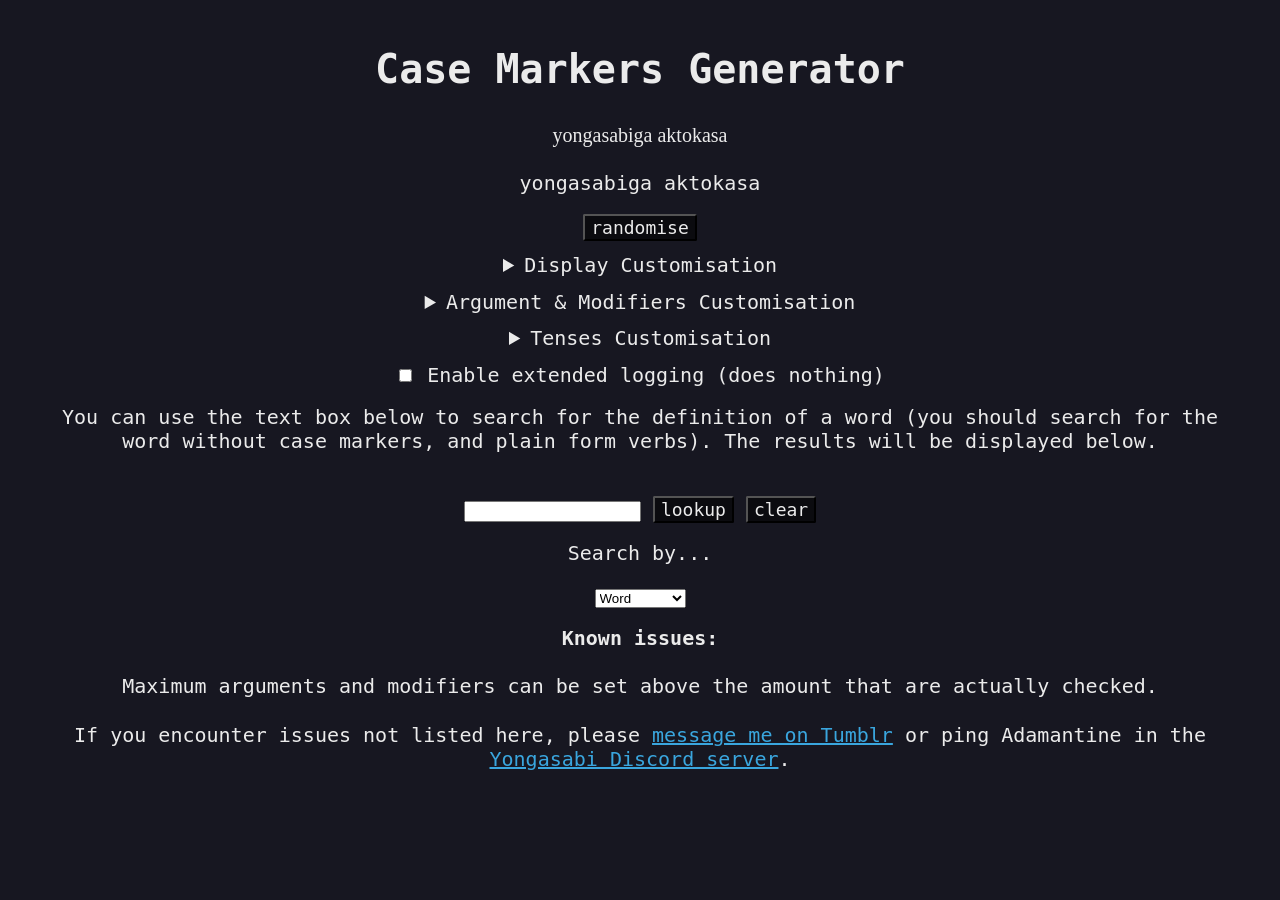
==== Generators HTML/casemarkers.html @ 90c0f698 "upload neocities htmls" ====
<!DOCTYPE html>
<html>
  <head>
    <meta charset="UTF-8">
    <meta name="viewport" content="width=device-width, initial-scale=1.0">
    <title>Case Markers Generator</title>
    <link href="./style.css" rel="stylesheet" type="text/css" media="all">
  </head>
  <body>
  <h1>Case Markers Generator</h1>
  <p id="sentenceOutput"></p>
  <button onclick="sentenceCtor()">randomise</button>
  
  <details><summary>Display Customisation</summary>
  <br>
  <input type="checkbox" id="glyphBox" checked> <label for="glyphBox">Display glyphs</label><br><br>
  <input type="checkbox" id="engBox" checked> <label for="engBox">Display romanised text</label>
  
  </details>
  
  <details><summary>Argument & Modifiers Customisation</summary>
<br>
<input type="checkbox" id="subjBox" checked disabled> <label for="subjBox">Allow the subject marker <b>'ag / -ga</b></label><br><br>

<input  type="checkbox" id="timingBox" class="argBox" value="timing"> <label for="timingBox">Allow timing words marked with <b>-wa</b></label><br><br>

<input  type="checkbox" id="locBox" class="argBox" value="locative"> <label for="locBox">Allow the locative marker <b>-wa</b></label><br><br>

<input  type="checkbox" id="ablBox" class="argBox" value="ablative"> <label for="ablBox">Allow the ablative marker <b>-mok</b></label><br><br>

<input  type="checkbox" id="instrBox" class="argBox" value="instrumental"> <label for="instrBox">Allow the instrumental marker <b>-sang</b></label><br><br>

<input  type="checkbox" id="indirobjBox" class="argBox" value="indirobj"> <label for="indirobjBox">Allow indirect objects (<b>'im / -m</b>)</label><br><br>

<input  type="checkbox" id="destBox" class="argBox" value="destination"> <label for="destBox">Allow destinations of verbs of motion (<b>'im / -m</b>)</label><br><br>

<input  type="checkbox" id="dirobjBox" class="argBox" value="dirobj"> <label for="dirobjBox">Allow the accusative marker <b>'o / -do</b></label><br><br>

<input  type="checkbox" id="vocBox" class="argBox" value="vocative"> <label for="vocBox">Allow the vocative <b>ho</b></label><br><br>

    <input type="checkbox" id="forceArgsBox"> <label for="forceArgsBox">Force selected arguments to show up (only applies to the options above)</label>

    <p>Maximum arguments</p>

    <input type="number" id="maxArgs" value="1" min="1" max="8"><br>

      <input type="checkbox" id="useMaxArgs"> <label for="useMaxArgs">Enable maximum arguments</label>

    <p>Note that the max argument option is ignored when forced args is enabled. There's no minimum arguments because there's no good way to make it work. Just go ahead and use forced args for that.</p>

    <input type="checkbox" id="adjBox" class="preAltersBox" value="adjective"> <label for="adjBox">Allow words to have adjectives applied</label><br><br>

    <input type="checkbox" id="genitiveBox" class="preAltersBox" value="genitive"> <label for="genitiveBox">Allow words to have the genitive applied</label><br><br>

    <input type="checkbox" id="negationBox" class="preAltersBox" value="negation"> <label for="negationBox">Allow arguments to get negated</label><br><br>

    <input type="checkbox" id="compoundBox" class="preAltersBox" value="compound"> <label for="compoundBox">Allow words to become compounds</label>

    <p>Maximum modifiers</p>

    <input type="number" id="maxPreVAlters" value="0" min="0" max="4"><br>

    <p>Again, no minimum modifiers because it's very difficult to achieve.</p>

    <input type="checkbox" id="questionBox" class="postAltersBox" value="sentence-final particle"> <label for="questionBox">Allow the question particle <b>ma</b></label>

</details>

<details><summary>Tenses Customisation</summary>

<input type="checkbox" id="presentBox" class="tenseBox" checked disabled value="present"> <label for="presentBox">Present tense</label><br><br>

<input type="checkbox" id="negBox" class="tenseBox" value="neg"> <label for="negBox">Allow negation</label><br>

</details>

  <input type="checkbox" id="devBox"> <label for="devBox">Enable extended logging (does nothing)</label>

  <p>You can use the text box below to search for the definition of a word (you should search for the word without case markers, and plain form verbs). The results will be displayed below.</p>
  <p id="dictLookupReturnZone"></p>
  <input type="text" id="dictLookup" oninput="lookupWord = this.value">
  <button onclick="dictLookup(lookupWord, lookupType)">lookup</button>
  <button onclick="clearDictLookup()">clear</button>
  <p>Search by...</p>
  <select name="dictLookupSearchType" id="dictLookupSearchType" oninput="lookupType = this.value" value="word">
    <option value="word">Word</option>
    <option value="root">Root</option>
    <option value="rootLength">Root length</option>
    <option value="noun">Nouns</option>
    <option value="adj">Adjectives</option>
    <option value="verb">Verbs</option>
  </select>

  <p><b>Known issues:</b></p>
  <p id="bugList">Maximum arguments and modifiers can be set above the amount that are actually checked.</p>
  <p>If you encounter issues not listed here, please <a target="_blank" href="https://www.tumblr.com/identityarchitect">message me on Tumblr</a> or ping Adamantine in the <a target="_blank" href="https://discord.gg/p9FuZWrERE">Yongasabi Discord server</a>.</p>

  <script>

  let bannedWords = [];
  let globalTensesArray = [];
  
  const inheritableDict = [
    { type: "person", // this type attribute is never read
        // it's just so that i know what this is
        // inheritableDict exists because i needed to change maka's verbType
        // and i realised i really did not want to manually edit every single thing
        // on every single person word object
        // it'll come in handy in the future when we're working with gigantic dictionaries though
        index: 0,
        // similarly, index is never read
        // it is also just so that i know which index to point at
        // when inheriting
        legalVTypes: [0, 1, 2, 3, 4, 4.1, 4.2, 4.3, 4.4, 4.5, 5, 6, 7, 8, 9, 10, 11, 12],
        legalAlters: ["adjective", "negation"],
        temporalTense: "any",
        nonTemporalTenses: true,
        bannedTense: "none",
        isPerson: true,
        args: {
            vocative: [0, 1, 2, 3, 4, 4.1, 4.2, 4.3, 4.4, 4.5, 5, 6, 7, 8, 9, 10, 11, 12],
            genitive: [0, 1, 2, 3, 4, 4.1, 4.2, 4.3, 4.4, 4.5, 5, 6, 7, 8, 9, 10, 11, 12],
            subject: [0, 1, 2, 3, 4, 4.1, 4.2, 4.3, 4.4, 4.5, 5, 6, 7, 8, 9, 10, 11, 12],
            timing: [-1],
            locative: [2, 3, 4, 4.1, 4.2, 4.3, 4.4, 4.5, 5, 6, 7, 8, 9, 10, 11, 12],
            ablative: [3, 8],
            instrumental: [3, 4, 4.1, 4.2, 4.3, 4.4, 4.5, 5, 7, 8, 10, 11, 12],
            indirobj: [3, 4, 4.1, 4.2, 4.3, 4.4, 4.5, 5, 7, 8, 9, 10],
            destination: [3],
            dirobj: [7, 8, 9, 11, 12]
        },
        getWord: function () {
            if (!this.aliases) {
                return this.word
            } else {
                aliasesFull = Array.from(this.aliases);
                aliasesFull.push(this.word)
                return aliasesFull[Math.floor(Math.random() * (aliasesFull.length))]
            }
        },
        getSentenceObjNoun: function () {

          if (this.compoundTypes) {
            return {
              word: this.getWord(),
              animate: this.animate,
              legalAlters: this.legalAlters,
              isPerson: this.isPerson,
              negated: false,
              doSuffix: true,
              writeWord: this.write,
              compoundTypes: this.compoundTypes,
              compoundPart: this.compoundPart,
            }

          } else {
              return {
                word: this.getWord(),
                animate: this.animate,
                legalAlters: this.legalAlters,
                isPerson: this.isPerson,
                negated: false,
                doSuffix: true,
                writeWord: this.write
              }
          }
        },
        getSentenceObjAdj: function () {
          if (this.compoundTypes) {

            return {
              word: this.getWord(),
              animate: this.animate,
              legalAlters: this.legalAlters,
              isPerson: this.isPerson,
              negated: false,
              doSuffix: true,
              writeWord: this.write,
              compoundTypes: this.compoundTypes,
              compoundPart: this.compoundPart
            }

          } else {

            return {
              word: this.getWord(),
              animate: this.animate,
              legalAlters: this.legalAlters,
              isPerson: this.isPerson,
              negated: false,
              doSuffix: true,
              writeWord: this.write
            }
          }
        },
        getSentenceObjVerb: function () {
                return {
                    word: this.word,
                    rootLength: this.rootLength,
                    legalAlters: this.legalAlters,
                    writeWord: this.write,
                    noSuffix: this.noSuffix,
                    themFlag: this.dirobjThem,
                }
        },
        argWrite: function (arg, noSuffix, themFlag) {
            switch (this.negated) {
                case true:
                    if (noSuffix) {
                        arg = this.arg;
                        return this.word + " yong"
                    } else
                    { return caseSuffixer(this.word, arg, this.animate, themFlag) + " yong" }

                default:
                    if (noSuffix) {
                        return this.word
                    } else
                    { return caseSuffixer(this.word, arg, this.animate, themFlag) }
            }

        },

        adverbWrite: function (arg, noSuffix, themFlag) {
            if (this.negated) {
                return this.word + " yong"
            } else
            { return this.word }
        },

        verbWrite: function (arg, noSuffix, themFlag) {
                return tenseSuffixer(this.word, this.rootLength, this.tensesArray);
        },

        particleWrite: function (arg, noSuffix, themFlag) {
            return this.word + this.tone
        }

    },
    { type: "lizard",
      index: 1,
      legalVTypes: [0, 2, 3, 4, 4.1, 4.2, 4.3, 4.4, 6, 8, 9, 11, 12],
      legalAlters: ["adjective", "negation"],
      temporalTense: "any",
      nonTemporalTenses: true,
      bannedTense: "none",
      isPerson: false,
      args: {
        vocative: [-1],
        genitive: false,
        subject: [0, 2, 3, 6, 11, 12],
        timing: [-1],
        locative: [-1],
        ablative: [3],
        instrumental: [3, 6],
        indirobj: [-1],
        destination: [3],
        dirobj: [4, 4.1, 4.2, 4.3, 4.4, 8, 9]}
    },
    { type: "adjective",
        index: 2,
        legalVTypes: [0],
        legalAlters: ["negation"],
        temporalTense: "any",
        nonTemporalTenses: true,
        bannedTense: "none",
        isPerson: false,
        args: {
            vocative: [-1],
            genitive: [-1],
            subject: [-1],
            timing: [-1],
            locative: [-1],
            ablative: [-1],
            instrumental: [-1],
            indirobj: [-1],
            destination: [-1],
            dirobj: [0]
        }
    },
    {  type: "timing",
        index: 3,
        // as you can see we don't encode tense info in here
        // because it'll differ between timing words, like nakwon "tomorrow" and hagwon "yesterday"
        legalVTypes: [2, 3, 4, 4.1, 4.2, 4.3, 4.4, 4.5, 5, 6, 7, 8, 9, 10, 11, 12],
        legalAlters: ["negation"],
        isPerson: false,
        args: {
            vocative: [-1],
            genitive: [-1],
            subject: [-1],
            timing: [2, 3, 4, 4.1, 4.2, 4.3, 4.4, 4.5, 5, 6, 7, 8, 9, 10, 11, 12],
            locative: [-1],
            ablative: [-1],
            instrumental: [-1],
            indirobj: [-1],
            destination: [-1],
            dirobj: [-1]
        }
    },
    { type: "angsa possessable",
        index: 4,
        legalVTypes: [0, 1, 8, 10],
        legalAlters: ["adjective", "genitive", "negation"],
        temporalTense: "any",
        nonTemporalTenses: true,
        bannedTense: "none",
        isPerson: false,
        args: {
            vocative: [-1],
            genitive: [-1],
            subject: [0],
            timing: [-1],
            locative: [-1],
            ablative: [-1],
            instrumental: [-1],
            indirobj: [-1],
            destination: [-1],
            dirobj: [1, 8, 10]
        }
    },
    { type: "edible and possessable",
      index: 5,
      legalVTypes: [1, 4.1, 4.4, 8, 10],
        legalAlters: ["negation", "genitive"],
        temporalTense: "any",
        nonTemporalTenses: true,
        bannedTense: "none",
        // words that use this are basically identical to angsa possessable ones
        // execpt for their args, which include maka
        // so only the differences are written here, and they'll inherit from angsa possessable otherwise
        // note that these are "unhuntable". it would include things like hiwsa "soup"
        // bol'o hanta ... gulay'o hanta...
      isPerson: false,
      args: {
        vocative: [-1],
        genitive: [-1],
        subject: [0],
        timing: [-1],
        locative: [-1],
        ablative: [-1],
        instrumental: [-1],
        indirobj: [-1],
        destination: [-1],
        dirobj: [1, 4.1, 4.4, 8, 10]
      }
      },
    { type: "spearable huntable possessable and edible",
        // batfly, eggbug, meal/food, etc
        // this must also include things that are cuttable and spearable
        // so, no soup. it'll inherit from index 5 instead
        // also no bread, as bread is not spearable or huntable
        // unless you live in bugsnax world i guess
      index: 6,
      legalVTypes: [1, 4, 4.1, 4.2, 4.3, 4.4, 8, 10, 11],
        legalAlters: ["negation", "genitive"],
        temporalTense: "any",
        nonTemporalTenses: true,
        bannedTense: "none",
        isPerson: false,
      args: {
        vocative: [-1],
          genitive: [-1],
          subject: [0, 11],
          timing: [-1],
          locative: [-1],
          ablative: [-1],
          instrumental: [-1],
          indirobj: [-1],
          destination: [-1],
          dirobj: [1, 4, 4.1, 4.2, 4.3, 4.4, 8, 10]
      }},
    { type: "UNspearable huntable possessable and edible",
        // stuff like bol, gulay, which can be hunted for and cut and eaten but not speared
        // "she is spearing the vegetables" girl okay calm down a little
        index: 7,
        legalVTypes: [1, 4, 4.1, 4.3, 4.4, 8, 10],
        legalAlters: ["negation", "genitive"],
        temporalTense: "any",
        nonTemporalTenses: true,
        bannedTense: "none",
        isPerson: false,
        args: {
            vocative: [-1],
            genitive: [-1],
            subject: [0],
            timing: [-1],
            locative: [-1],
            ablative: [-1],
            instrumental: [-1],
            indirobj: [-1],
            destination: [-1],
            dirobj: [1, 4, 4.1, 4.3, 4.4, 8, 10]
        }},
    { type: "position words",
    index: 8,
        legalVTypes: [0, 2, 3, 4, 4.1, 4.2, 4.3, 4.4, 4.5, 5, 6, 7, 8, 9, 10, 11, 12],
        legalAlters: ["adjective", "negation", "compound"],
        temporalTense: "any",
        nonTemporalTenses: true,
        bannedTense: "none",
        isPerson: false,
        args: {
            vocative: [-1],
            genitive: [-1],
            subject: [0],
            timing: [-1],
            locative: [2, 3, 4, 4.1, 4.2, 4.3, 4.4, 4.5, 5, 6, 7, 8, 9, 10, 11, 12],
            ablative: [3, 8],
            instrumental: [3],
            indirobj: [-1],
            destination: [3],
            dirobj: [3, 8]
        }
    },
    { type: "vom arguments",
        // one of few cases where verbs inherit!
        // but voms essentially always have the same args, so ... it's fine
    index: 9,
        isPerson: false,
        args: {
        vocative: true,
        genitive: false,
        subject: [3],
        timing: [3],
        locative: [3],
        ablative: [3],
        instrumental: [3],
        indirobj: [3],
        destination: [3],
        dirobj: [3]
        }
    },
    { type: "position word of motion",
        index: 10,
        args: {
            vocative: [-1],
            genitive: [-1],
            subject: [-1],
            timing: [-1],
            locative: [-1],
            ablative: [-1],
            instrumental: [-1],
            indirobj: [-1],
            destination: [-1],
            dirobj: [-1]
        }},
    {   type: "number",
        index: 11,
        animate: false,
        isPerson: false,
        compoundTypes: [3, 3.1, 3.2, 3.3],
        compoundPart: ["3-counter", "3.1-counter", "3.2-counter", "3.3-counter"],
        measureWord: "binoh",
        legalVTypes: [-1],
        legalAlters: ["compound"],
        temporalTense: "any",
        nonTemporalTenses: true,
        bannedTense: "none",
        args: {
        vocative: [-1],
        genitive: [-1],
        subject: [-1],
        timing: [-1],
        locative: [-1],
        ablative: [-1],
        instrumental: [-1],
        indirobj: [-1],
        destination: [-1],
        dirobj: [-1]
}},
    { type: "eating toolery",
      index: 12,
      animate: false,
      isPerson: false,
      legalVTypes: [0, 1, 4.1],
      legalAlters: ["negation", "adjective", "genitive", "compound"],
      compoundTypes: [3, 3.2],
      compoundPart: ["3-dependent", "3.2-dependent"],
      temporalTense: "any",
      nonTemporalTenses: true,
      bannedTense: "none",
      args: {
          vocative: [-1],
          genitive: [-1],
          subject: [0],
          timing: [-1],
          locative: [-1],
          ablative: [-1],
          instrumental: [4.1],
          indirobj: [-1],
          destination: [-1],
          dirobj: [1],
      }},
    { type: "cooking toolery",
        index: 13,
        animate: false,
        isPerson: false,
        legalVTypes: [0, 1, 4.4],
        legalAlters: ["negation", "adjective", "genitive", "compound"],
        compoundTypes: [3, 3.2],
        compoundPart: ["3-dependent", "3.2-dependent"],
        temporalTense: "any",
        nonTemporalTenses: true,
        bannedTense: "none",
        args: {
            vocative: [-1],
            genitive: [-1],
            subject: [0],
            timing: [-1],
            locative: [-1],
            ablative: [-1],
            instrumental: [4.4],
            indirobj: [-1],
            destination: [-1],
            dirobj: [1],
        }}
]

  const wordDict = [
          { word: "hanitae",
    definition: ["a hunter", "Hunter's title"],
    root: "h-n-t",
    prefix: "none",
    rootLength: 3,
    animate: true,
    type: "noun",
    aliases: ["hanta"],
    legalVTypes: inheritableDict[0].legalVTypes,
    legalAlters: inheritableDict[0].legalAlters,
    temporalTense: inheritableDict[0].temporalTense,
    nonTemporalTenses: inheritableDict[0].nonTemporalTenses,
    bannedTense: inheritableDict[0].bannedTense,
    isPerson: inheritableDict[0].isPerson,
    args: inheritableDict[0].args,
    getSentenceObj: inheritableDict[0].getSentenceObjNoun,
    getWord: inheritableDict[0].getWord,
    write: inheritableDict[0].argWrite
    },
    { word: "sattokubi",
        definition: ["arsonist", "Artificer's alias"],
        root: "s-t-k",
        prefix: "none",
        rootLength: 3,
        animate: true,
        type: "noun",
        aliases: ["satto"],
        legalVTypes: inheritableDict[0].legalVTypes,
        legalAlters: inheritableDict[0].legalAlters,
        temporalTense: inheritableDict[0].temporalTense,
        nonTemporalTenses: inheritableDict[0].nonTemporalTenses,
        bannedTense: inheritableDict[0].bannedTense,
        isPerson: inheritableDict[0].isPerson,
        args: inheritableDict[0].args,
        getSentenceObj: inheritableDict[0].getSentenceObjNoun,
        getWord: inheritableDict[0].getWord,
        write: inheritableDict[0].argWrite
    },
    { word: "mabkan",
        definition: ["wallflower; an asocial person", "Watcher's given name"],
        root: "m-b-k",
        prefix: "none",
        rootLength: 3,
        animate: true,
        type: "noun",
        aliases: ["banolnak yopwa", "banno"],
        legalVTypes: inheritableDict[0].legalVTypes,
        legalAlters: inheritableDict[0].legalAlters,
        temporalTense: inheritableDict[0].temporalTense,
        nonTemporalTenses: inheritableDict[0].nonTemporalTenses,
        bannedTense: inheritableDict[0].bannedTense,
        isPerson: inheritableDict[0].isPerson,
        args: inheritableDict[0].args,
        getSentenceObj: inheritableDict[0].getSentenceObjNoun,
        getWord: inheritableDict[0].getWord,
        write: inheritableDict[0].argWrite
    },
    { word: "masinabi",
        definition: ["messenger; delivery person", "Spearmaster's title"],
        root: "m-s-n",
        prefix: "none",
        rootLength: 3,
        animate: true,
        type: "noun",
        aliases: ["nabi", "siba"],
        legalVTypes: inheritableDict[0].legalVTypes,
        legalAlters: inheritableDict[0].legalAlters,
        temporalTense: inheritableDict[0].temporalTense,
        nonTemporalTenses: inheritableDict[0].nonTemporalTenses,
        bannedTense: inheritableDict[0].bannedTense,
        isPerson: inheritableDict[0].isPerson,
        args: inheritableDict[0].args,
        getSentenceObj: inheritableDict[0].getSentenceObjNoun,
        getWord: inheritableDict[0].getWord,
        write: inheritableDict[0].argWrite
    },
    { word: "pajmuy",
        definition: ["that which is convinced most often", "Monk's given name"],
        root: "j-m-y",
        prefix: "passive",
        rootLength: 3,
        animate: true,
        type: "noun",
        aliases: ["sahini mayabi", "maya"],
        legalVTypes: inheritableDict[0].legalVTypes,
        legalAlters: inheritableDict[0].legalAlters,
        temporalTense: inheritableDict[0].temporalTense,
        nonTemporalTenses: inheritableDict[0].nonTemporalTenses,
        bannedTense: inheritableDict[0].bannedTense,
        isPerson: inheritableDict[0].isPerson,
        args: inheritableDict[0].args,
        getSentenceObj: inheritableDict[0].getSentenceObjNoun,
        getWord: inheritableDict[0].getWord,
        write: inheritableDict[0].argWrite
    },
    { word: "pachmigae",
        definition: ["that which is hidden", "Survivor's given name"],
        root: "ch-m-g",
        prefix: "passive",
        rootLength: 3,
        animate: true,
        type: "noun",
        aliases: ["ommuy", "omi"],
        legalVTypes: inheritableDict[0].legalVTypes,
        legalAlters: inheritableDict[0].legalAlters,
        temporalTense: inheritableDict[0].temporalTense,
        nonTemporalTenses: inheritableDict[0].nonTemporalTenses,
        bannedTense: inheritableDict[0].bannedTense,
        isPerson: inheritableDict[0].isPerson,
        args: inheritableDict[0].args,
        getSentenceObj: inheritableDict[0].getSentenceObjNoun,
        getWord: inheritableDict[0].getWord,
        write: inheritableDict[0].argWrite
    },
    { word: "tonun",
        definition: ["that which tells stories the most", "Gourmand's given name"],
        root: "t-n-n",
        prefix: "none",
        rootLength: 3,
        animate: true,
        type: "noun",
        aliases: ["makikanae", "maki"],
        legalVTypes: inheritableDict[0].legalVTypes,
        legalAlters: inheritableDict[0].legalAlters,
        temporalTense: inheritableDict[0].temporalTense,
        nonTemporalTenses: inheritableDict[0].nonTemporalTenses,
        bannedTense: inheritableDict[0].bannedTense,
        isPerson: inheritableDict[0].isPerson,
        args: inheritableDict[0].args,
        getSentenceObj: inheritableDict[0].getSentenceObjNoun,
        getWord: inheritableDict[0].getWord,
        write: inheritableDict[0].argWrite
    },
    { word: "lamlan",
        definition: ["a stream", "Rivulet's nickname"],
        root: "l-l-n",
        prefix: "none",
        rootLength: 3,
        animate: true,
        type: "noun",
        aliases: ["yanginaeja lamlan", "lani"],
        legalVTypes: inheritableDict[0].legalVTypes,
        legalAlters: inheritableDict[0].legalAlters,
        temporalTense: inheritableDict[0].temporalTense,
        nonTemporalTenses: inheritableDict[0].nonTemporalTenses,
        bannedTense: inheritableDict[0].bannedTense,
        isPerson: inheritableDict[0].isPerson,
        args: inheritableDict[0].args,
        getSentenceObj: inheritableDict[0].getSentenceObjNoun,
        getWord: inheritableDict[0].getWord,
        write: inheritableDict[0].argWrite
    },
    { word: "sapinae",
        definition: ["a saint; devout adherent to religious beliefs, particularly beliefs that espouse asceticism", "Saint's title"],
        root: "s-p-n",
        prefix: "none",
        rootLength: 3,
        animate: true,
        type: "noun",
        aliases: ["saen"],
        legalVTypes: inheritableDict[0].legalVTypes,
        legalAlters: inheritableDict[0].legalAlters,
        temporalTense: inheritableDict[0].temporalTense,
        nonTemporalTenses: inheritableDict[0].nonTemporalTenses,
        bannedTense: inheritableDict[0].bannedTense,
        isPerson: inheritableDict[0].isPerson,
        args: inheritableDict[0].args,
        getSentenceObj: inheritableDict[0].getSentenceObjNoun,
        getWord: inheritableDict[0].getWord,
        write: inheritableDict[0].argWrite
    },
    { word: "dang",
        definition: ["a woman"],
        root: "static",
        prefix: "none",
        rootLength: 0,
        animate: true,
        type: "noun",
        legalVTypes: inheritableDict[0].legalVTypes,
        legalAlters: inheritableDict[0].legalAlters,
        temporalTense: inheritableDict[0].temporalTense,
        nonTemporalTenses: inheritableDict[0].nonTemporalTenses,
        bannedTense: inheritableDict[0].bannedTense,
        isPerson: inheritableDict[0].isPerson,
        args: inheritableDict[0].args,
        getSentenceObj: inheritableDict[0].getSentenceObjNoun,
        getWord: inheritableDict[0].getWord,
        write: inheritableDict[0].argWrite
    },
    { word: "ong",
        definition: ["a man"],
        root: "static",
        prefix: "none",
        rootLength: 0,
        animate: true,
        type: "noun",
        legalVTypes: inheritableDict[0].legalVTypes,
        legalAlters: inheritableDict[0].legalAlters,
        temporalTense: inheritableDict[0].temporalTense,
        nonTemporalTenses: inheritableDict[0].nonTemporalTenses,
        bannedTense: inheritableDict[0].bannedTense,
        isPerson: inheritableDict[0].isPerson,
        args: inheritableDict[0].args,
        getSentenceObj: inheritableDict[0].getSentenceObjNoun,
        getWord: inheritableDict[0].getWord,
        write: inheritableDict[0].argWrite
    },
    { word: "lam",
        definition: ["a gender neutral or third gender person"],
        root: "static",
        prefix: "none",
        rootLength: 0,
        animate: true,
        type: "noun",
        legalVTypes: inheritableDict[0].legalVTypes,
        legalAlters: inheritableDict[0].legalAlters,
        temporalTense: inheritableDict[0].temporalTense,
        nonTemporalTenses: inheritableDict[0].nonTemporalTenses,
        bannedTense: inheritableDict[0].bannedTense,
        isPerson: inheritableDict[0].isPerson,
        args: inheritableDict[0].args,
        getSentenceObj: inheritableDict[0].getSentenceObjNoun,
        getWord: inheritableDict[0].getWord,
        write: inheritableDict[0].argWrite
    },
    { word: "taw",
        definition: ["1st person pronoun; I, me"],
        root: "static",
        prefix: "none",
        rootLength: 0,
        animate: true,
        type: "noun",
        legalVTypes: inheritableDict[0].legalVTypes,
        legalAlters: inheritableDict[0].legalAlters,
        temporalTense: inheritableDict[0].temporalTense,
        nonTemporalTenses: inheritableDict[0].nonTemporalTenses,
        bannedTense: inheritableDict[0].bannedTense,
        isPerson: inheritableDict[0].isPerson,
        args: {
        vocative: [-1],
        genitive: [0, 1, 2, 3, 4, 4.1, 4.2, 4.3, 4.4, 4.5, 5, 6, 7, 8, 9, 10, 11, 12],
        subject: [0, 1, 2, 3, 4, 4.1, 4.2, 5, 6, 7, 8, 9, 10],
        timing: [-1],
        locative: [2, 3, 4, 4.1, 4.2, 5, 6, 7, 8, 9, 10],
        ablative: [3, 8],
        instrumental: [3, 4, 4.1, 4.2, 5, 7, 8, 10],
        indirobj: [3, 4, 4.1, 4.2, 5, 7, 8, 10],
        destination: [3],
        dirobj: [7, 8, 9]
        },
        getSentenceObj: inheritableDict[0].getSentenceObjNoun,
        getWord: inheritableDict[0].getWord,
        write: inheritableDict[0].argWrite
    },
    { word: "no",
        definition: ["2nd person pronoun; you"],
        root: "static",
        prefix: "none",
        rootLength: 0,
        animate: true,
        type: "noun",
        legalVTypes: inheritableDict[0].legalVTypes,
        legalAlters: inheritableDict[0].legalAlters,
        temporalTense: inheritableDict[0].temporalTense,
        nonTemporalTenses: inheritableDict[0].nonTemporalTenses,
        bannedTense: inheritableDict[0].bannedTense,
        isPerson: inheritableDict[0].isPerson,
        args: inheritableDict[0].args,
        getSentenceObj: inheritableDict[0].getSentenceObjNoun,
        getWord: inheritableDict[0].getWord,
        write: inheritableDict[0].argWrite
    },
    { word: "tawhoy",
        definition: ["1st person plural; we, us", "literally taw and the group marker 'hoy' combined"],
        root: "static",
        prefix: "none",
        rootLength: 0,
        animate: true,
        type: "noun",
        legalVTypes: inheritableDict[0].legalVTypes,
        legalAlters: inheritableDict[0].legalAlters,
        temporalTense: inheritableDict[0].temporalTense,
        nonTemporalTenses: inheritableDict[0].nonTemporalTenses,
        bannedTense: inheritableDict[0].bannedTense,
        isPerson: inheritableDict[0].isPerson,
        args: {
            vocative: [-1],
            genitive: [0, 1, 2, 3, 4, 4.1, 4.2, 4.3, 4.4, 4.5, 5, 6, 7, 8, 9, 10, 11, 12],
            subject: [0, 1, 2, 3, 4, 4.1, 4.2, 5, 6, 7, 8, 9, 10],
            timing: [-1],
            locative: [2, 3, 4, 4.1, 4.2, 5, 6, 7, 8, 9, 10],
            ablative: [3, 8],
            instrumental: [3, 4, 4.1, 4.2, 5, 7, 8, 10],
            indirobj: [3, 4, 4.1, 4.2, 5, 7, 8, 10],
            destination: [3],
            dirobj: [7, 8, 9]
        },
        getSentenceObj: inheritableDict[0].getSentenceObjNoun,
        getWord: inheritableDict[0].getWord,
        write: inheritableDict[0].argWrite
    },
    { word: "nohoy",
        definition: ["2nd person plural; you all", "literally no and the group marker 'hoy' combined"],
        root: "static",
        prefix: "none",
        rootLength: 0,
        animate: true,
        type: "noun",
        legalVTypes: inheritableDict[0].legalVTypes,
        legalAlters: inheritableDict[0].legalAlters,
        temporalTense: inheritableDict[0].temporalTense,
        nonTemporalTenses: inheritableDict[0].nonTemporalTenses,
        bannedTense: inheritableDict[0].bannedTense,
        isPerson: inheritableDict[0].isPerson,
        args: inheritableDict[0].args,
        getSentenceObj: inheritableDict[0].getSentenceObjNoun,
        getWord: inheritableDict[0].getWord,
        write: inheritableDict[0].argWrite
    },
    { word: "hoy",
        definition: ["an address or measure word for groups of people; used to pluralise pronouns"],
        root: "static",
        prefix: "none",
        rootLength: 0,
        animate: false,
        type: "noun",
        legalVTypes: [-1],
        legalAlters: ["none"],
        temporalTense: "any",
        nonTemporalTenses: true,
        bannedTense: "none",
        isPerson: false,
        args: {
            vocative: [-1],
            genitive: false,
            subject: [-1],
            timing: [-1],
            locative: [-1],
            ablative: [-1],
            instrumental: [-1],
            indirobj: [-1],
            destination: [-1],
            dirobj: [-1]
        }
    },
    { word: "molongjae",
        definition: ["Scavenger; the Scavengers' endonym adapted into yongasabi"],
        root: "m-l-ng-j",
        prefix: "none",
        rootLength: 4,
        animate: true,
        type: "noun",
        legalVTypes: inheritableDict[0].legalVTypes,
        legalAlters: inheritableDict[0].legalAlters,
        temporalTense: inheritableDict[0].temporalTense,
        nonTemporalTenses: inheritableDict[0].nonTemporalTenses,
        bannedTense: inheritableDict[0].bannedTense,
        isPerson: inheritableDict[0].isPerson,
        args: inheritableDict[0].args,
        getSentenceObj: inheritableDict[0].getSentenceObjNoun,
        getWord: inheritableDict[0].getWord,
        write: inheritableDict[0].argWrite
    },
    { word: "yongasabi",
        definition: ["slugcat", "the slugcat people; the endonym for slugcats, literally 'wandering people'", "the slugcat language"],
        root: "y-ng-s",
        prefix: "none",
        rootLength: 3,
        animate: true,
        type: "noun",
        legalVTypes: inheritableDict[0].legalVTypes,
        legalAlters: inheritableDict[0].legalAlters,
        temporalTense: inheritableDict[0].temporalTense,
        nonTemporalTenses: inheritableDict[0].nonTemporalTenses,
        bannedTense: inheritableDict[0].bannedTense,
        isPerson: inheritableDict[0].isPerson,
        args: inheritableDict[0].args,
        getSentenceObj: inheritableDict[0].getSentenceObjNoun,
        getWord: inheritableDict[0].getWord,
        write: inheritableDict[0].argWrite
    },
    { word: "gila",
        definition: ["a lizard"],
        root: "g-l",
        prefix: "none",
        rootLength: 2,
        animate: true,
        type: "noun",
        legalVTypes: inheritableDict[1].legalVTypes,
        legalAlters: inheritableDict[1].legalAlters,
        temporalTense: inheritableDict[1].temporalTense,
        nonTemporalTenses: inheritableDict[1].nonTemporalTenses,
        bannedTense: inheritableDict[1].bannedTense,
        isPerson: inheritableDict[1].isPerson,
        args: inheritableDict[1].args,
        getSentenceObj: inheritableDict[0].getSentenceObjNoun,
        getWord: inheritableDict[0].getWord,
        write: inheritableDict[0].argWrite
    },
    { word: "jin",
        definition: ["lizard; sometimes used to refer to longer-bodied lizards, limbless lizards, or snakes, but is often used interchangeably with gila"],
        root: "static",
        prefix: "none",
        rootLength: 0,
        animate: true,
        type: "noun",
        legalVTypes: inheritableDict[1].legalVTypes,
        legalAlters: inheritableDict[1].legalAlters,
        temporalTense: inheritableDict[1].temporalTense,
        nonTemporalTenses: inheritableDict[1].nonTemporalTenses,
        bannedTense: inheritableDict[1].bannedTense,
        isPerson: inheritableDict[1].isPerson,
        args: inheritableDict[1].args,
        getSentenceObj: inheritableDict[0].getSentenceObjNoun,
        getWord: inheritableDict[0].getWord,
        write: inheritableDict[0].argWrite
    },
    { word: "mayae gila",
        definition: ["green lizard"],
        root: "g-l",
        prefix: "none",
        rootLength: 2,
        animate: true,
        type: "noun",
        aliases: ["jogga gila"],
        legalVTypes: inheritableDict[1].legalVTypes,
        legalAlters: inheritableDict[1].legalAlters,
        temporalTense: inheritableDict[1].temporalTense,
        nonTemporalTenses: inheritableDict[1].nonTemporalTenses,
        bannedTense: inheritableDict[1].bannedTense,
        isPerson: inheritableDict[1].isPerson,
        args: inheritableDict[1].args,
        getSentenceObj: inheritableDict[0].getSentenceObjNoun,
        getWord: inheritableDict[0].getWord,
        write: inheritableDict[0].argWrite
    },
    { word: "paeh gila",
        definition: ["pink lizard"],
        root: "g-l",
        prefix: "none",
        rootLength: 2,
        animate: true,
        type: "noun",
        aliases: ["sojil gila"],
        legalVTypes: inheritableDict[1].legalVTypes,
        legalAlters: inheritableDict[1].legalAlters,
        temporalTense: inheritableDict[1].temporalTense,
        nonTemporalTenses: inheritableDict[1].nonTemporalTenses,
        bannedTense: inheritableDict[1].bannedTense,
        isPerson: inheritableDict[1].isPerson,
        args: inheritableDict[1].args,
        getSentenceObj: inheritableDict[0].getSentenceObjNoun,
        getWord: inheritableDict[0].getWord,
        write: inheritableDict[0].argWrite
    },
    { word: "monna gila",
        definition: ["blue lizard"],
        root: "g-l",
        prefix: "none",
        rootLength: 2,
        animate: true,
        type: "noun",
        legalVTypes: inheritableDict[1].legalVTypes,
        legalAlters: inheritableDict[1].legalAlters,
        temporalTense: inheritableDict[1].temporalTense,
        nonTemporalTenses: inheritableDict[1].nonTemporalTenses,
        bannedTense: inheritableDict[1].bannedTense,
        isPerson: inheritableDict[1].isPerson,
        args: inheritableDict[1].args,
        getSentenceObj: inheritableDict[0].getSentenceObjNoun,
        getWord: inheritableDict[0].getWord,
        write: inheritableDict[0].argWrite
    },
    { word: "naw gila",
        definition: ["salamander"],
        root: "g-l",
        prefix: "none",
        rootLength: 2,
        animate: true,
        type: "noun",
        aliases: ["lolanibi"],
        legalVTypes: inheritableDict[1].legalVTypes,
        legalAlters: inheritableDict[1].legalAlters,
        temporalTense: inheritableDict[1].temporalTense,
        nonTemporalTenses: inheritableDict[1].nonTemporalTenses,
        bannedTense: inheritableDict[1].bannedTense,
        isPerson: inheritableDict[1].isPerson,
        args: inheritableDict[1].args,
        getSentenceObj: inheritableDict[0].getSentenceObjNoun,
        getWord: inheritableDict[0].getWord,
        write: inheritableDict[0].argWrite
    },
    { word: "dowwim gila",
        definition: ["caramel lizard"],
        root: "g-l",
        prefix: "none",
        rootLength: 2,
        animate: true,
        type: "noun",
        aliases: ["chalae"],
        legalVTypes: inheritableDict[1].legalVTypes,
        legalAlters: inheritableDict[1].legalAlters,
        temporalTense: inheritableDict[1].temporalTense,
        nonTemporalTenses: inheritableDict[1].nonTemporalTenses,
        bannedTense: inheritableDict[1].bannedTense,
        isPerson: inheritableDict[1].isPerson,
        args: inheritableDict[1].args,
        getSentenceObj: inheritableDict[0].getSentenceObjNoun,
        getWord: inheritableDict[0].getWord,
        write: inheritableDict[0].argWrite
    },
    { word: "kotuw",
        definition: ["cyan lizard"],
        root: "k-t-w",
        prefix: "none",
        rootLength: 3,
        animate: true,
        type: "noun",
        aliases: ["kotaw gila", "sayin gila"],
        legalVTypes: inheritableDict[1].legalVTypes,
        legalAlters: inheritableDict[1].legalAlters,
        temporalTense: inheritableDict[1].temporalTense,
        nonTemporalTenses: inheritableDict[1].nonTemporalTenses,
        bannedTense: inheritableDict[1].bannedTense,
        isPerson: inheritableDict[1].isPerson,
        args: inheritableDict[1].args,
        getSentenceObj: inheritableDict[0].getSentenceObjNoun,
        getWord: inheritableDict[0].getWord,
        write: inheritableDict[0].argWrite
    },
    { word: "sei gila",
        definition: ["red lizard"],
        root: "g-l",
        prefix: "none",
        rootLength: 2,
        animate: true,
        type: "noun",
        aliases: ["koddim gila", "isobi"],
        legalVTypes: inheritableDict[1].legalVTypes,
        legalAlters: inheritableDict[1].legalAlters,
        temporalTense: inheritableDict[1].temporalTense,
        nonTemporalTenses: inheritableDict[1].nonTemporalTenses,
        bannedTense: inheritableDict[1].bannedTense,
        isPerson: inheritableDict[1].isPerson,
        args: inheritableDict[1].args,
        getSentenceObj: inheritableDict[0].getSentenceObjNoun,
        getWord: inheritableDict[0].getWord,
        write: inheritableDict[0].argWrite
    },
    { word: "kawla gila",
        definition: ["yellow lizard"],
        root: "g-l",
        prefix: "none",
        rootLength: 2,
        animate: true,
        type: "noun",
        aliases: ["boyya gila"],
        legalVTypes: inheritableDict[1].legalVTypes,
        legalAlters: inheritableDict[1].legalAlters,
        temporalTense: inheritableDict[1].temporalTense,
        nonTemporalTenses: inheritableDict[1].nonTemporalTenses,
        bannedTense: inheritableDict[1].bannedTense,
        isPerson: inheritableDict[1].isPerson,
        args: inheritableDict[1].args,
        getSentenceObj: inheritableDict[0].getSentenceObjNoun,
        getWord: inheritableDict[0].getWord,
        write: inheritableDict[0].argWrite
    },
    { word: "wuy gila",
        definition: ["black lizard"],
        root: "g-l",
        prefix: "none",
        rootLength: 2,
        animate: true,
        type: "noun",
        legalVTypes: inheritableDict[1].legalVTypes,
        legalAlters: inheritableDict[1].legalAlters,
        temporalTense: inheritableDict[1].temporalTense,
        nonTemporalTenses: inheritableDict[1].nonTemporalTenses,
        bannedTense: inheritableDict[1].bannedTense,
        isPerson: inheritableDict[1].isPerson,
        args: inheritableDict[1].args,
        getSentenceObj: inheritableDict[0].getSentenceObjNoun,
        getWord: inheritableDict[0].getWord,
        write: inheritableDict[0].argWrite
    },
    { word: "heichmug",
        definition: ["white lizard"],
        root: "ch-m-g",
        prefix: "reflexive",
        rootLength: 3,
        animate: true,
        type: "noun",
        aliases: ["yoyila gila"],
        legalVTypes: inheritableDict[1].legalVTypes,
        legalAlters: inheritableDict[1].legalAlters,
        temporalTense: inheritableDict[1].temporalTense,
        nonTemporalTenses: inheritableDict[1].nonTemporalTenses,
        bannedTense: inheritableDict[1].bannedTense,
        isPerson: inheritableDict[1].isPerson,
        args: inheritableDict[1].args,
        getSentenceObj: inheritableDict[0].getSentenceObjNoun,
        getWord: inheritableDict[0].getWord,
        write: inheritableDict[0].argWrite
    },
    { word: "sinawabi",
        definition: ["eel lizard"],
        root: "s-n-w",
        prefix: "none",
        rootLength: 3,
        animate: true,
        type: "noun",
        legalVTypes: inheritableDict[1].legalVTypes,
        legalAlters: inheritableDict[1].legalAlters,
        temporalTense: inheritableDict[1].temporalTense,
        nonTemporalTenses: inheritableDict[1].nonTemporalTenses,
        bannedTense: inheritableDict[1].bannedTense,
        isPerson: inheritableDict[1].isPerson,
        args: inheritableDict[1].args,
        getSentenceObj: inheritableDict[0].getSentenceObjNoun,
        getWord: inheritableDict[0].getWord,
        write: inheritableDict[0].argWrite
    },
    { word: "jalman",
        definition: ["batfly"],
        root: "j-l-m",
        prefix: "none",
        rootLength: 3,
        animate: true,
        type: "noun",
        legalVTypes: inheritableDict[6].legalVTypes,
        legalAlters: inheritableDict[6].legalAlters,
        temporalTense: inheritableDict[6].temporalTense,
        nonTemporalTenses: inheritableDict[6].nonTemporalTenses,
        bannedTense: inheritableDict[6].bannedTense,
        isPerson: inheritableDict[6].isPerson,
        args: inheritableDict[6].args,
        getSentenceObj: inheritableDict[0].getSentenceObjNoun,
        getWord: inheritableDict[0].getWord,
        write: inheritableDict[0].argWrite
    },
    { word: "nonei",
        definition: ["eggbug"],
        root: "n-n",
        prefix: "none",
        rootLength: 4,
        animate: true,
        type: "noun",
        legalVTypes: inheritableDict[6].legalVTypes,
        legalAlters: inheritableDict[6].legalAlters,
        temporalTense: inheritableDict[6].temporalTense,
        nonTemporalTenses: inheritableDict[6].nonTemporalTenses,
        bannedTense: inheritableDict[6].bannedTense,
        isPerson: inheritableDict[6].isPerson,
        args: inheritableDict[6].args,
        getSentenceObj: inheritableDict[0].getSentenceObjNoun,
        getWord: inheritableDict[0].getWord,
        write: inheritableDict[0].argWrite
    },
    { word: "japchei suy",
        definition: ["noodlefly"],
        root: "static",
        prefix: "none",
        rootLength: 0,
        animate: true,
        type: "noun",
        legalVTypes: inheritableDict[6].legalVTypes,
        legalAlters: inheritableDict[6].legalAlters,
        temporalTense: inheritableDict[6].temporalTense,
        nonTemporalTenses: inheritableDict[6].nonTemporalTenses,
        bannedTense: inheritableDict[6].bannedTense,
        isPerson: inheritableDict[6].isPerson,
        args: inheritableDict[6].args,
        getSentenceObj: inheritableDict[0].getSentenceObjNoun,
        getWord: inheritableDict[0].getWord,
        write: inheritableDict[0].argWrite
    },
    { word: "toka suy",
        definition: ["lantern mouse"],
        root: "static",
        prefix: "none",
        rootLength: 0,
        animate: true,
        type: "noun",
        legalVTypes: inheritableDict[6].legalVTypes,
        legalAlters: inheritableDict[6].legalAlters,
        temporalTense: inheritableDict[6].temporalTense,
        nonTemporalTenses: inheritableDict[6].nonTemporalTenses,
        bannedTense: inheritableDict[6].bannedTense,
        isPerson: inheritableDict[6].isPerson,
        args: inheritableDict[6].args,
        getSentenceObj: inheritableDict[0].getSentenceObjNoun,
        getWord: inheritableDict[0].getWord,
        write: inheritableDict[0].argWrite
    },
    { word: "kojei",
        definition: ["centipede"],
        root: "k-j",
        prefix: "none",
        rootLength: 2,
        animate: true,
        type: "noun",
        legalVTypes: inheritableDict[6].legalVTypes,
        legalAlters: inheritableDict[6].legalAlters,
        temporalTense: inheritableDict[6].temporalTense,
        nonTemporalTenses: inheritableDict[6].nonTemporalTenses,
        bannedTense: inheritableDict[6].bannedTense,
        isPerson: inheritableDict[6].isPerson,
        args: inheritableDict[6].args,
        getSentenceObj: inheritableDict[0].getSentenceObjNoun,
        getWord: inheritableDict[0].getWord,
        write: inheritableDict[0].argWrite
    },
    { word: "pusit",
        definition: ["squidcada"],
        root: "p-s-t",
        prefix: "none",
        rootLength: 3,
        animate: true,
        type: "noun",
        legalVTypes: inheritableDict[6].legalVTypes,
        legalAlters: inheritableDict[6].legalAlters,
        temporalTense: inheritableDict[6].temporalTense,
        nonTemporalTenses: inheritableDict[6].nonTemporalTenses,
        bannedTense: inheritableDict[6].bannedTense,
        isPerson: inheritableDict[6].isPerson,
        args: inheritableDict[6].args,
        getSentenceObj: inheritableDict[0].getSentenceObjNoun,
        getWord: inheritableDict[0].getWord,
        write: inheritableDict[0].argWrite
    },
    { word: "mochnolabi",
        definition: ["hazer"],
        root: "ch-n-l",
        prefix: "dative",
        rootLength: 3,
        animate: true,
        type: "noun",
        aliases: ["mochi"],
        legalVTypes: inheritableDict[6].legalVTypes,
        legalAlters: inheritableDict[6].legalAlters,
        temporalTense: inheritableDict[6].temporalTense,
        nonTemporalTenses: inheritableDict[6].nonTemporalTenses,
        bannedTense: inheritableDict[6].bannedTense,
        isPerson: inheritableDict[6].isPerson,
        args: inheritableDict[6].args,
        getSentenceObj: inheritableDict[0].getSentenceObjNoun,
        getWord: inheritableDict[0].getWord,
        write: inheritableDict[0].argWrite
    },
    { word: "heichu",
        definition: ["snail"],
        root: "ch",
        prefix: "reflexive",
        rootLength: 1,
        animate: true,
        type: "noun",
        legalVTypes: inheritableDict[6].legalVTypes,
        legalAlters: inheritableDict[6].legalAlters,
        temporalTense: inheritableDict[6].temporalTense,
        nonTemporalTenses: inheritableDict[6].nonTemporalTenses,
        bannedTense: inheritableDict[6].bannedTense,
        isPerson: inheritableDict[6].isPerson,
        args: inheritableDict[6].args,
        getSentenceObj: inheritableDict[0].getSentenceObjNoun,
        getWord: inheritableDict[0].getWord,
        write: inheritableDict[0].argWrite
    },
    { word: "tuw",
        definition: ["yeek"],
        root: "t-w",
        prefix: "none",
        rootLength: 2,
        animate: true,
        type: "noun",
        legalVTypes: inheritableDict[6].legalVTypes,
        legalAlters: inheritableDict[6].legalAlters,
        temporalTense: inheritableDict[6].temporalTense,
        nonTemporalTenses: inheritableDict[6].nonTemporalTenses,
        bannedTense: inheritableDict[6].bannedTense,
        isPerson: inheritableDict[6].isPerson,
        args: inheritableDict[6].args,
        getSentenceObj: inheritableDict[0].getSentenceObjNoun,
        getWord: inheritableDict[0].getWord,
        write: inheritableDict[0].argWrite
    },
    { word: "bol",
        definition: ["meat"],
        root: "static",
        prefix: "none",
        rootLength: 0,
        animate: false,
        type: "noun",
        legalVTypes: inheritableDict[7].legalVTypes,
        legalAlters: inheritableDict[7].legalAlters,
        temporalTense: inheritableDict[7].temporalTense,
        nonTemporalTenses: inheritableDict[7].nonTemporalTenses,
        bannedTense: inheritableDict[7].bannedTense,
        isPerson: inheritableDict[7].isPerson,
        args: inheritableDict[7].args,
        getSentenceObj: inheritableDict[0].getSentenceObjNoun,
        getWord: inheritableDict[0].getWord,
        write: inheritableDict[0].argWrite
    },
    { word: "mun",
        definition: ["a fruit; any fruit, not just blue fruit"],
        root: "m-n",
        prefix: "none",
        rootLength: 2,
        animate: false,
        type: "noun",
        legalVTypes: inheritableDict[7].legalVTypes,
        legalAlters: inheritableDict[7].legalAlters,
        temporalTense: inheritableDict[7].temporalTense,
        nonTemporalTenses: inheritableDict[7].nonTemporalTenses,
        bannedTense: inheritableDict[7].bannedTense,
        isPerson: inheritableDict[7].isPerson,
        args: inheritableDict[7].args,
        getSentenceObj: inheritableDict[0].getSentenceObjNoun,
        getWord: inheritableDict[0].getWord,
        write: inheritableDict[0].argWrite
    },
    { word: "gulay",
        definition: ["a vegetable"],
        root: "g-l-y",
        prefix: "none",
        rootLength: 3,
        animate: false,
        type: "noun",
        legalVTypes: inheritableDict[7].legalVTypes,
        legalAlters: inheritableDict[7].legalAlters,
        temporalTense: inheritableDict[7].temporalTense,
        nonTemporalTenses: inheritableDict[7].nonTemporalTenses,
        bannedTense: inheritableDict[7].bannedTense,
        isPerson: inheritableDict[7].isPerson,
        args: inheritableDict[7].args,
        getSentenceObj: inheritableDict[0].getSentenceObjNoun,
        getWord: inheritableDict[0].getWord,
        write: inheritableDict[0].argWrite
    },
    { word: "meiki",
        definition: ["a meal"],
        root: "m-k",
        prefix: "none",
        rootLength: 2,
        animate: false,
        type: "noun",
        legalVTypes: inheritableDict[7].legalVTypes,
        legalAlters: inheritableDict[7].legalAlters,
        temporalTense: inheritableDict[7].temporalTense,
        nonTemporalTenses: inheritableDict[7].nonTemporalTenses,
        bannedTense: inheritableDict[7].bannedTense,
        isPerson: inheritableDict[7].isPerson,
        args: inheritableDict[7].args,
        getSentenceObj: inheritableDict[0].getSentenceObjNoun,
        getWord: inheritableDict[0].getWord,
        write: inheritableDict[0].argWrite
    },
    { word: "mok",
        definition: ["food"],
        root: "m-k",
        prefix: "none",
        rootLength: 2,
        animate: false,
        type: "noun",
        legalVTypes: inheritableDict[7].legalVTypes,
        legalAlters: inheritableDict[7].legalAlters,
        temporalTense: inheritableDict[7].temporalTense,
        nonTemporalTenses: inheritableDict[7].nonTemporalTenses,
        bannedTense: inheritableDict[7].bannedTense,
        isPerson: inheritableDict[7].isPerson,
        args: inheritableDict[7].args,
        getSentenceObj: inheritableDict[0].getSentenceObjNoun,
        getWord: inheritableDict[0].getWord,
        write: inheritableDict[0].argWrite
    },

{ word: "koddim",
    definition: ["red"],
    root: "k-d-m",
    prefix: "none",
    rootLength: 3,
    animate: false,
    animateReq: false,
    // i.e anything can be red but you must be animate to be fast
    type: "adjective",
    personReq: false,
    // i.e anything animate can be fast but you must be a person to be convincing
    legalVTypes: inheritableDict[2].legalVTypes,
    legalAlters: inheritableDict[2].legalAlters,
    temporalTense: inheritableDict[2].temporalTense,
    nonTemporalTenses: inheritableDict[2].nonTemporalTenses,
    bannedTense: inheritableDict[2].bannedTense,
    args: inheritableDict[2].args,
    getSentenceObj: inheritableDict[0].getSentenceObjAdj,
    getWord: inheritableDict[0].getWord,
    write: inheritableDict[0].argWrite
    },
    { word: "nonija",
        definition: ["orage"],
        root: "n-j",
        prefix: "none",
        rootLength: 2,
        animate: false,
        animateReq: false,
        type: "adjective",
        personReq: false,
        legalVTypes: inheritableDict[2].legalVTypes,
        legalAlters: inheritableDict[2].legalAlters,
        temporalTense: inheritableDict[2].temporalTense,
        nonTemporalTenses: inheritableDict[2].nonTemporalTenses,
        bannedTense: inheritableDict[2].bannedTense,
        args: inheritableDict[2].args,
        getSentenceObj: inheritableDict[0].getSentenceObjAdj,
        getWord: inheritableDict[0].getWord,
        write: inheritableDict[0].argWrite
    },
    { word: "boyya",
        definition: ["yellow"],
        root: "b-y",
        prefix: "none",
        rootLength: 2,
        animate: false,
        animateReq: false,
        type: "adjective",
        personReq: false,
        legalVTypes: inheritableDict[2].legalVTypes,
        legalAlters: inheritableDict[2].legalAlters,
        temporalTense: inheritableDict[2].temporalTense,
        nonTemporalTenses: inheritableDict[2].nonTemporalTenses,
        bannedTense: inheritableDict[2].bannedTense,
        args: inheritableDict[2].args,
        getSentenceObj: inheritableDict[0].getSentenceObjAdj,
        getWord: inheritableDict[0].getWord,
        write: inheritableDict[0].argWrite
    },
    { word: "jogga",
        definition: ["green"],
        root: "j-g",
        prefix: "none",
        rootLength: 2,
        animate: false,
        animateReq: false,
        type: "adjective",
        personReq: false,
        legalVTypes: inheritableDict[2].legalVTypes,
        legalAlters: inheritableDict[2].legalAlters,
        temporalTense: inheritableDict[2].temporalTense,
        nonTemporalTenses: inheritableDict[2].nonTemporalTenses,
        bannedTense: inheritableDict[2].bannedTense,
        args: inheritableDict[2].args,
        getSentenceObj: inheritableDict[0].getSentenceObjAdj,
        getWord: inheritableDict[0].getWord,
        write: inheritableDict[0].argWrite
    },
    { word: "monna",
        definition: ["blue"],
        root: "m-n",
        prefix: "none",
        rootLength: 2,
        animate: false,
        animateReq: false,
        type: "adjective",
        personReq: false,
        legalVTypes: inheritableDict[2].legalVTypes,
        legalAlters: inheritableDict[2].legalAlters,
        temporalTense: inheritableDict[2].temporalTense,
        nonTemporalTenses: inheritableDict[2].nonTemporalTenses,
        bannedTense: inheritableDict[2].bannedTense,
        args: inheritableDict[2].args,
        getSentenceObj: inheritableDict[0].getSentenceObjAdj,
        getWord: inheritableDict[0].getWord,
        write: inheritableDict[0].argWrite
    },
    { word: "sayin",
        definition: ["cyan"],
        root: "s-y-n",
        prefix: "none",
        rootLength: 3,
        animate: false,
        animateReq: false,
        type: "adjective",
        personReq: false,
        legalVTypes: inheritableDict[2].legalVTypes,
        legalAlters: inheritableDict[2].legalAlters,
        temporalTense: inheritableDict[2].temporalTense,
        nonTemporalTenses: inheritableDict[2].nonTemporalTenses,
        bannedTense: inheritableDict[2].bannedTense,
        args: inheritableDict[2].args,
        getSentenceObj: inheritableDict[0].getSentenceObjAdj,
        getWord: inheritableDict[0].getWord,
        write: inheritableDict[0].argWrite
    },
    { word: "chanju",
        definition: ["purple"],
        root: "ch-n-j",
        prefix: "none",
        rootLength: 3,
        animate: false,
        animateReq: false,
        type: "adjective",
        personReq: false,
        legalVTypes: inheritableDict[2].legalVTypes,
        legalAlters: inheritableDict[2].legalAlters,
        temporalTense: inheritableDict[2].temporalTense,
        nonTemporalTenses: inheritableDict[2].nonTemporalTenses,
        bannedTense: inheritableDict[2].bannedTense,
        args: inheritableDict[2].args,
        getSentenceObj: inheritableDict[0].getSentenceObjAdj,
        getWord: inheritableDict[0].getWord,
        write: inheritableDict[0].argWrite
    },
    { word: "sojil",
        definition: ["pink"],
        root: "s-j-l",
        prefix: "none",
        rootLength: 3,
        animate: false,
        animateReq: false,
        type: "adjective",
        personReq: false,
        legalVTypes: inheritableDict[2].legalVTypes,
        legalAlters: inheritableDict[2].legalAlters,
        temporalTense: inheritableDict[2].temporalTense,
        nonTemporalTenses: inheritableDict[2].nonTemporalTenses,
        bannedTense: inheritableDict[2].bannedTense,
        args: inheritableDict[2].args,
        getSentenceObj: inheritableDict[0].getSentenceObjAdj,
        getWord: inheritableDict[0].getWord,
        write: inheritableDict[0].argWrite
    }, // adjust for food definition
    { word: "daw",
        definition: ["black"],
        root: "d-w",
        prefix: "none",
        rootLength: 2,
        animate: false,
        animateReq: false,
        type: "adjective",
        personReq: false,
        legalVTypes: inheritableDict[2].legalVTypes,
        legalAlters: inheritableDict[2].legalAlters,
        temporalTense: inheritableDict[2].temporalTense,
        nonTemporalTenses: inheritableDict[2].nonTemporalTenses,
        bannedTense: inheritableDict[2].bannedTense,
        args: inheritableDict[2].args,
        getSentenceObj: inheritableDict[0].getSentenceObjAdj,
        getWord: inheritableDict[0].getWord,
        write: inheritableDict[0].argWrite
    },
    { word: "dowwim",
        definition: ["brown"],
        root: "d-w-m",
        prefix: "none",
        rootLength: 3,
        animate: false,
        animateReq: false,
        type: "adjective",
        personReq: false,
        legalVTypes: inheritableDict[2].legalVTypes,
        legalAlters: inheritableDict[2].legalAlters,
        temporalTense: inheritableDict[2].temporalTense,
        nonTemporalTenses: inheritableDict[2].nonTemporalTenses,
        bannedTense: inheritableDict[2].bannedTense,
        args: inheritableDict[2].args,
        getSentenceObj: inheritableDict[0].getSentenceObjAdj,
        getWord: inheritableDict[0].getWord,
        write: inheritableDict[0].argWrite
    },
    { word: "lobba",
        definition: ["grey"],
        root: "l-b",
        prefix: "none",
        rootLength: 2,
        animate: false,
        animateReq: false,
        type: "adjective",
        personReq: false,
        legalVTypes: inheritableDict[2].legalVTypes,
        legalAlters: inheritableDict[2].legalAlters,
        temporalTense: inheritableDict[2].temporalTense,
        nonTemporalTenses: inheritableDict[2].nonTemporalTenses,
        bannedTense: inheritableDict[2].bannedTense,
        args: inheritableDict[2].args,
        getSentenceObj: inheritableDict[0].getSentenceObjAdj,
        getWord: inheritableDict[0].getWord,
        write: inheritableDict[0].argWrite
    },
    { word: "yoyila",
        definition: ["white"],
        root: "y-y-l",
        prefix: "none",
        rootLength: 3,
        animate: false,
        animateReq: false,
        type: "adjective",
        personReq: false,
        legalVTypes: inheritableDict[2].legalVTypes,
        legalAlters: inheritableDict[2].legalAlters,
        temporalTense: inheritableDict[2].temporalTense,
        nonTemporalTenses: inheritableDict[2].nonTemporalTenses,
        bannedTense: inheritableDict[2].bannedTense,
        args: inheritableDict[2].args,
        getSentenceObj: inheritableDict[0].getSentenceObjAdj,
        getWord: inheritableDict[0].getWord,
        write: inheritableDict[0].argWrite
    },
    { word: "lin",
        definition: ["fast"],
        root: "l-n",
        prefix: "none",
        rootLength: 2,
        animate: false,
        animateReq: true,
        type: "adjective",
        personReq: false,
        legalVTypes: inheritableDict[2].legalVTypes,
        legalAlters: inheritableDict[2].legalAlters,
        temporalTense: inheritableDict[2].temporalTense,
        nonTemporalTenses: inheritableDict[2].nonTemporalTenses,
        bannedTense: inheritableDict[2].bannedTense,
        args: inheritableDict[2].args,
        getSentenceObj: inheritableDict[0].getSentenceObjAdj,
        getWord: inheritableDict[0].getWord,
        write: inheritableDict[0].argWrite
    },
    { word: "molla",
        definition: ["big"],
        root: "m-l",
        prefix: "none",
        rootLength: 2,
        animate: false,
        animateReq: false,
        type: "adjective",
        personReq: false,
        legalVTypes: inheritableDict[2].legalVTypes,
        legalAlters: inheritableDict[2].legalAlters,
        temporalTense: inheritableDict[2].temporalTense,
        nonTemporalTenses: inheritableDict[2].nonTemporalTenses,
        bannedTense: inheritableDict[2].bannedTense,
        args: inheritableDict[2].args,
        getSentenceObj: inheritableDict[0].getSentenceObjAdj,
        getWord: inheritableDict[0].getWord,
        write: inheritableDict[0].argWrite
    },
    { word: "kamuy",
        definition: ["small"],
        root: "k-m-y",
        prefix: "none",
        rootLength: 3,
        animate: false,
        animateReq: false,
        type: "adjective",
        personReq: false,
        legalVTypes: inheritableDict[2].legalVTypes,
        legalAlters: inheritableDict[2].legalAlters,
        temporalTense: inheritableDict[2].temporalTense,
        nonTemporalTenses: inheritableDict[2].nonTemporalTenses,
        bannedTense: inheritableDict[2].bannedTense,
        args: inheritableDict[2].args,
        getSentenceObj: inheritableDict[0].getSentenceObjAdj,
        getWord: inheritableDict[0].getWord,
        write: inheritableDict[0].argWrite
    },
    { word: "jeipchoja",
        definition: ["long; tall"],
        root: "j-p-ch",
        prefix: "none",
        rootLength: 3,
        animate: false,
        animateReq: true,
        type: "adjective",
        personReq: false,
        legalVTypes: inheritableDict[2].legalVTypes,
        legalAlters: inheritableDict[2].legalAlters,
        temporalTense: inheritableDict[2].temporalTense,
        nonTemporalTenses: inheritableDict[2].nonTemporalTenses,
        bannedTense: inheritableDict[2].bannedTense,
        args: inheritableDict[2].args,
        getSentenceObj: inheritableDict[0].getSentenceObjAdj,
        getWord: inheritableDict[0].getWord,
        write: inheritableDict[0].argWrite
    },
    { word: "jeilija",
        definition: ["short"],
        root: "j-l",
        prefix: "none",
        rootLength: 2,
        animate: false,
        animateReq: true,
        type: "adjective",
        personReq: false,
        legalVTypes: inheritableDict[2].legalVTypes,
        legalAlters: inheritableDict[2].legalAlters,
        temporalTense: inheritableDict[2].temporalTense,
        nonTemporalTenses: inheritableDict[2].nonTemporalTenses,
        bannedTense: inheritableDict[2].bannedTense,
        args: inheritableDict[2].args,
        getSentenceObj: inheritableDict[0].getSentenceObjAdj,
        getWord: inheritableDict[0].getWord,
        write: inheritableDict[0].argWrite
    },
    { word: "jolla",
        definition: ["short"],
        root: "j-l",
        prefix: "none",
        rootLength: 2,
        animate: false,
        animateReq: false,
        type: "adjective",
        personReq: false,
        legalVTypes: inheritableDict[2].legalVTypes,
        legalAlters: inheritableDict[2].legalAlters,
        temporalTense: inheritableDict[2].temporalTense,
        nonTemporalTenses: inheritableDict[2].nonTemporalTenses,
        bannedTense: inheritableDict[2].bannedTense,
        args: inheritableDict[2].args,
        getSentenceObj: inheritableDict[0].getSentenceObjAdj,
        getWord: inheritableDict[0].getWord,
        write: inheritableDict[0].argWrite
    },
    { word: "chuhogol",
        definition: ["temperate; mild in temperature"],
        root: "ch-h",
        prefix: "none",
        rootLength: 2,
        animate: false,
        animateReq: false,
        type: "adjective",
        personReq: false,
        legalVTypes: inheritableDict[2].legalVTypes,
        legalAlters: inheritableDict[2].legalAlters,
        temporalTense: inheritableDict[2].temporalTense,
        nonTemporalTenses: inheritableDict[2].nonTemporalTenses,
        bannedTense: inheritableDict[2].bannedTense,
        args: inheritableDict[2].args,
        getSentenceObj: inheritableDict[0].getSentenceObjAdj,
        getWord: inheritableDict[0].getWord,
        write: inheritableDict[0].argWrite
    },
    { word: "chah",
        definition: ["warm, hot; any non-cold temperature"],
        root: "ch-h",
        prefix: "none",
        rootLength: 2,
        animate: false,
        animateReq: false,
        type: "adjective",
        personReq: false,
        legalVTypes: inheritableDict[2].legalVTypes,
        legalAlters: inheritableDict[2].legalAlters,
        temporalTense: inheritableDict[2].temporalTense,
        nonTemporalTenses: inheritableDict[2].nonTemporalTenses,
        bannedTense: inheritableDict[2].bannedTense,
        args: inheritableDict[2].args,
        getSentenceObj: inheritableDict[0].getSentenceObjAdj,
        getWord: inheritableDict[0].getWord,
        write: inheritableDict[0].argWrite
    },
    { word: "cheihija",
        definition: ["lukewarm, tepid; mild heat"],
        root: "ch-h",
        prefix: "none",
        rootLength: 2,
        animate: false,
        animateReq: false,
        type: "adjective",
        personReq: false,
        legalVTypes: inheritableDict[2].legalVTypes,
        legalAlters: inheritableDict[2].legalAlters,
        temporalTense: inheritableDict[2].temporalTense,
        nonTemporalTenses: inheritableDict[2].nonTemporalTenses,
        bannedTense: inheritableDict[2].bannedTense,
        args: inheritableDict[2].args,
        getSentenceObj: inheritableDict[0].getSentenceObjAdj,
        getWord: inheritableDict[0].getWord,
        write: inheritableDict[0].argWrite
    },
    { word: "choheija",
        definition: ["hot; sweltering; dangerously or uncomfortably warm"],
        root: "ch-h",
        prefix: "none",
        rootLength: 2,
        animate: false,
        animateReq: false,
        type: "adjective",
        personReq: false,
        legalVTypes: inheritableDict[2].legalVTypes,
        legalAlters: inheritableDict[2].legalAlters,
        temporalTense: inheritableDict[2].temporalTense,
        nonTemporalTenses: inheritableDict[2].nonTemporalTenses,
        bannedTense: inheritableDict[2].bannedTense,
        args: inheritableDict[2].args,
        getSentenceObj: inheritableDict[0].getSentenceObjAdj,
        getWord: inheritableDict[0].getWord,
        write: inheritableDict[0].argWrite
    },
    { word: "samuy",
        definition: ["chilly, cold; any temperature that is not warm or mild"],
        root: "s-m-y",
        prefix: "none",
        rootLength: 3,
        animate: false,
        animateReq: false,
        type: "adjective",
        personReq: false,
        legalVTypes: inheritableDict[2].legalVTypes,
        legalAlters: inheritableDict[2].legalAlters,
        temporalTense: inheritableDict[2].temporalTense,
        nonTemporalTenses: inheritableDict[2].nonTemporalTenses,
        bannedTense: inheritableDict[2].bannedTense,
        args: inheritableDict[2].args,
        getSentenceObj: inheritableDict[0].getSentenceObjAdj,
        getWord: inheritableDict[0].getWord,
        write: inheritableDict[0].argWrite
    },
    { word: "samyeija",
        definition: ["freezing; dangerously cold"],
        root: "s-m-y",
        prefix: "none",
        rootLength: 3,
        animate: false,
        animateReq: false,
        type: "adjective",
        personReq: false,
        legalVTypes: inheritableDict[2].legalVTypes,
        legalAlters: inheritableDict[2].legalAlters,
        temporalTense: inheritableDict[2].temporalTense,
        nonTemporalTenses: inheritableDict[2].nonTemporalTenses,
        bannedTense: inheritableDict[2].bannedTense,
        args: inheritableDict[2].args,
        getSentenceObj: inheritableDict[0].getSentenceObjAdj,
        getWord: inheritableDict[0].getWord,
        write: inheritableDict[0].argWrite
    },
    { word: "seimyoja",
        definition: ["cool; mildly or uncomfortably cold"],
        root: "s-m-y",
        prefix: "none",
        rootLength: 3,
        animate: false,
        animateReq: false,
        type: "adjective",
        personReq: false,
        legalVTypes: inheritableDict[2].legalVTypes,
        legalAlters: inheritableDict[2].legalAlters,
        temporalTense: inheritableDict[2].temporalTense,
        nonTemporalTenses: inheritableDict[2].nonTemporalTenses,
        bannedTense: inheritableDict[2].bannedTense,
        args: inheritableDict[2].args,
        getSentenceObj: inheritableDict[0].getSentenceObjAdj,
        getWord: inheritableDict[0].getWord,
        write: inheritableDict[0].argWrite
    },
    { word: "jommiy",
        definition: ["confident"],
        root: "static",
        prefix: "none",
        rootLength: 0,
        animate: false,
        animateReq: true,
        type: "adjective",
        personReq: true,
        legalVTypes: inheritableDict[2].legalVTypes,
        legalAlters: inheritableDict[2].legalAlters,
        temporalTense: inheritableDict[2].temporalTense,
        nonTemporalTenses: inheritableDict[2].nonTemporalTenses,
        bannedTense: inheritableDict[2].bannedTense,
        args: inheritableDict[2].args,
        getSentenceObj: inheritableDict[0].getSentenceObjAdj,
        getWord: inheritableDict[0].getWord,
        write: inheritableDict[0].argWrite
    },
    { word: "yojommiy",
        definition: ["unconfident"],
        root: "static",
        prefix: "negative",
        rootLength: 0,
        animate: false,
        animateReq: true,
        type: "adjective",
        personReq: true,
        legalVTypes: inheritableDict[2].legalVTypes,
        legalAlters: inheritableDict[2].legalAlters,
        temporalTense: inheritableDict[2].temporalTense,
        nonTemporalTenses: inheritableDict[2].nonTemporalTenses,
        bannedTense: inheritableDict[2].bannedTense,
        args: inheritableDict[2].args,
        getSentenceObj: inheritableDict[0].getSentenceObjAdj,
        getWord: inheritableDict[0].getWord,
        write: inheritableDict[0].argWrite
    },
    { word: "heismih",
        definition: ["indulgent"],
        root: "s-m-h",
        prefix: "reflexive",
        rootLength: 3,
        animate: false,
        animateReq: true,
        type: "adjective",
        personReq: false,
        legalVTypes: inheritableDict[2].legalVTypes,
        legalAlters: inheritableDict[2].legalAlters,
        temporalTense: inheritableDict[2].temporalTense,
        nonTemporalTenses: inheritableDict[2].nonTemporalTenses,
        bannedTense: inheritableDict[2].bannedTense,
        args: inheritableDict[2].args,
        getSentenceObj: inheritableDict[0].getSentenceObjAdj,
        getWord: inheritableDict[0].getWord,
        write: inheritableDict[0].argWrite
    },
    { word: "omi",
        definition: ["lucky; fortunate"],
        root: "m",
        prefix: "middle",
        rootLength: 1,
        animate: false,
        animateReq: false,
        type: "adjective",
        legalVTypes: inheritableDict[2].legalVTypes,
        legalAlters: inheritableDict[2].legalAlters,
        temporalTense: inheritableDict[2].temporalTense,
        nonTemporalTenses: inheritableDict[2].nonTemporalTenses,
        bannedTense: inheritableDict[2].bannedTense,
        args: inheritableDict[2].args,
        getSentenceObj: inheritableDict[0].getSentenceObjAdj,
        getWord: inheritableDict[0].getWord,
        write: inheritableDict[0].argWrite
    },
    { word: "paen",
        definition: ["prosperous"],
        root: "p-n",
        prefix: "none",
        rootLength: 2,
        animate: false,
        animateReq: true,
        type: "adjective",
        personReq: false,
        legalVTypes: inheritableDict[2].legalVTypes,
        legalAlters: inheritableDict[2].legalAlters,
        temporalTense: inheritableDict[2].temporalTense,
        nonTemporalTenses: inheritableDict[2].nonTemporalTenses,
        bannedTense: inheritableDict[2].bannedTense,
        args: inheritableDict[2].args,
        getSentenceObj: inheritableDict[0].getSentenceObjAdj,
        getWord: inheritableDict[0].getWord,
        write: inheritableDict[0].argWrite
    },
    { word: "ipon",
        definition: ["auspicious"],
        root: "p-n",
        prefix: "causative",
        rootLength: 2,
        animate: false,
        animateReq: false,
        type: "adjective",
        personReq: false,
        legalVTypes: inheritableDict[2].legalVTypes,
        legalAlters: inheritableDict[2].legalAlters,
        temporalTense: inheritableDict[2].temporalTense,
        nonTemporalTenses: inheritableDict[2].nonTemporalTenses,
        bannedTense: inheritableDict[2].bannedTense,
        args: inheritableDict[2].args,
        getSentenceObj: inheritableDict[0].getSentenceObjAdj,
        getWord: inheritableDict[0].getWord,
        write: inheritableDict[0].argWrite
    },
    { word: "isaeja",
        definition: ["killer; lethal, deadly"],
        root: "s",
        prefix: "causative",
        rootLength: 1,
        animate: false,
        animateReq: true,
        type: "adjective",
        personReq: false,
        legalVTypes: inheritableDict[2].legalVTypes,
        legalAlters: inheritableDict[2].legalAlters,
        temporalTense: inheritableDict[2].temporalTense,
        nonTemporalTenses: inheritableDict[2].nonTemporalTenses,
        bannedTense: inheritableDict[2].bannedTense,
        args: inheritableDict[2].args,
        getSentenceObj: inheritableDict[0].getSentenceObjAdj,
        getWord: inheritableDict[0].getWord,
        write: inheritableDict[0].argWrite
    },
    { word: "isaegol",
        definition: ["killer; murderous"],
        root: "s",
        prefix: "causative",
        rootLength: 1,
        animate: false,
        animateReq: true,
        type: "adjective",
        personReq: false,
        legalVTypes: inheritableDict[2].legalVTypes,
        legalAlters: inheritableDict[2].legalAlters,
        temporalTense: inheritableDict[2].temporalTense,
        nonTemporalTenses: inheritableDict[2].nonTemporalTenses,
        bannedTense: inheritableDict[2].bannedTense,
        args: inheritableDict[2].args,
        getSentenceObj: inheritableDict[0].getSentenceObjAdj,
        getWord: inheritableDict[0].getWord,
        write: inheritableDict[0].argWrite
    },
    { word: "kataeja",
        definition: ["cutting; sharp"],
        root: "k-t",
        prefix: "none",
        rootLength: 2,
        animate: false,
        animateReq: false,
        type: "adjective",
        personReq: false,
        legalVTypes: inheritableDict[2].legalVTypes,
        legalAlters: inheritableDict[2].legalAlters,
        temporalTense: inheritableDict[2].temporalTense,
        nonTemporalTenses: inheritableDict[2].nonTemporalTenses,
        bannedTense: inheritableDict[2].bannedTense,
        args: inheritableDict[2].args,
        getSentenceObj: inheritableDict[0].getSentenceObjAdj,
        getWord: inheritableDict[0].getWord,
        write: inheritableDict[0].argWrite
    },
    { word: "jamiyaeja",
        definition: ["convincing; persuasive"],
        root: "j-m-y",
        prefix: "none",
        rootLength: 3,
        animate: false,
        animateReq: true,
        type: "adjective",
        personReq: true,
        legalVTypes: inheritableDict[2].legalVTypes,
        legalAlters: inheritableDict[2].legalAlters,
        temporalTense: inheritableDict[2].temporalTense,
        nonTemporalTenses: inheritableDict[2].nonTemporalTenses,
        bannedTense: inheritableDict[2].bannedTense,
        args: inheritableDict[2].args,
        getSentenceObj: inheritableDict[0].getSentenceObjAdj,
        getWord: inheritableDict[0].getWord,
        write: inheritableDict[0].argWrite
    },
    { word: "maeja",
        definition: ["good"],
        root: "m",
        prefix: "none",
        rootLength: 1,
        animate: false,
        animateReq: false,
        type: "adjective",
        personReq: false,
        legalVTypes: inheritableDict[2].legalVTypes,
        legalAlters: inheritableDict[2].legalAlters,
        temporalTense: inheritableDict[2].temporalTense,
        nonTemporalTenses: inheritableDict[2].nonTemporalTenses,
        bannedTense: inheritableDict[2].bannedTense,
        args: inheritableDict[2].args,
        getSentenceObj: inheritableDict[0].getSentenceObjAdj,
        getWord: inheritableDict[0].getWord,
        write: inheritableDict[0].argWrite
    },
    { word: "kobba",
        definition: ["bad"],
        root: "k-b",
        prefix: "none",
        rootLength: 2,
        animate: false,
        animateReq: false,
        type: "adjective",
        personReq: false,
        legalVTypes: inheritableDict[2].legalVTypes,
        legalAlters: inheritableDict[2].legalAlters,
        temporalTense: inheritableDict[2].temporalTense,
        nonTemporalTenses: inheritableDict[2].nonTemporalTenses,
        bannedTense: inheritableDict[2].bannedTense,
        args: inheritableDict[2].args,
        getSentenceObj: inheritableDict[0].getSentenceObjAdj,
        getWord: inheritableDict[0].getWord,
        write: inheritableDict[0].argWrite
    },
    { word: "akija",
        definition: ["evil"],
        root: "k",
        prefix: "none",
        rootLength: 1,
        animate: false,
        animateReq: true,
        type: "adjective",
        personReq: false,
        legalVTypes: inheritableDict[2].legalVTypes,
        legalAlters: inheritableDict[2].legalAlters,
        temporalTense: inheritableDict[2].temporalTense,
        nonTemporalTenses: inheritableDict[2].nonTemporalTenses,
        bannedTense: inheritableDict[2].bannedTense,
        args: inheritableDict[2].args,
        getSentenceObj: inheritableDict[0].getSentenceObjAdj,
        getWord: inheritableDict[0].getWord,
        write: inheritableDict[0].argWrite
    },
    { word: "takwon",
    definition: ["morning"],
    root: "t-k-w-n",
    prefix: "none",
    rootLength: 4,
    animate: false,
    type: "noun",
        isPerson: false,
    legalVTypes: inheritableDict[3].legalVTypes,
    legalAlters: inheritableDict[3].legalAlters,
    temporalTense: "any",
    nonTemporalTenses: true,
        bannedTense: "none",
        args: inheritableDict[3].args,
        getSentenceObj: inheritableDict[0].getSentenceObjNoun,
        getWord: inheritableDict[0].getWord,
        write: inheritableDict[0].argWrite
    },
    { word: "chomug",
        definition: ["night"],
        root: "ch-m-g",
        prefix: "none",
        rootLength: 3,
        animate: false,
        type: "noun",
        isPerson: false,
        legalVTypes: inheritableDict[3].legalVTypes,
        legalAlters: inheritableDict[3].legalAlters,
        temporalTense: "any",
        nonTemporalTenses: true,
        bannedTense: "none",
        args: inheritableDict[3].args,
        getSentenceObj: inheritableDict[0].getSentenceObjNoun,
        getWord: inheritableDict[0].getWord,
        write: inheritableDict[0].argWrite
    },
    { word: "nakolka",
        definition: ["sunrise"],
        root: "n-k",
        prefix: "none",
        rootLength: 2,
        animate: false,
        type: "noun",
        isPerson: false,
        legalVTypes: inheritableDict[3].legalVTypes,
        legalAlters: inheritableDict[3].legalAlters,
        temporalTense: "any",
        nonTemporalTenses: true,
        bannedTense: "none",
        args: inheritableDict[3].args,
        getSentenceObj: inheritableDict[0].getSentenceObjNoun,
        getWord: inheritableDict[0].getWord,
        write: inheritableDict[0].argWrite
        },
    { word: "takipalo",
        definition: ["sunset"],
        root: "static",
        prefix: "none",
        rootLength: 0,
        animate: false,
        type: "noun",
        isPerson: false,
        legalVTypes: inheritableDict[3].legalVTypes,
        legalAlters: inheritableDict[3].legalAlters,
        temporalTense: "any",
        nonTemporalTenses: true,
        bannedTense: "none",
        args: inheritableDict[3].args,
        getSentenceObj: inheritableDict[0].getSentenceObjNoun,
        getWord: inheritableDict[0].getWord,
        write: inheritableDict[0].argWrite
    },
    { word: "ochdaw",
        definition: ["nightfall"],
        root: "ch-d-w",
        prefix: "middle",
        rootLength: 3,
        animate: false,
        type: "noun",
        isPerson: false,
        legalVTypes: inheritableDict[3].legalVTypes,
        legalAlters: inheritableDict[3].legalAlters,
        temporalTense: "any",
        nonTemporalTenses: true,
        bannedTense: "none",
        args: inheritableDict[3].args,
        getSentenceObj: inheritableDict[0].getSentenceObjNoun,
        getWord: inheritableDict[0].getWord,
        write: inheritableDict[0].argWrite
        },
    { word: "kamasda",
        definition: ["today; this cycle"],
        root: "m-s-d",
        prefix: "none",
        rootLength: 3,
        animate: false,
        type: "noun",
        isPerson: false,
        legalVTypes: inheritableDict[3].legalVTypes,
        legalAlters: inheritableDict[3].legalAlters,
        temporalTense: "any",
        nonTemporalTenses: true,
        bannedTense: "none",
        args: inheritableDict[3].args,
        getSentenceObj: inheritableDict[0].getSentenceObjNoun,
        getWord: inheritableDict[0].getWord,
        write: inheritableDict[0].argWrite
        },
    { word: "kayuni",
        definition: ["today; this day"],
        root: "y-n",
        prefix: "none",
        rootLength: 2,
        animate: false,
        type: "noun",
        isPerson: false,
        legalVTypes: inheritableDict[3].legalVTypes,
        legalAlters: inheritableDict[3].legalAlters,
        temporalTense: "any",
        nonTemporalTenses: true,
        bannedTense: "none",
        args: inheritableDict[3].args,
        getSentenceObj: inheritableDict[0].getSentenceObjNoun,
        getWord: inheritableDict[0].getWord,
        write: inheritableDict[0].argWrite
        },
    { word: "ma",
        definition: ["question particle"],
        root: "none",
        prefix: "none",
        rootLength: 0,
        animate: false,
        type: "sentence-final particle",
        legalVTypes: [0, 1, 2, 3, 4, 4.1, 4.2, 4.3, 5, 6, 7, 8, 9, 10],
        legalAlters: ["none"],
        temporalTense: "any",
        nonTemporalTenses: true,
        bannedTense: "imperative",
        sentenceTone: "?",
        joinWith: " ", // joinWith is a post-verb alteration property
        // some postVAlters need to be suffixed directly to the verb, like tto
        // some need a space, like ma
        // so we write down which it is
        isPerson: false,
        getSentenceObj: function () {
          return {
            word: this.word,
            tone: this.sentenceTone,
            writeWord: this.particleWrite
          }
        },
       particleWrite: function (arg, noSuffix, themFlag) {
        return this.word + this.tone
       },
        args: {
            vocative: [-1],
            genitive: [-1],
            subject: [-1],
            timing: [-1],
            locative: [-1],
            ablative: [-1],
            instrumental: [-1],
            indirobj: [-1],
            destination: [-1],
            dirobj: [-1]
        }},
    { word: "akita",
        definition: ["a spear"],
        root: "k-t",
        prefix: "none",
        rootLength: 2,
        animate: false,
        type: "noun",
        isPerson: false,
        legalVTypes: [0, 1, 4, 8, 10],
        legalAlters: inheritableDict[4].legalAlters,
        temporalTense: inheritableDict[4].temporalTense,
        nonTemporalTenses: inheritableDict[4].nonTemporalTenses,
        bannedTense: inheritableDict[4].bannedTense,
        args: {
            vocative: inheritableDict[4].args.vocative,
            genitive: inheritableDict[4].args.genitive,
            subject: inheritableDict[4].args.subject,
            timing: inheritableDict[4].args.timing,
            locative: inheritableDict[4].args.locative,
            ablative: inheritableDict[4].args.ablative,
            instrumental: [4],
            indirobj: inheritableDict[4].args.indirobj,
            destination: inheritableDict[4].args.destination,
            dirobj: inheritableDict[4].args.dirobj
        },
        getSentenceObj: inheritableDict[0].getSentenceObjNoun,
        getWord: inheritableDict[0].getWord,
        write: inheritableDict[0].argWrite
    },
    { word: "katae",
        definition: ["a machete"],
        root: "k-t",
        prefix: "none",
        rootLength: 2,
        animate: false,
        type: "noun",
        isPerson: false,
        legalVTypes: [0, 1, 4, 8, 10],
        legalAlters: inheritableDict[4].legalAlters,
        temporalTense: inheritableDict[4].temporalTense,
        nonTemporalTenses: inheritableDict[4].nonTemporalTenses,
        bannedTense: inheritableDict[4].bannedTense,
        args: {
            vocative: inheritableDict[4].args.vocative,
            genitive: inheritableDict[4].args.genitive,
            subject: inheritableDict[4].args.subject,
            timing: inheritableDict[4].args.timing,
            locative: inheritableDict[4].args.locative,
            ablative: inheritableDict[4].args.ablative,
            instrumental: [4],
            indirobj: inheritableDict[4].args.indirobj,
            destination: inheritableDict[4].args.destination,
            dirobj: inheritableDict[4].args.dirobj
        },
        getSentenceObj: inheritableDict[0].getSentenceObjNoun,
        getWord: inheritableDict[0].getWord,
        write: inheritableDict[0].argWrite
    },
    { word: "masin",
        definition: ["a message"],
        root: "m-s-n",
        prefix: "none",
        rootLength: 3,
        animate: false,
        type: "noun",
        isPerson: false,
        legalVTypes: inheritableDict[4].legalVTypes,
        legalAlters: inheritableDict[4].legalAlters,
        temporalTense: inheritableDict[4].temporalTense,
        nonTemporalTenses: inheritableDict[4].nonTemporalTenses,
        bannedTense: inheritableDict[4].bannedTense,
        args: inheritableDict[4].args,
        getSentenceObj: inheritableDict[0].getSentenceObjNoun,
        getWord: inheritableDict[0].getWord,
        write: inheritableDict[0].argWrite
    },
    { word: "angchi",
        definition: ["a text, inscription, book, or scroll"],
        root: "ng-ch",
        prefix: "none",
        rootLength: 2,
        animate: false,
        type: "noun",
        isPerson: false,
        legalVTypes: inheritableDict[4].legalVTypes,
        legalAlters: inheritableDict[4].legalAlters,
        temporalTense: inheritableDict[4].temporalTense,
        nonTemporalTenses: inheritableDict[4].nonTemporalTenses,
        bannedTense: inheritableDict[4].bannedTense,
        args: inheritableDict[4].args,
        getSentenceObj: inheritableDict[0].getSentenceObjNoun,
        getWord: inheritableDict[0].getWord,
        write: inheritableDict[0].argWrite
    },
    { word: "teiba",
        definition: ["a plant"],
        root: "t-b",
        prefix: "none",
        rootLength: 4,
        animate: false,
        type: "noun",
        isPerson: false,
        legalVTypes: inheritableDict[4].legalVTypes,
        legalAlters: inheritableDict[4].legalAlters,
        temporalTense: inheritableDict[4].temporalTense,
        nonTemporalTenses: inheritableDict[4].nonTemporalTenses,
        bannedTense: inheritableDict[4].bannedTense,
        args: inheritableDict[4].args,
        getSentenceObj: inheritableDict[0].getSentenceObjNoun,
        getWord: inheritableDict[0].getWord,
        write: inheritableDict[0].argWrite
    },
    { word: "ping",
        definition: ["a bottle"],
        root: "p-ng",
        prefix: "none",
        rootLength: 2,
        animate: false,
        type: "noun",
        isPerson: false,
        legalVTypes: inheritableDict[4].legalVTypes,
        legalAlters: inheritableDict[4].legalAlters,
        temporalTense: inheritableDict[4].temporalTense,
        nonTemporalTenses: inheritableDict[4].nonTemporalTenses,
        bannedTense: inheritableDict[4].bannedTense,
        args: inheritableDict[4].args,
        getSentenceObj: inheritableDict[0].getSentenceObjNoun,
        getWord: inheritableDict[0].getWord,
        write: inheritableDict[0].argWrite
    },
    { word: "sadi",
        definition: ["things that can be used to bind; cord, thread, rope", "wire"],
        root: "s-d",
        prefix: "none",
        rootLength: 2,
        animate: false,
        type: "noun",
        isPerson: false,
        legalVTypes: inheritableDict[4].legalVTypes,
        legalAlters: inheritableDict[4].legalAlters,
        temporalTense: inheritableDict[4].temporalTense,
        nonTemporalTenses: inheritableDict[4].nonTemporalTenses,
        bannedTense: inheritableDict[4].bannedTense,
        args: inheritableDict[4].args,
        getSentenceObj: inheritableDict[0].getSentenceObjNoun,
        getWord: inheritableDict[0].getWord,
        write: inheritableDict[0].argWrite
    },
    { word: "isod",
        definition: ["thread; fine string appropriate for sewing"],
        root: "s-d",
        prefix: "causative",
        rootLength: 2,
        animate: false,
        type: "noun",
        isPerson: false,
        legalVTypes: inheritableDict[4].legalVTypes,
        legalAlters: inheritableDict[4].legalAlters,
        temporalTense: inheritableDict[4].temporalTense,
        nonTemporalTenses: inheritableDict[4].nonTemporalTenses,
        bannedTense: inheritableDict[4].bannedTense,
        args: inheritableDict[4].args,
        getSentenceObj: inheritableDict[0].getSentenceObjNoun,
        getWord: inheritableDict[0].getWord,
        write: inheritableDict[0].argWrite
    },
    { word: "baenang",
        definition: ["a bag"],
        root: "b-n-ng",
        prefix: "none",
        rootLength: 3,
        animate: false,
        type: "noun",
        isPerson: false,
        legalVTypes: inheritableDict[4].legalVTypes,
        legalAlters: inheritableDict[4].legalAlters,
        temporalTense: inheritableDict[4].temporalTense,
        nonTemporalTenses: inheritableDict[4].nonTemporalTenses,
        bannedTense: inheritableDict[4].bannedTense,
        args: inheritableDict[4].args,
        getSentenceObj: inheritableDict[0].getSentenceObjNoun,
        getWord: inheritableDict[0].getWord,
        write: inheritableDict[0].argWrite
    },
    { word: "sangja",
        definition: ["a box"],
        root: "s-ng-j",
        prefix: "none",
        rootLength: 3,
        animate: false,
        type: "noun",
        isPerson: false,
        legalVTypes: inheritableDict[4].legalVTypes,
        legalAlters: inheritableDict[4].legalAlters,
        temporalTense: inheritableDict[4].temporalTense,
        nonTemporalTenses: inheritableDict[4].nonTemporalTenses,
        bannedTense: inheritableDict[4].bannedTense,
        args: inheritableDict[4].args,
        getSentenceObj: inheritableDict[0].getSentenceObjNoun,
        getWord: inheritableDict[0].getWord,
        write: inheritableDict[0].argWrite
    },
    { word: "kip",
        definition: ["a shelter"],
        root: "k-p",
        prefix: "none",
        rootLength: 2,
        animate: false,
        type: "noun",
        isPerson: false,
        legalVTypes: inheritableDict[8].legalVTypes,
        legalAlters: inheritableDict[8].legalAlters,
        temporalTense: inheritableDict[8].temporalTense,
        nonTemporalTenses: inheritableDict[8].nonTemporalTenses,
        bannedTense: inheritableDict[8].bannedTense,
        compoundTypes: [0], // position word phrase
        compoundPart: ["0-dependent"],
        args: inheritableDict[8].args,
        getSentenceObj: inheritableDict[0].getSentenceObjNoun,
        getWord: inheritableDict[0].getWord,
        write: inheritableDict[0].argWrite
    },
    { word: "yangsei",
        definition: ["migratory path"],
        root: "y-ng-s",
        prefix: "none",
        rootLength: 3,
        animate: false,
        type: "noun",
        isPerson: false,
        legalVTypes: inheritableDict[8].legalVTypes,
        legalAlters: inheritableDict[8].legalAlters,
        temporalTense: inheritableDict[8].temporalTense,
        nonTemporalTenses: inheritableDict[8].nonTemporalTenses,
        bannedTense: inheritableDict[8].bannedTense,
        compoundTypes: [0], // position word phrase
        compoundPart: ["0-dependent"],
        args: inheritableDict[8].args,
        getSentenceObj: inheritableDict[0].getSentenceObjNoun,
        getWord: inheritableDict[0].getWord,
        write: inheritableDict[0].argWrite
    },
    { word: "hanoltak",
        definition: ["hunting grounds"],
        root: "h-n-t",
        prefix: "none",
        rootLength: 3,
        animate: false,
        type: "noun",
        isPerson: false,
        legalVTypes: inheritableDict[8].legalVTypes,
        legalAlters: inheritableDict[8].legalAlters,
        temporalTense: inheritableDict[8].temporalTense,
        nonTemporalTenses: inheritableDict[8].nonTemporalTenses,
        bannedTense: inheritableDict[8].bannedTense,
        compoundTypes: [0], // position word phrase
        compoundPart: ["0-dependent"],
        args: inheritableDict[8].args,
        getSentenceObj: inheritableDict[0].getSentenceObjNoun,
        getWord: inheritableDict[0].getWord,
        write: inheritableDict[0].argWrite
    },
    { word: "solani",
        definition: ["shoreline; shore"],
        root: "s-l-n",
        prefix: "none",
        rootLength: 3,
        animate: false,
        type: "noun",
        isPerson: false,
        legalVTypes: inheritableDict[8].legalVTypes,
        legalAlters: inheritableDict[8].legalAlters,
        temporalTense: inheritableDict[8].temporalTense,
        nonTemporalTenses: inheritableDict[8].nonTemporalTenses,
        bannedTense: inheritableDict[8].bannedTense,
        compoundTypes: [0], // position word phrase
        compoundPart: ["0-dependent"],
        args: inheritableDict[8].args,
        getSentenceObj: inheritableDict[0].getSentenceObjNoun,
        getWord: inheritableDict[0].getWord,
        write: inheritableDict[0].argWrite
    },
    { word: "mimashu",
        definition: ["ocean, sea"],
        root: "m-sh",
        prefix: "none",
        rootLength: 2,
        animate: false,
        type: "noun",
        isPerson: false,
        legalVTypes: inheritableDict[8].legalVTypes,
        legalAlters: inheritableDict[8].legalAlters,
        temporalTense: inheritableDict[8].temporalTense,
        nonTemporalTenses: inheritableDict[8].nonTemporalTenses,
        bannedTense: inheritableDict[8].bannedTense,
        compoundTypes: [0], // position word phrase
        compoundPart: ["0-dependent"],
        args: inheritableDict[8].args,
        getSentenceObj: inheritableDict[0].getSentenceObjNoun,
        getWord: inheritableDict[0].getWord,
        write: inheritableDict[0].argWrite
    },
    { word: "pukong",
        definition: ["city"],
        root: "p-k-ng",
        prefix: "none",
        rootLength: 3,
        animate: false,
        type: "noun",
        isPerson: false,
        legalVTypes: inheritableDict[8].legalVTypes,
        legalAlters: inheritableDict[8].legalAlters,
        temporalTense: inheritableDict[8].temporalTense,
        nonTemporalTenses: inheritableDict[8].nonTemporalTenses,
        bannedTense: inheritableDict[8].bannedTense,
        compoundTypes: [0], // position word phrase
        compoundPart: ["0-dependent"],
        args: inheritableDict[8].args,
        getSentenceObj: inheritableDict[0].getSentenceObjNoun,
        getWord: inheritableDict[0].getWord,
        write: inheritableDict[0].argWrite
    },
    { word: "bak",
        definition: ["outside"],
        root: "static",
        prefix: "none",
        rootLength: 0,
        animate: false,
        type: "noun",
        isPerson: false,
        legalVTypes: inheritableDict[8].legalVTypes,
        legalAlters: inheritableDict[8].legalAlters,
        temporalTense: inheritableDict[8].temporalTense,
        nonTemporalTenses: inheritableDict[8].nonTemporalTenses,
        bannedTense: inheritableDict[8].bannedTense,
        compoundTypes: [0], // position word phrase
        compoundPart: ["0-head"],
        args: inheritableDict[8].args,
        getSentenceObj: inheritableDict[0].getSentenceObjNoun,
        getWord: inheritableDict[0].getWord,
        write: inheritableDict[0].argWrite
    },
    { word: "cho",
        definition: ["inside"],
        root: "ch",
        prefix: "none",
        rootLength: 1,
        animate: false,
        type: "noun",
        isPerson: false,
        legalVTypes: inheritableDict[8].legalVTypes,
        legalAlters: inheritableDict[8].legalAlters,
        temporalTense: inheritableDict[8].temporalTense,
        nonTemporalTenses: inheritableDict[8].nonTemporalTenses,
        bannedTense: inheritableDict[8].bannedTense,
        compoundTypes: [0], // position word phrase
        compoundPart: ["0-head"],
        args: inheritableDict[8].args,
        getSentenceObj: inheritableDict[0].getSentenceObjNoun,
        getWord: inheritableDict[0].getWord,
        write: inheritableDict[0].argWrite
    },
    { word: "tuh",
        definition: ["around; indicates movement or position around or surrounding something", "perimeter, circumference"],
        root: "t-h",
        prefix: "none",
        rootLength: 2,
        animate: false,
        type: "noun",
        isPerson: false,
        legalVTypes: inheritableDict[8].legalVTypes,
        legalAlters: inheritableDict[8].legalAlters,
        temporalTense: inheritableDict[8].temporalTense,
        nonTemporalTenses: inheritableDict[8].nonTemporalTenses,
        bannedTense: inheritableDict[8].bannedTense,
        compoundTypes: [0], // position word phrase
        compoundPart: ["0-head"],
        args: inheritableDict[10].args,
        getSentenceObj: inheritableDict[0].getSentenceObjNoun,
        getWord: inheritableDict[0].getWord,
        write: inheritableDict[0].argWrite
    },
    { word: "seing",
        definition: ["across; a crossing"],
        root: "s-ng",
        prefix: "none",
        rootLength: 2,
        animate: false,
        type: "noun",
        isPerson: false,
        legalVTypes: inheritableDict[8].legalVTypes,
        legalAlters: inheritableDict[8].legalAlters,
        temporalTense: inheritableDict[8].temporalTense,
        nonTemporalTenses: inheritableDict[8].nonTemporalTenses,
        bannedTense: inheritableDict[8].bannedTense,
        compoundTypes: [0], // position word phrase
        compoundPart: ["0-head"],
        args: inheritableDict[10].args,
        getSentenceObj: inheritableDict[0].getSentenceObjNoun,
        getWord: inheritableDict[0].getWord,
        write: inheritableDict[0].argWrite
    },
    { word: "hago",
        definition: ["along; the length of", "travelling"],
        root: "h-g",
        prefix: "none",
        rootLength: 2,
        animate: false,
        type: "noun",
        isPerson: false,
        legalVTypes: inheritableDict[8].legalVTypes,
        legalAlters: inheritableDict[8].legalAlters,
        temporalTense: inheritableDict[8].temporalTense,
        nonTemporalTenses: inheritableDict[8].nonTemporalTenses,
        bannedTense: inheritableDict[8].bannedTense,
        compoundTypes: [0], // position word phrase
        compoundPart: ["0-head"],
        args: inheritableDict[10].args,
        getSentenceObj: inheritableDict[0].getSentenceObjNoun,
        getWord: inheritableDict[0].getWord,
        write: inheritableDict[0].argWrite
    },
    { word: "osam",
        definition: ["range; area; territory", "around, as in the range or space that an action takes place"],
        root: "s-m",
        prefix: "middle",
        rootLength: 2,
        animate: false,
        type: "noun",
        isPerson: false,
        legalVTypes: inheritableDict[8].legalVTypes,
        legalAlters: inheritableDict[8].legalAlters,
        temporalTense: inheritableDict[8].temporalTense,
        nonTemporalTenses: inheritableDict[8].nonTemporalTenses,
        bannedTense: inheritableDict[8].bannedTense,
        compoundTypes: [0], // position word phrase
        compoundPart: ["0-head"],
        args: inheritableDict[8].args,
        getSentenceObj: inheritableDict[0].getSentenceObjNoun,
        getWord: inheritableDict[0].getWord,
        write: inheritableDict[0].argWrite
    },
    { word: "lago",
        definition: ["passing; while passing by"],
        root: "l-g",
        prefix: "none",
        rootLength: 2,
        animate: false,
        type: "noun",
        isPerson: false,
        legalVTypes: inheritableDict[8].legalVTypes,
        legalAlters: inheritableDict[8].legalAlters,
        temporalTense: inheritableDict[8].temporalTense,
        nonTemporalTenses: inheritableDict[8].nonTemporalTenses,
        bannedTense: inheritableDict[8].bannedTense,
        compoundTypes: [0], // position word phrase
        compoundPart: ["0-head"],
        args: inheritableDict[10].args,
        getSentenceObj: inheritableDict[0].getSentenceObjNoun,
        getWord: inheritableDict[0].getWord,
        write: inheritableDict[0].argWrite
    },
    { word: "akto",
        definition: ["through; going through"],
        root: "k-t",
        prefix: "none",
        rootLength: 2,
        animate: false,
        type: "noun",
        isPerson: false,
        legalVTypes: inheritableDict[8].legalVTypes,
        legalAlters: inheritableDict[8].legalAlters,
        temporalTense: inheritableDict[8].temporalTense,
        nonTemporalTenses: inheritableDict[8].nonTemporalTenses,
        bannedTense: inheritableDict[8].bannedTense,
        compoundTypes: [0], // position word phrase
        compoundPart: ["0-head"],
        args: inheritableDict[10].args,
        getSentenceObj: inheritableDict[0].getSentenceObjNoun,
        getWord: inheritableDict[0].getWord,
        write: inheritableDict[0].argWrite
    },
    { 
        word: "omachga",
        definition: ["to come back; to return"],
        root: "m-ch-g",
        rootLength: 3,
        prefix: "middle",
        animate: true,
        type: "verb",
        legalVTypes: [-1],
        verbType: [3],
        legalAlters: ["adverb"],
        temporalTense: "any",
        nonTemporalTenses: true,
        bannedTense: "none",
        dirobjThem: true,
        noSuffix: [],
        args: inheritableDict[9].args,
        getSentenceObj: inheritableDict[0].getSentenceObjVerb,
        getWord: inheritableDict[0].getWord,
        write: inheritableDict[0].verbWrite
    },
    { 
        word: "lana",
        definition: ["to move fast; to rush from one place to another"],
        root: "l-n",
        rootLength: 2,
        prefix: "none",
        animate: true,
        type: "verb",
        legalVTypes: [-1],
        verbType: [3],
        legalAlters: ["adverb"],
        temporalTense: "any",
        nonTemporalTenses: true,
        bannedTense: "none",
        dirobjThem: true,
        noSuffix: [],
        args: inheritableDict[9].args,
        getSentenceObj: inheritableDict[0].getSentenceObjVerb,
        getWord: inheritableDict[0].getWord,
        write: inheritableDict[0].verbWrite
    },
    { word: "maya",
        definition: ["to walk"],
        root: "m-y",
        rootLength: 2,
        prefix: "none",
        animate: true,
        type: "verb",
        legalVTypes: [-1],
        verbType: [3],
        legalAlters: ["adverb"],
        temporalTense: "any",
        nonTemporalTenses: true,
        bannedTense: "none",
        dirobjThem: true,
        noSuffix: [],
        args: inheritableDict[9].args,
        getSentenceObj: inheritableDict[0].getSentenceObjVerb,
        getWord: inheritableDict[0].getWord,
        write: inheritableDict[0].verbWrite
    },
    { word: "haga",
        definition: ["to go; to travel, to journey"],
        root: "h-g",
        rootLength: 2,
        prefix: "none",
        animate: true,
        type: "verb",
        legalVTypes: [-1],
        verbType: [3],
        legalAlters: ["adverb"],
        temporalTense: "any",
        nonTemporalTenses: true,
        bannedTense: "none",
        dirobjThem: true,
        noSuffix: [],
        args: inheritableDict[9].args,
        getSentenceObj: inheritableDict[0].getSentenceObjVerb,
        getWord: inheritableDict[0].getWord,
        write: inheritableDict[0].verbWrite
    },
    { word: "hanta",
        definition: ["to hunt"],
        root: "h-n-t",
        rootLength: 3,
        prefix: "none",
        animate: true,
        type: "verb",
        legalVTypes: [-1],
        verbType: [4],
        legalAlters: ["adverb"],
        temporalTense: "any",
        nonTemporalTenses: true,
        bannedTense: "none",
        dirobjThem: false,
        noSuffix: [],
        args: {
            vocative: true,
            genitive: false,
            subject: [4],
            timing: [4],
            locative: [4],
            ablative: [-1],
            instrumental: [4],
            indirobj: [4],
            destination: [-1],
            dirobj: [4]
        },
        getSentenceObj: inheritableDict[0].getSentenceObjVerb,
        getWord: inheritableDict[0].getWord,
        write: inheritableDict[0].verbWrite
    },

    { word: "maka",
        definition: ["to eat"],
        root: "m-k",
        rootLength: 2,
        prefix: "none",
        animate: true,
        type: "verb",
        legalVTypes: [-1],
        verbType: [4.1],
        legalAlters: ["adverb"],
        temporalTense: "any",
        nonTemporalTenses: true,
        bannedTense: "none",
        dirobjThem: false,
        noSuffix: [],
        args: {
            vocative: true,
            genitive: false,
            subject: [4.1],
            timing: [4.1],
            locative: [4.1],
            ablative: [-1],
            instrumental: [4.1],
            indirobj: [4.1],
            destination: [-1],
            dirobj: [4.1]
        },
        getSentenceObj: inheritableDict[0].getSentenceObjVerb,
        getWord: inheritableDict[0].getWord,
        write: inheritableDict[0].verbWrite
    },

    { word: "aktodaka",
        definition: ["to spear"],
        root: "k-t",
        rootLength: 2,
        prefix: "none",
        animate: true,
        type: "verb",
        legalVTypes: [-1],
        verbType: [4.2],
        legalAlters: ["adverb"],
        temporalTense: "any",
        nonTemporalTenses: true,
        bannedTense: "none",
        dirobjThem: false,
        noSuffix: [],
        args: {
            vocative: true,
            genitive: false,
            subject: [4.2],
            timing: [4.2],
            locative: [4.2],
            ablative: [-1],
            instrumental: [4.2],
            indirobj: [4.2],
            destination: [-1],
            dirobj: [4.2]
        },
        getSentenceObj: inheritableDict[0].getSentenceObjVerb,
        getWord: inheritableDict[0].getWord,
        write: inheritableDict[0].verbWrite
    },
    { word: "mosatka",
        definition: ["to burn"],
        root: "s-t-k",
        rootLength: 3,
        prefix: "dative",
        animate: true,
        type: "verb",
        legalVTypes: [-1],
        verbType: [4.3],
        legalAlters: ["adverb"],
        temporalTense: "any",
        nonTemporalTenses: true,
        bannedTense: "none",
        dirobjThem: false,
        noSuffix: [],
        args: {
            vocative: true,
            genitive: false,
            subject: [4.3],
            timing: [4.3],
            locative: [4.3],
            ablative: [-1],
            instrumental: [4.3],
            indirobj: [4.3],
            destination: [-1],
            dirobj: [4.3]
        },
        getSentenceObj: inheritableDict[0].getSentenceObjVerb,
        getWord: inheritableDict[0].getWord,
        write: inheritableDict[0].verbWrite
    },
    {
        word: "kapa",
        definition: ["to rest", "to shelter", "to lie still in one place"],
        root: "k-p",
        rootLength: 2,
        prefix: "none",
        animate: true,
        type: "verb",
        legalVTypes: [-1],
        verbType: [5],
        legalAlters: ["adverb"],
        temporalTense: "any",
        nonTemporalTenses: true,
        bannedTense: "none",
        dirobjThem: false,
        noSuffix: [],
        args: {
            vocative: true,
            genitive: false,
            subject: [5],
            timing: [5],
            locative: [5],
            ablative: [-1],
            instrumental: [5],
            indirobj: [5],
            destination: [-1],
            dirobj: [-1]
        },
        getSentenceObj: inheritableDict[0].getSentenceObjVerb,
        getWord: inheritableDict[0].getWord,
        write: inheritableDict[0].verbWrite
    },
    { word: "asa",
        definition: ["to die"],
        root: "s",
        rootLength: 1,
        prefix: "none",
        animate: true,
        type: "verb",
        legalVTypes: [-1],
        verbType: [6],
        legalAlters: ["adverb"],
        temporalTense: "any",
        nonTemporalTenses: true,
        bannedTense: "none",
        dirobjThem: false,
        noSuffix: [],
        args: {
            vocative: true,
            genitive: false,
            subject: [6],
            timing: [6],
            locative: [6],
            ablative: [-1],
            instrumental: [6],
            indirobj: [-1],
            destination: [-1],
            dirobj: [-1]
        },
        getSentenceObj: inheritableDict[0].getSentenceObjVerb,
        getWord: inheritableDict[0].getWord,
        write: inheritableDict[0].verbWrite
    },
    { word: "jamya",
        definition: ["to convince; to reason with"],
        root: "j-m-y",
        rootLength: 3,
        prefix: "none",
        animate: true,
        type: "verb",
        legalVTypes: [-1],
        verbType: [7],
        legalAlters: ["adverb"],
        temporalTense: "any",
        nonTemporalTenses: true,
        bannedTense: "none",
        dirobjThem: false,
        noSuffix: [],
        args: {
            vocative: true,
            genitive: false,
            subject: [7],
            timing: [7],
            locative: [7],
            ablative: [-1],
            instrumental: [7],
            indirobj: [7],
            destination: [-1],
            dirobj: [7]
        },
        getSentenceObj: inheritableDict[0].getSentenceObjVerb,
        getWord: inheritableDict[0].getWord,
        write: inheritableDict[0].verbWrite
    },
    { word: "kadma",
        definition: ["to embarrass; to fluster"],
        root: "k-d-m",
        rootLength: 3,
        prefix: "none",
        animate: true,
        type: "verb",
        legalVTypes: [-1],
        verbType: [7],
        legalAlters: ["adverb"],
        temporalTense: "any",
        nonTemporalTenses: true,
        bannedTense: "none",
        dirobjThem: false,
        noSuffix: [],
        args: {
            vocative: true,
            genitive: false,
            subject: [7],
            timing: [7],
            locative: [7],
            ablative: [-1],
            instrumental: [7],
            indirobj: [7],
            destination: [-1],
            dirobj: [7]
        },
        getSentenceObj: inheritableDict[0].getSentenceObjVerb,
        getWord: inheritableDict[0].getWord,
        write: inheritableDict[0].verbWrite
    },
    { word: "nana",
        definition: ["to look at; to see"],
        root: "n-n",
        rootLength: 2,
        prefix: "none",
        animate: true,
        type: "verb",
        legalVTypes: [-1],
        verbType: [8],
        legalAlters: ["adverb"],
        temporalTense: "any",
        nonTemporalTenses: true,
        bannedTense: "none",
        dirobjThem: false,
        noSuffix: [],
        args: {
            vocative: true,
            genitive: false,
            subject: [8],
            timing: [8],
            locative: [8],
            ablative: [8],
            instrumental: [8],
            indirobj: [8],
            destination: [-1],
            dirobj: [8]
        },
        getSentenceObj: inheritableDict[0].getSentenceObjVerb,
        getWord: inheritableDict[0].getWord,
        write: inheritableDict[0].verbWrite
    },
    { word: "badaka",
        definition: ["to hit; to whack; to impact"],
        root: "b",
        rootLength: 1,
        prefix: "none",
        animate: true,
        type: "verb",
        legalVTypes: [-1],
        verbType: [9],
        legalAlters: ["adverb"],
        temporalTense: "any",
        nonTemporalTenses: true,
        bannedTense: "none",
        dirobjThem: false,
        noSuffix: [],
        args: {
            vocative: true,
            genitive: false,
            subject: [9],
            timing: [9],
            locative: [9],
            ablative: [-1],
            instrumental: [-1],
            indirobj: [9],
            destination: [-1],
            dirobj: [9]
        },
        getSentenceObj: inheritableDict[0].getSentenceObjVerb,
        getWord: inheritableDict[0].getWord,
        write: inheritableDict[0].verbWrite
    },
    { word: "paha",
        definition: ["to hold; to grasp"],
        root: "p-h",
        rootLength: 2,
        prefix: "none",
        animate: true,
        type: "verb",
        legalVTypes: [-1],
        verbType: [10],
        legalAlters: ["adverb"],
        temporalTense: "any",
        nonTemporalTenses: true,
        bannedTense: "none",
        dirobjThem: false,
        noSuffix: [],
        args: {
            vocative: true,
            genitive: false,
            subject: [10],
            timing: [10],
            locative: [10],
            ablative: [-1],
            instrumental: [10],
            indirobj: [10],
            destination: [-1],
            dirobj: [10]
        },
        getSentenceObj: inheritableDict[0].getSentenceObjVerb,
        getWord: inheritableDict[0].getWord,
        write: inheritableDict[0].verbWrite
    },
    { word: "anga",
        definition: ["to be; to exist"],
        root: "'-ng-s",
        prefix: "none",
        rootLength: "irregular",
        animate: false,
        type: "verb",
        legalVTypes: [-1],
        verbType: [0, 1, 2], // desc anga, possessive anga, locative anga
        legalAlters: ["adverb"],
        temporalTense: "any",
        nonTemporalTenses: true,
        bannedTense: "none",
        dirobjThem: false,
        noSuffix: ["dirobj"],
        args: {
            vocative: true,
            genitive: false,
            subject: [0, 1, 2],
            timing: [2],
            locative: [2],
            ablative: [-1],
            instrumental: [-1],
            indirobj: [-1],
            destination: [-1],
            dirobj: [0, 1]
        },         
        getSentenceObj: inheritableDict[0].getSentenceObjVerb,
        getWord: inheritableDict[0].getWord,
        write: inheritableDict[0].verbWrite
    }
    ]
  
  sentenceCtor();

  function sentenceCtor () {
    const startTime = performance.now();

    console.groupCollapsed("sentenceCtor");
    bannedWords = [];
    globalTensesArray = [];
    let devMode = document.getElementById("devBox").checked;
    console.log(`sentenceCtor LOG: devMode is ${devMode}`);

    let verbType;
    let argsArray;
    let tensesArray;
    let preVAlters;
    let postVAlters;
    let verb;

    let miniDict;
    let targetIndex;

    let candidatesArray;

    let sentenceObj = {
        order: ["vocative", "negated", "subject", "timing", "locative", "ablative", "instrumental", "indirobj", "destination", "dirobj", "adverb", "verb", "sentence-final particle"]
        // These are what the property names need to get written as.
    }

    if (document.getElementById("forceArgsBox").checked) {
      miniDict.splice(miniDict.indexOf((obj) => obj.word == "anga"), 1)
      tensesArray = Array.from(document.querySelectorAll('input[class="argBox"]:checked'))
      // using tensesArray here is very weird
      // but i don't want to make a new array var that only ever holds one array
      // i don't nkow if that's more efficient, i'm sure its memory just gets discarded once its use is done
      // but i hate one-use vars

      argsArray = ["subject"];

      for (let i = 0; i < tensesArray.length; i++) {
        argsArray.push(tensesArray[i].value)
      }

      for (let i = 0; i < argsArray.length; i++) {

        if (argsArray[i] == "vocative") {} else {
          miniDict = miniDict.filter((obj) => obj.args[argsArray[i]].includes(-1) === false);
        }
      }

      // this ought to give us some verbs that we can use

      targetIndex = rnd(0, miniDict.length);
      verb = miniDict[targetIndex]

      // this also necessarily means that we can't force a verb with forcedArgs
      // i should include a fix for that at some point, but not right now

    } else {
      miniDict = dictGetter(verbType, "none", "verb");
      targetIndex = rnd(0, miniDict.length);
      verb = miniDict[targetIndex]
    }

    verbType = verb.verbType[rnd(0, verb.verbType.length)];
    sentenceObj.verb = verb.getSentenceObj()

    if (document.getElementById("forceArgsBox").checked != true && document.getElementById("useMaxArgs").checked) {
      argsArray = partRandomiser("arg", 0, document.getElementById("maxArgs").value);
    } else {
        argsArray = partRandomiser("arg", 0, Array.from(document.querySelectorAll('input[class="argBox"]:checked')).length);
    }
    // should work?

    argsArray = argsArrayFormatter(verbType, verb, argsArray);

    tensesArray = partRandomiser("tense", 1, 2)
    if (!tensesArray.includes("present")) {tensesArray.push("present")}

    tensesArray = tensesArrayFormatter(tensesArray)
    globalTensesArray = tensesArray;
    sentenceObj.verb.tensesArray = tensesArray;

    preVAlters = partRandomiser("preVAlters", 0, document.getElementById("maxPreVAlters").value);

    postVAlters = partRandomiser("postVAlters", 0, Array.from(document.querySelectorAll('input[class="postAltersBox"]:checked')).length);

    if (devMode) {
        console.log(`sentenceCtor LOG: Init with verbType ${verbType}, argsArray ${argsArray}, tensesArray ${tensesArray},
        preVAlters ${preVAlters}, postVAlters ${postVAlters}`)
    }

    for (let i = 0; i < argsArray.length; i++) {
        if (devMode) {
            console.log(`LOG: i is ${i}, argsArray[i] is ${argsArray[i]}`)
        }
        miniDict = dictGetter(verbType, argsArray[i], 0);

        if (devMode) {
            console.log(`LOG: miniDict is:`)
            console.dir(miniDict)
        }

        targetIndex = rnd(0, miniDict.length);

        if (devMode) {
            console.log(`LOG: targetIndex is ${targetIndex}, which is:`)
            console.dir(miniDict[targetIndex])
        }

        bannedWords.push(miniDict[targetIndex].word);

        if (devMode) {
            console.log(`LOG: bannedWords is now ${bannedWords}`);
        }

        sentenceObj[argsArray[i]] = miniDict[targetIndex].getSentenceObj();

        if (devMode) {
            console.log(`LOG: sentenceObj is now:`);
            console.dir(sentenceObj)
            // Okay, that works (save for that koddim doesn't have isPerson, so it just returned undefined.)
            // One thing I'm thinking about is about personReq.
            // We don't check for personReq in dictGetter right now, which means that a personReq can get paired
            // with a non-person subject, in a descriptive anga sentence.
            // I guess we can add verb types?
            // god, but it's so fucking painful to add new verb types.
            // In the old one, we were just checking and then re-rolling.
            // One unfortunate thing about using a function to get a dictionary is that we can't really implement
            // custom filter conditions on the fly.
            // Whatever it ends up being is practically set in stone.
            // This needs more discussion.
            // I'm wondering if it's worth it to implement custom logic just for anga types...?

            // No. No.
            // One of my vows for the new version should be that, aside from *actual features* -- like relative clauses
            // we never, ever, ever need to make major changes to the works of it.
            // Like, sure, maybe the whole thing is bugged and we need to scrap a ton of code. But what I mean is that
            // After release. I don't want to have to go back and add logics for verbTypes that we invent
            // for the everything gen.
            // god. Bleh. Bleh!
            // So. We don't, ever, implement specific logics. Including for this. We're going to add a new verb type
            // which accounts for personReq in descriptive anga sentences.

            // Anyway, theoretically we can get sentence objects for any word.
            // We need to add that method to every single word in the dictionary...
            // and we need to write a write() method, too.

            // But, next up is to check preVAlters, write functions for them, and test the functions.
            // Eventually we really should write tests for the ctor.

            // okay. one question i have is how do we prevent things from getting suffixed if they don't
            // need to be?
            // look. i know that caseSuffixer has an isAnga param, but that means the write() needs to
            // run an if statement to check for anga to determine how it should send that.
            // this is specific logic. banned.
            // so what to do?

            // anga needs to own this somehow. when we get anga it needs to do this on its own.
            // that means sentenceObj dirobj needs to be able to exist... or rather that
            // the verb has to get written to sentenceObj after the args
            // so that it can i.e set a flag to false
            // then the write() method just checks that one
        }
    }

    for (let i = 0; i < preVAlters.length; i++) {
        if (devMode) {
            console.log(`LOG: preVAlters loop top. i is ${i}, preVAlters is ${preVAlters}`);
        }

        candidatesArray = candidatesGetter(argsArray, sentenceObj, preVAlters[i])

        if (devMode) {
            console.log(`LOG: candidatesArray is ${candidatesArray}`)
        }

        if (candidatesArray.length != 0) {

            targetIndex = rnd(0, candidatesArray.length);

            if (devMode) {
                console.log(`LOG: targetIndex is ${targetIndex}, which is ${candidatesArray[targetIndex]}`)
            }

            switch (preVAlters[i]) {

                case "adjective":
                case "adj":
                    sentenceObj[candidatesArray[targetIndex]].word = adjGetter(sentenceObj[candidatesArray[targetIndex]], verbType)

                    if (devMode) {
                        console.log(`LOG: sentenceObj word is ${sentenceObj[candidatesArray[targetIndex]].word}`);
                        // AUGH IT'S SO GOOD!!!!!!!!!!!!!!!
                    }
                    sentenceObj[candidatesArray[targetIndex]].legalAlters = ["negation"]

                    break;

                case "genitive":
                    sentenceObj[candidatesArray[targetIndex]].word = genitiveGetter(sentenceObj[candidatesArray[targetIndex]], verbType)

                    if (devMode) {
                        console.log(`LOG: sentenceObj word is ${sentenceObj[candidatesArray[targetIndex]].word}`);
                    }
                    sentenceObj[candidatesArray[targetIndex]].legalAlters = ["negation"]
                    break;

                case "negation":
                    sentenceObj.negated = negatedGetter(sentenceObj[candidatesArray[targetIndex]], candidatesArray[targetIndex]);

                    if (devMode) {
                        console.log(`LOG: sentenceObj negated is now:`);
                        console.log(sentenceObj.negated);
                    }

                    delete sentenceObj[candidatesArray[targetIndex]];
                    // eek
                    break;

                case "compound":
                    sentenceObj[candidatesArray[targetIndex]].word = compoundGetter(sentenceObj[candidatesArray[targetIndex]], verbType);

                    if (devMode) {
                        console.log(`LOG: sentenceObj word is ${sentenceObj[candidatesArray[targetIndex]].word}`)
                    }

                    sentenceObj[candidatesArray[targetIndex]].legalAlters = ["negation"]
                    break;

                case "adverb":
                    sentenceObj.adverb = adverbGetter(verbType)
                    break;
            }

        }
    }

    if (postVAlters[0]) {
        // there;s only ever going to be one thing in it for now
        // so we;re just checking it and then getting ma.
        miniDict = dictGetter(verbType, "none", "sentence-final particle")
        // get by type sentence-final particle

        sentenceObj["sentence-final particle"] = miniDict[0].getSentenceObj();
    }

    let sentenceString = "";

    for (let i = 0; i < sentenceObj.order.length; i++) {

        let arg = sentenceObj.order[i]

        if (devMode) {
            console.log(`LOG top of loop, i is ${i}, order[i] is ${sentenceObj.order[i]}, arg is ${arg}`)
        }

        if (sentenceObj[arg]) {

            if (arg != "negated") {sentenceObj[arg].arg = arg}
              // slightly hacky fix so we can use obj.arg instead of the arg variable
            sentenceString += sentenceObj[arg].writeWord(sentenceObj[arg].arg, sentenceObj.verb.noSuffix.includes(arg), sentenceObj.verb.themFlag) + " "
        }

    }

    sentenceString.trim();

    console.log(`LOG: sentenceString now ${sentenceString}`);
    sentenceString = sentenceFormatter(sentenceString);

    const endTime = performance.now();
    if (endTime - startTime >= 10) {
      console.error(`LOG: took ${endTime - startTime} ms`)
    } else
    {
      console.log(`LOG: took ${endTime - startTime} ms`)
    }

    console.groupEnd();

    document.getElementById("sentenceOutput").innerHTML = sentenceString
    
  }
  
  function dictGetter (verbType, arg, type) {
    console.groupCollapsed("dictGetter");
    let devMode = document.getElementById("devBox").checked;
    let miniDict;
    let isTemporal = globalTensesArray.includes("present") || globalTensesArray.includes("past") || globalTensesArray.includes("future") || globalTensesArray.includes("habitual");
    if (devMode) {
        console.log(`LOG: dictGetter init with verbtype ${verbType} arg ${arg} type ${type} bannedWords ${bannedWords}`);

    }

    // switch on type
    // if it's some null value, ignore it and just use verbtype and arg
    // otherwise only use type and verbtype

    // Here's a sneaky thing I'm going to do.
    // To prevent myself from having to do a bunch of stuff, I'm going to hijack arg and type for compounds.

    if (arg === "compound") {

        if (devMode) {
            console.log(`LOG: arg compound was detected. Hide.`)
        }

        miniDict = wordDict.filter((obj) => obj.compoundTypes && obj.compoundTypes.includes(type) && !bannedWords.includes(obj.word));
        miniDict = miniDict.filter((obj) => obj.aliases == undefined || obj.aliases && !bannedWords.some(item => obj.aliases.includes(item)))
        miniDict = miniDict.filter((obj) => (globalTensesArray.includes(obj.temporalTense) || obj.temporalTense == "any") &&
                (globalTensesArray.includes(obj.bannedTense) == false || obj.bannedTense == "none") &&
                (obj.nonTemporalTenses == true) || isTemporal == true && obj.nonTemporalTenses == false)

        // probably works

        console.groupEnd();
        return miniDict;

    }

    switch (type) {
      case 0:
            if (devMode) {
                console.log(`LOG: type case 0 detected, type is ${type}. get dict from args`)
            }
            miniDict = wordDict.filter((obj) => Array.from(obj.args[arg]).includes(verbType) && !bannedWords.includes(obj.word) && obj.type != "verb");
            miniDict = miniDict.filter((obj) => obj.aliases == undefined || obj.aliases && !bannedWords.some(item => obj.aliases.includes(item)))
            miniDict = miniDict.filter((obj) => (globalTensesArray.includes(obj.temporalTense) || obj.temporalTense == "any") &&
                  (globalTensesArray.includes(obj.bannedTense) == false || obj.bannedTense == "none") &&
                  (obj.nonTemporalTenses == true) || isTemporal == true && obj.nonTemporalTenses == false)
            // Get a list of words that have verbType in their arg, and the word itself isn't in bannedWords
            // Then re-filter that list so that either the objects have no alias, or they have aliases and bannedWords
            // doesn't include any of its aliases;
            // then re-filter again so that we're respecting tense requirements.
            // I'm wondering if this'll ever cause issues with overlap.
            // Like lamlan is used for Rivulet, but if we ever want to implement it as a standalone position word
            // we might have issues.
            // Anyway, it doesn't matter. We have the dict.

            if (devMode) {
                console.log(`LOG: miniDict is:`);
                console.dir(miniDict)
            }
            console.groupEnd();
            return miniDict;



      default:
            if (devMode) {
                console.log(`LOG: type case non-0 detected, type is ${type}. get dict from type`)
            }

            miniDict = wordDict.filter((obj) => obj.type == type && !bannedWords.includes(obj.word));
            miniDict = miniDict.filter((obj) => obj.aliases == undefined || obj.aliases && !bannedWords.some(item => obj.aliases.includes(item)))
            miniDict = miniDict.filter((obj) => (globalTensesArray.includes(obj.temporalTense) || obj.temporalTense == "any") &&
                  (globalTensesArray.includes(obj.bannedTense) == false || obj.bannedTense == "none") &&
                  (obj.nonTemporalTenses == true) || isTemporal == true && obj.nonTemporalTenses == false)
            // Get a word that matches the type, and that isn't in bannedWords
            // and then make sure aliases don't introduce duplicates.
            // Also respect tenses.

            if (devMode) {
                console.log(`LOG: miniDict is:`);
                console.dir(miniDict)
            }
            console.groupEnd();
            return miniDict;

        // It does make me a little nervous that the *default* is filtering for type.
        // I know we're always going to have control over what it's called with, but I worry about
        // a weird call that returns a fucked up word.
    }
}

let generatorId = "cases";

function partRandomiser(type, min, max) {
        console.groupCollapsed("partRandomiser");
        console.log(`LOG; type is ${type}, min is ${min}, max is ${max}`)
        let devMode = document.getElementById("devBox").checked;
        let finalArray = [];
        let tempArray;
        // tempArray takes an array from the checked boxes of a given class
        let holderArray = [];
        // holderArray gets the values of those boxes pushed into it
        // the values are the actual things we want to write, like subjectBox's value is "subject"
        // this is so that we don't need a separate function just to translate "subjectBox" into "subject"
        let amnt;
        let targetIndex;

        switch (type) {
            case "arg":
                finalArray = ["subject"]
                tempArray = Array.from(document.querySelectorAll('input[class="argBox"]:checked'))
                console.log(`tempArray is ${tempArray.join(", ")}`);
                break;

          case "tense":
                tempArray = Array.from(document.querySelectorAll('input[class="tenseBox"]:checked'));
                break;

            case "verbType":
                // We need a way to tell which verbtypes are permitted.
                // I'm just going to assume a global value, for now.
                if (generatorId === "cases") {
                    tempArray = [0, 1, 2, 3, 4, 4.1, 4.2, 4.3, 5, 6, 7, 8, 9, 10]
                } else
                    if (generatorId === "tenses") {
                        tempArray = [0, 1, 2, 3, 4, 4.1, 4.2, 4.3, 4.4, 4.5, 5, 6, 7, 8, 9, 10, 11, 12];
                    } else
                    {
                        tempArray = [0, 1, 2, 3, 4, 4.1, 4.2, 4.3, 4.4, 4.5, 5, 6, 7, 8, 9, 10, 11, 12];
                    }
                return tempArray[Math.floor(Math.random() * (tempArray.length))];

            case "preVAlters":
                tempArray = Array.from(document.querySelectorAll('input[class="preAltersBox"]:checked'));
                break;

            case "postVAlters":
                tempArray = Array.from(document.querySelectorAll('input[class="postAltersBox"]:checked'));
                break;
        }

        console.log(`LOG: tempArray now ${tempArray}`)

    for (let i = 0; i < tempArray.length; i++) {
          holderArray.push(tempArray[i].value);
         }

    console.log(`LOG: holderArray now ${holderArray}`)

    amnt = Math.floor(Math.random() * (max - min) + min)
    if (amnt < min) {amnt = min}

    if (type == "postVAlters") {
      amnt = Math.floor(Math.random() * (3))
      console.log(`LOG: amnt is ${amnt}`)
      if (amnt != 1) {amnt = 0}
    }

    console.log(`LOG: amnt now ${amnt}`)

    for (; amnt > 0; amnt--) {
         targetIndex = Math.floor(Math.random() * (holderArray.length));
         finalArray.push(holderArray[targetIndex]);
         holderArray.splice(targetIndex, 1);
         }

        if (finalArray.includes("")) {
          finalArray.splice(finalArray.indexOf(""), 1)
        }

         console.log(`LOG: finalArray now ${finalArray}.`);
         console.groupEnd();
         return finalArray;
}

function sentenceFormatter(sentenceString) {
    console.groupCollapsed("sentenceFormatter");
    let devMode = document.getElementById("devBox").checked;
    let useGlyphs = document.getElementById("glyphBox").checked
    let useEng = document.getElementById("engBox").checked

    if (devMode) {
        console.log(`LOG: sentenceFormatter has sentenceString ${sentenceString}, useGlyphs ${useGlyphs}, useEng ${useEng}`)
    }

    if (useGlyphs && useEng) {
        // glyphs and eng

        if (devMode) {
            console.log(`LOG: using glyphs and eng`)
        }
        
        console.groupEnd();
        return `<div class="yongiGlyph">` + sentenceString + `</div><br><div>` + sentenceString + `</div>`

    } else
        if (useGlyphs && useEng == false) {
            // only glyphs

            if (devMode) {
                console.log(`LOG: using only glyphs`)
            }

            console.groupEnd();
            return `<div class="yongiGlyph">` + sentenceString + `</div>`

        } else
        {
            // only eng

            if (devMode) {
                console.log(`LOG: using only eng`)
            }
            console.groupEnd();
            return `<div>` + sentenceString + `</div>`

        }

}

function candidatesGetter (argsArray, sentenceObj, alter) {
    console.groupCollapsed("candidatesGetter");
    let devMode = document.getElementById("devBox").checked;
    let candidatesArray = [];
    if (devMode) {
        console.log(`candidatesGetter awake with argsArray ${argsArray} alter ${alter} sentenceObj:`);
        console.dir(sentenceObj)
    }

    for (let i = 0; i < argsArray.length; i++) {
        if (devMode) {
            console.log(`LOG: loop top with i ${i} argsArray[i] ${argsArray[i]}`)
        }

        if (sentenceObj[argsArray[i]]) {
            if (sentenceObj[argsArray[i]].legalAlters.includes(alter)) {
                candidatesArray.push(argsArray[i])
            }
        }
    }

    if (devMode) {
        console.log(`LOG: loop exited. candidatesArray now ${candidatesArray}`)
    }
    console.groupEnd();
    return candidatesArray;
}

function adjGetter (argObj, verbType) {
    console.groupCollapsed("adjGetter");
    let devMode = document.getElementById("devBox").checked;
    let miniDict = dictGetter(verbType, "none", "adjective", bannedWords);
    let adj;

    if (devMode) {
        console.log(`LOG: miniDict is:`);
        console.dir(miniDict);
        console.log(`LOG: verbType is ${verbType}, bannedWords is ${bannedWords}, argObj is:`);
        console.dir(argObj);
    }

    miniDict = miniDict.filter((obj) => argObj.animate == false && obj.animateReq == false ||
        argObj.animate == true && argObj.isPerson == false && obj.personReq == false ||
        argObj.animate == true && argObj.isPerson == true)

    // If the object isn't animate we need to remove adjectives that require animate.
    // If the object is animate but not a person we need to remove adjectives that require person.
    // If the object is animate and not person, do nothing.

    let targetIndex = rnd(0, miniDict.length)
    if (devMode) {
        console.log(`LOG: targetIndex is ${miniDict[targetIndex].word}`)
    }

    adj = miniDict[targetIndex].getWord()
    bannedWords.push(adj)

    if (devMode) {
        console.log(`LOG: adj is ${adj}, making ${adj} ${argObj.word}`)
    }

    // Now we have our word, and a dictionary of adjectives that can be used on it.
    // We return `${adj} ${word}`.

    console.groupEnd();
    return `${adj} ${argObj.word}`
}

function genitiveGetter (argObj, verbType) {
    console.groupCollapsed("genitiveGetter");
    let devMode = document.getElementById("devBox").checked;
    let miniDict = dictGetter(verbType, "genitive", 0)
    let possessor;

    let targetIndex = rnd(0, miniDict.length)
    if (devMode) {
        console.log(`LOG: targetIndex is ${miniDict[targetIndex].word}`)
    }

    possessor = miniDict[targetIndex].getWord()

    if (devMode) {
        console.log(`LOG: possessor is ${possessor}, making ${possessor} ${argObj.word}`)
    }

    console.groupEnd();
    return `${possessor}la ${argObj.word}`
}

function negatedGetter (argObj, arg) {
    console.groupCollapsed("negatedGetter");
    let returnObj = {};
    let devMode = document.getElementById("devBox").checked;

    returnObj.arg = arg;

    let keys = Object.keys(argObj);

    for (let i = 0; i < keys.length; i++) {
        returnObj[keys[i]] = argObj[keys[i]]

        if (devMode) {
            console.log(`LOG: keys[i] is ${keys[i]}, returnObj is:`);
            console.dir(returnObj)
        }
    }

    returnObj.negated = true;

    // is this actually it...?

    console.groupEnd();
    return returnObj;
}

function compoundGetter (argObj, verbType) {
    // EEK.
    console.groupCollapsed("compoundGetter");
    let devMode = document.getElementById("devBox").checked;
    let compoundType = argObj.compoundTypes[rnd(0, argObj.compoundTypes.length)]
    compoundType = compoundType.toString();
    let compoundPart = argObj.compoundPart.find((string) => string.startsWith(compoundType + "-"))


    if (devMode) {
        console.log(`LOG: compoundType is ${compoundType}`)
    }

    let miniDict = dictGetter(verbType, "compound", +compoundType);
    // the compound types are stored as numbers
    // so we need to convert them to a string so that we can use startsWith on them
    // and then convert back to a number in the function call...
    // it would be a lot smarter to make them strings in the original array but i can't be bothered right now
    let targetIndex;

    let returnCompound;

    // We have a "dirty" dict that has words with corresponding compoundTypes, but not corresponding parts.
    // Now we enter if/else hell.

    // First check about being compoundType 3 or decimal thereof.
    // Since we need to look for counter also.
    // Check the compoundPart and get one corresponding by filtering miniDict.
    // Then call dictGetter again, and get the corresponding part.
    // Write and return.

    switch (compoundType.startsWith("3")) {

        case true:
            // EEK. EEK. EEK. EEK. EEK!!!!!!!!!

            if (compoundPart === compoundType + "-head") {
                // get counter and dependent, then write dependent counter word

                miniDict = miniDict.filter((obj) => obj.compoundPart.includes(compoundType + "-counter"));
                targetIndex = rnd(0, miniDict.length);

                let counter = miniDict[targetIndex].getWord();

                miniDict = dictGetter(verbType, "compound", compoundType)
                miniDict = miniDict.filter((obj) => obj.compoundPart.includes(compoundType + "-dependent"));
                targetIndex = rnd(0, miniDict.length);

                let dependent = miniDict[targetIndex].getWord();

                returnCompound = `${dependent} ${counter} ${argObj.word}`

            } else
                if (compoundPart === compoundType + "-counter") {
                    // get head and dependent, then write dependent word head

                    miniDict = miniDict.filter((obj) => obj.compoundPart.includes(compoundType + "-head"));
                    targetIndex = rnd(0, miniDict.length);

                    let head = miniDict[targetIndex].getWord();

                    miniDict = dictGetter(verbType, "compound", compoundType)
                    miniDict = miniDict.filter((obj) => obj.compoundPart.includes(compoundType + "-dependent"));
                    targetIndex = rnd(0, miniDict.length);

                    let dependent = miniDict[targetIndex].getWord();

                    returnCompound = `${dependent} ${argObj.word} ${head}`

                } else
                {
                    // get counter and head, then write word counter head

                    miniDict = miniDict.filter((obj) => obj.compoundPart.includes(compoundType + "-counter"));
                    targetIndex = rnd(0, miniDict.length);

                    let counter = miniDict[targetIndex].getWord();

                    miniDict = dictGetter(verbType, "compound", compoundType)
                    miniDict = miniDict.filter((obj) => obj.compoundPart.includes(compoundType + "-head"));
                    targetIndex = rnd(0, miniDict.length);

                    let head = miniDict[targetIndex].getWord();

                    returnCompound = `${argObj.word} ${counter} ${head}`

                }

            break;

        default:

            if (devMode) {
                console.log(`LOG: compoundPart is ${compoundPart}`)
            }

            if (compoundPart === compoundType + "-head") {
                // Get dependent.
                // Filter miniDict for, uh...
                // compoundPart.includes(compoundType + -dependent)

                miniDict = miniDict.filter((obj) => obj.compoundPart.includes(compoundType + "-dependent"));
                targetIndex = rnd(0, miniDict.length);

                returnCompound = miniDict[targetIndex].getWord() + ` ${argObj.word}`
            } else {

                miniDict = miniDict.filter((obj) => obj.compoundPart.includes(compoundType + "-head"));
                targetIndex = rnd(0, miniDict.length);

                returnCompound = argObj.word + ` ${miniDict[targetIndex].getWord()}`
            }

            break;
    }

    // Otherwise, check if we're a head or dependent.
    // Then filter() miniDict based on the corresponding type,
    // write, and return.

    if (devMode) {
        console.log(`LOG: returnCompound is ${returnCompound}`)
    }

    console.groupEnd();
    return returnCompound;

}

function adverbGetter (verbType) {
    console.groupCollapsed("adverbGetter");
    let devMode = document.getElementById("devBox").checked;
    let miniDict = dictGetter(verbType, "none", "adverb")
    let targetIndex = rnd(0, miniDict.length)
    let adverb = miniDict[targetIndex].getSentenceObj();

    if (devMode) {
        console.log(`LOG: adverb is ${adverb}`)
    }

    console.groupEnd();
    return adverb;
    // wow that's simple.
    // hopefully this actually works...

}

function tensesArrayFormatter (tensesArray) {
    console.groupCollapsed("tensesArrayFormatter");
    let devMode = document.getElementById("devBox").checked;
    let legalTensesArray = [];
    let formattedTensesArray = [];
    let mode;

    if (tensesArray.includes("imperative") && rnd(1, 2) == 2) {
        mode = 1;
    } else
        if ((tensesArray.includes("polite") || tensesArray.includes("plain")) && rnd(1, 2) == 2) {
            mode = 2;
        } else {
            mode = 3;
        }

    switch (mode) {
        case 1:
            // Imperative.

            for (let i = 0; i < tensesArray.length; i++) {

                if (tensesArray[i] == "imperative" || tensesArray[i] == "neg") {
                    legalTensesArray.push(tensesArray[i])
                }

            }

            break;

        case 2:
            // Polite.

            for (let i = 0; i < tensesArray.length; i++) {

                if (tensesArray[i] == "plain" || tensesArray[i] == "neg" || tensesArray[i] == "polite") {
                    legalTensesArray.push(tensesArray[i])
                }

            }

            break;

        case 3:
            // Normal.

            for (let i = 0; i < tensesArray.length; i++) {

                if (tensesArray[i] != "imperative" || tensesArray[i] != "plain" || tensesArray[i] != "polite") {
                    legalTensesArray.push(tensesArray[i])
                }

            }

            break;

    }

    if (legalTensesArray.includes("present")) {
        formattedTensesArray.push("present")
    }

    if (legalTensesArray.includes("plain")) {
        formattedTensesArray.push("plain")
    }

    if (legalTensesArray.includes("abil")) {
        formattedTensesArray.push("abil")
    }

    if (legalTensesArray.includes("des")) {
        formattedTensesArray.push("des")
    }

    if (legalTensesArray.includes("imperative")) {
        formattedTensesArray.push("imperative")
    }

    if (legalTensesArray.includes("neg")) {
        formattedTensesArray.push("neg")
    }

    if (legalTensesArray.includes("polite")) {
        formattedTensesArray.push("polite")
    }

    if (legalTensesArray.includes("hyp")) {
        formattedTensesArray.push("hyp")
    }

    if (legalTensesArray.includes("habit")) {
        formattedTensesArray.push("habit")
    }

    if (legalTensesArray.includes("past")) {
        formattedTensesArray.push("past")
    }

    if (legalTensesArray.includes("future")) {
        formattedTensesArray.push("future")
    }

    if (formattedTensesArray.includes("past") && formattedTensesArray.includes("future") && rnd(1, 2) == 2) {
        // Swap future and past.
        let pastIndex = formattedTensesArray.indexOf("past");
        let futureIndex = formattedTensesArray.indexOf("future");

        formattedTensesArray[futureIndex] = "past";
        formattedTensesArray[pastIndex] = "future";

    }

    console.groupEnd();
    return formattedTensesArray;

}

function argsArrayFormatter (verbType, verb, argsArray) {
    console.groupCollapsed("argsArrayFormatter");
    let devMode = document.getElementById("devBox").checked;
    let formattedArgsArray = [];

    // Loop through argsArray.
    // If an item passes verb[argsArray[i]].includes(verbType) it's pushed to formattedArgsArray.
    // This is because if we splice ... okay, scenario.
    // We're on i == 3. We detect an arg that's illegal and splice it.
    // The arg at 4 moves to 3. This arg happens to be illegal.
    // But we don't check it. We i++. The arg now at 3 stays there, still illegal.
    // So it's better to push rather than splice. That way we can just loop once and be done with it.

    for (let i = 0; i < argsArray.length; i++) {

        if (devMode) {
            console.log(`LOG: top of loop, i is ${i}, argsArray is ${argsArray}, formattedArgsArray is ${formattedArgsArray}`);
        }

        if (argsArray[i] == "vocative" || verb.args[argsArray[i]].includes(verbType)) {
            formattedArgsArray.push(argsArray[i])
        }

    }

    // We don't need to organise the args into a specific order because sentenceObj handles its own order now.

    console.groupEnd();
    return formattedArgsArray;
}

function tenseSuffixer(verb, verbLength, tensesArray) {
    let cutVerb = verb.slice(0, verb.length - 1);
    let dakaVerb = verb.slice( verb.length - 4) == "daka";
    let suffixedVerb = "TEMP";
    let currSuffix = "TEMP";
    let prevSuffix = "TEMP";
    let rnd = Math.floor(Math.random() * 2) + 1;

    console.groupCollapsed("tenseSuffixer log begin");
    console.log(`LOG: Found word ${verb} and length ${verbLength}! cutVerb is ${cutVerb}! dakaVerb is ${dakaVerb}!`);

    if (dakaVerb) {
        console.log(`LOG: dakaVerb detected!`);
        cutVerb = "dak";
        console.log(`LOG: cutVerb now ${cutVerb}, proceed to suffixing`);
        for (let i = 0; i < tensesArray.length; i++) {
            currSuffix = tensesArray[i];
            switch (currSuffix) {
                case "present":
                    console.log(`LOG: case present detected in currSuffix, should be index ${i} of formattedArray ${tensesArray}`);
                    suffixedVerb = cutVerb + "asa";
                    console.log(`LOG: verb ${verb} suffixed with present into ${suffixedVerb}`);
                    prevSuffix = "present";
                    break;

                case "plain":
                    console.log(`LOG: case plain detected in currSuffix, should be index ${i} of formattedArray ${tensesArray}`);
                    suffixedVerb = "daka";
                    console.log(`LOG: verb ${verb} suffixed with plain into ${suffixedVerb}`);
                    prevSuffix = "plain";
                    break;

                case "abil":
                    console.log(`LOG: case abil detected in currSuffix, should be index ${i} of formattedArray ${tensesArray}`);
                    if (prevSuffix == "present") {console.log(`LOG: prevSuffix is present, suffixing as -ka!`); suffixedVerb += "ka"; console.log(`LOG: verb ${verb} suffixed with abil into ${suffixedVerb}`); prevSuffix = "abil"} else
                    if (cutVerb.slice(cutVerb.length - 2) == "ng" && prevSuffix != "present") {console.log(`LOG: case abil detected ng ending, suffixing as -ka!`); suffixedVerb = cutVerb + "ka"; console.log(`LOG: verb ${verb} cutVerb ${cutVerb} suffixed with abil into ${suffixedVerb}`); prevSuffix = "abil"} else
                    if (cutVerb.slice(cutVerb.length - 2) != "ng" && prevSuffix != "present") {console.log(`LOG: case abil detected no special cases, suffixing as -ika!`); suffixedVerb = cutVerb + "ika"; console.log(`LOG: verb ${verb} cutVerb ${cutVerb} suffixed with abil into ${suffixedVerb}`); prevSuffix = "abil"} else
                    if (prevSuffix == "TEMP") {suffixedVerb = cutVerb + "ika"; console.log(`LOG: verb ${verb} suffixed with abil into ${suffixedVerb}`); prevSuffix = "abil"} else
                    {console.log(`ERROR: detected case abil somehow failed to suffix?  verb ${verb} verbLength ${verbLength} cutVerb ${cutVerb} suffixedVerb ${suffixedVerb} currSuffix ${currSuffix} prevSuffix ${prevSuffix}`)}
                    break;

                case "des":
                    console.log(`LOG: case des detected in currSuffix, should be index ${i} of formattedArray ${tensesArray}`);
                    if (prevSuffix == "present") {console.log(`LOG: prevSuffix is present, suffixing as -ma!`); suffixedVerb += "ma"; console.log(`LOG: verb ${verb} suffixed with des into ${suffixedVerb}`); prevSuffix = "des"} else
                    if (prevSuffix == "abil") {console.log(`LOG: prevSuffix is abil, post-fixing!`); suffixedVerb = suffixedVerb.slice(0, suffixedVerb.length - 1); console.log(`LOG: post-fixed suffixedVerb now ${suffixedVerb}, suffixing as -ima!`); suffixedVerb += "ima"; console.log(`LOG: verb ${verb} suffixed with des into ${suffixedVerb}`); prevSuffix = "des"} else
                    {console.log(`LOG: des detected no special cases, suffixing as -ima!`); suffixedVerb = cutVerb + "ima"; console.log(`LOG: verb ${verb} suffixed with des into ${suffixedVerb}!`); prevSuffix = "des"}
                    break;

                case "imperative":
                    console.log(`LOG: case imperative detected in currSuffix, should be index ${i} of formattedArray ${tensesArray}`);
                    if (verb.slice(verb.length - 2) != "ya" && prevSuffix == "TEMP") {suffixedVerb = cutVerb + "iyo"; console.log(`LOG: verb ${verb} suffixed with imperative into ${suffixedVerb}`); prevSuffix = "imperative"} else
                    if (verb.slice(verb.length - 2) == "ya" && prevSuffix == "TEMP") {suffixedVerb = cutVerb + "eiyo"; console.log(`LOG: verb ${verb} suffixed with imperative into ${suffixedVerb}`); prevSuffix = "imperative"} else
                    if (verb.slice(verb.length - 2) == "ya") {suffixedVerb = cutVerb + "eiyo"; console.log(`LOG: verb ${verb} suffixed with imperative into ${suffixedVerb}`); prevSuffix = "imperative"} else
                    {suffixedVerb += "iyo"; console.log(`LOG: verb ${verb} suffixed with imperative into ${suffixedVerb}`); prevSuffix = "imperative"}
                    break;

                case "hyp":
                    console.log(`LOG: case hyp detected in currSuffix, should be index ${i} of formattedArray ${tensesArray}`);
                    if (prevSuffix == "des") {console.log(`LOG: prevSuffix is des, separating!`); suffixedVerb += " gaen"; console.log(`LOG: verb ${verb} suffixed with hyp into ${suffixedVerb}`); prevSuffix = "hyp"} else
                    if (prevSuffix == "TEMP") {suffixedVerb = verb + "gaen"; console.log(`LOG: verb ${verb} suffixed with hyp into ${suffixedVerb}`); prevSuffix = "hyp"} else
                    {suffixedVerb += "gaen"; console.log(`LOG: verb ${verb} suffixed with hyp into ${suffixedVerb}`); prevSuffix = "hyp"}
                    break;

                case "neg":
                    console.log(`LOG: case neg detected in currSuffix, should be index ${i} of formattedArray ${tensesArray}`);
                    if (prevSuffix == "des" || prevSuffix == "hyp") {console.log(`LOG: prevSuffix is des or hyp, separating!`); suffixedVerb += " yong"; console.log(`LOG: verb ${verb} suffixed with neg into ${suffixedVerb}`); prevSuffix = "neg"} else
                    if (prevSuffix == "present") {console.log(`LOG: prevSuffix is present!`); suffixedVerb += "yong"; console.log(`LOG: verb ${verb} suffixed with neg present into ${suffixedVerb}!`); prevSuffix = "neg";} else
                    if (prevSuffix == "plain") {console.log(`LOG: prevSuffix is plain, post-fixing!`); suffixedVerb = cutVerb + "yong"; console.log(`LOG: verb ${verb} suffixed with neg plain into ${suffixedVerb}!`); prevSuffix = "neg"} else
                    if (prevSuffix == "TEMP") {suffixedVerb = verb + " yong"; console.log(`LOG: verb ${verb} suffixed with neg into ${suffixedVerb}`); prevSuffix = "neg"} else
                    {suffixedVerb += "yong"; console.log(`LOG: verb ${verb} suffixed with neg into ${suffixedVerb}`); prevSuffix = "neg"}
                    break;

                case "habit":
                    console.log(`LOG: case habit detected in currSuffix, should be index ${i} of formattedArray ${tensesArray}`);
                    if (prevSuffix == "present" || prevSuffix == "neg") {console.log(`LOG: prevSuffix is present or neg, suffixing as -gil!`); suffixedVerb += "gil"; console.log(`verb ${verb} suffixed with habit into ${suffixedVerb}`); prevSuffix = "habit"} else
                    if (prevSuffix == "des" || prevSuffix == "abil") {console.log(`LOG: prevSuffix is des or abil, post-fixing!`); suffixedVerb = suffixedVerb.slice(0, suffixedVerb.length - 1); console.log(`LOG: post-fixed suffixedVerb now ${suffixedVerb}, suffixing as -il!`); suffixedVerb += "il"; console.log(`verb ${verb} suffixed with habit into ${suffixedVerb}`); prevSuffix = "habit"} else
                    if (prevSuffix == "des" && tensesArray.includes("present")) {console.log(`LOG: detected present des?? suffixing as -gil!`); suffixedVerb += "gil"; console.log(`verb ${verb} suffixed with habit into ${suffixedVerb}`); prevSuffix = "habit"} else
                    if (prevSuffix == "TEMP") {suffixedVerb = cutVerb + "il"; console.log(`verb ${verb} suffixed with habit into ${suffixedVerb}`); prevSuffix = "habit"} else
                    {console.log(`ERROR: detected case habit somehow failed to suffix?  verb ${verb} verbLength ${verbLength} cutVerb ${cutVerb} suffixedVerb ${suffixedVerb} currSuffix ${currSuffix} prevSuffix ${prevSuffix}`)}
                    break;

                case "polite":
                    console.log(`LOG: case polite detected in currSuffix, should be index ${i} of formattedArray ${tensesArray}`);
                    if (prevSuffix != "TEMP") {suffixedVerb += " yaso"} else
                    {suffixedVerb = verb + " yaso"}
                    console.log(`LOG: verb ${verb} suffixed with polite into ${suffixedVerb}`);
                    break;

                case "past":
                    console.log(`LOG: case past detected in currSuffix, should be index ${i} of formattedArray ${tensesArray}`);
                    if (prevSuffix == "present" || prevSuffix == "neg" || prevSuffix == "hyp" || prevSuffix == "habit" || prevSuffix == "future") {console.log(`LOG: prevSuffix ${prevSuffix} is present, neg, hyp, habit, or future, suffixing as -da!`); suffixedVerb += "da"; console.log(`verb ${verb} suffixed with past into ${suffixedVerb}`); prevSuffix = "past"} else
                    if (prevSuffix == "des" || prevSuffix == "abil") {console.log(`LOG: prevSuffix is des or abil, post-fixing!`);  suffixedVerb = suffixedVerb.slice(0, suffixedVerb.length - 1); console.log(`LOG: post-fixed suffixedVerb now ${suffixedVerb}, suffixing as -ida!`); suffixedVerb += "ida"; console.log(`verb ${verb} suffixed with past into ${suffixedVerb}`); prevSuffix = "past"} else
                    if (prevSuffix == "TEMP") {suffixedVerb = cutVerb + "ida"; console.log(`verb ${verb} suffixed with past into ${suffixedVerb}`); prevSuffix = "past"} else
                    {console.log(`ERROR: detected case past somehow failed to suffix?  verb ${verb} verbLength ${verbLength} cutVerb ${cutVerb} suffixedVerb ${suffixedVerb} currSuffix ${currSuffix} prevSuffix ${prevSuffix}`)}
                    break;

                case "future":
                    console.log(`LOG: case future detected in currSuffix, should be index ${i} of formattedArray ${tensesArray}`);
                    if (prevSuffix == "present" || prevSuffix == "neg" || prevSuffix == "habit" || prevSuffix == "past") {console.log(`LOG: prevSuffix ${prevSuffix} is present, neg, habit, or past, suffixing as -go!`); suffixedVerb += "go"; console.log(`verb ${verb} suffixed with future into ${suffixedVerb}`); prevSuffix = "future"} else
                    if (prevSuffix == "des" || prevSuffix == "abil") {console.log(`LOG: prevSuffix is des or abil, post-fixing!`);  suffixedVerb = suffixedVerb.slice(0, suffixedVerb.length - 1); console.log(`LOG: post-fixed suffixedVerb now ${suffixedVerb}, suffixing as -igo!`); suffixedVerb += "igo"; console.log(`LOG: verb ${verb} suffixed with future into ${suffixedVerb}`); prevSuffix = "future"} else
                    if (prevSuffix == "hyp") {console.log(`LOG: prevSuffix is hyp, suffixing as 'go!`); suffixedVerb += "'go"; console.log(`verb ${verb} suffixed with future into ${suffixedVerb}`); prevSuffix = "future"} else
                    if (prevSuffix == "TEMP") {suffixedVerb = cutVerb + "igo"; console.log(`verb ${verb} suffixed with future into ${suffixedVerb}`); prevSuffix = "future"} else
                    {console.log(`ERROR: detected case future somehow failed to suffix?  verb ${verb} verbLength ${verbLength} cutVerb ${cutVerb} suffixedVerb ${suffixedVerb} currSuffix ${currSuffix} prevSuffix ${prevSuffix}`)}
                    break;

                default:
                    console.log(`ERROR: case ${currSuffix} could not be detected? Did you forget to break;? i = ${i}, verb is ${verb}, verbLength is ${verbLength}, formattedArray is ${tensesArray} suffixedVerb is ${suffixedVerb}, prevSuffix is ${prevSuffix}`);
                    break;
            }}

    if (tensesArray.includes("present") && tensesArray.includes("habit")) {
        console.log(`LOG: emphabit, do not contract`);
        console.groupEnd();
        suffixedVerb = verb.slice(0, verb.length - 4) + suffixedVerb
        return suffixedVerb;
    } else
    {console.log(`LOG: verb itself is not daka, suffix`);
    suffixedVerb = verb.slice(0, verb.length - 4) + suffixedVerb.slice(2)
    console.log(`LOG: suffixedVerb now ${suffixedVerb}, return`);
    console.groupEnd();
    return suffixedVerb;}
    // once we've finished writing the suffixes, we need to check if the verb itself == daka without cutting
    // if it does, just return suffixedVerb
    // otherwise return verb.slice(0, verb.length - 4) + suffixedVerb
    // to account for angchidaka and stuff
    // obviously if we just returned suffixedVerb angchidaka would become just daka
    } else

    if (verb == "anga") {console.log(`LOG: anga was detected. FML`);
        for (let i = 0; i < tensesArray.length; i++) {
            currSuffix = tensesArray[i];
            switch (currSuffix) {
                case "present":
                    console.log(`LOG: case present detected in currSuffix, should be index ${i} of formattedArray ${tensesArray}`);
                    suffixedVerb = "sa";
                    console.log(`LOG: verb ${verb} suffixed with present into ${suffixedVerb}`);
                    prevSuffix = "present";
                    break;

                case "plain":
                    console.log(`LOG: case plain detected in currSuffix, should be index ${i} of formattedArray ${tensesArray}`);
                    suffixedVerb = "anga";
                    console.log(`LOG: verb ${verb} suffixed with plain into ${suffixedVerb}`);
                    prevSuffix = "plain";
                    break;

                case "abil":
                    console.log(`LOG: case abil detected in currSuffix, should be index ${i} of formattedArray ${tensesArray}`);
                    if (prevSuffix == "present" && rnd == 1) {console.log(`LOG: abil detected prevSuffix present and rnd 1, destroying present`); suffixedVerb = "angsika"; console.log(`LOG: verb ${verb} suffixed with abil into ${suffixedVerb}`); rnd = Math.floor(Math.random() * 2) + 1; prevSuffix = "abil"} else
                    if (prevSuffix == "present" && rnd == 2) {console.log(`LOG: abil detected prevSuffix present and rnd 1, destroying abil`); rnd = Math.floor(Math.random() * 2) + 1} else
                    if (prevSuffix == "TEMP") {console.log(`LOG: abil detected no previous suffixes, suffixing normalstyle`); suffixedVerb = "angsika"; console.log(`LOG: verb ${verb} suffixed with abil into ${suffixedVerb}`); prevSuffix = "abil"}
                    break;

                case "des":
                    console.log(`LOG: case des detected in currSuffix, should be index ${i} of formattedArray ${tensesArray}`);
                    if (prevSuffix == "abil") {console.log(`LOG: des detected prevSuffix abil, post-fixing!`); suffixedVerb = "angsikima"; console.log(`LOG: verb ${verb} suffixed with des into ${suffixedVerb}`); prevSuffix = "des"} else
                    if (prevSuffix == "present" && rnd == 1) {console.log(`LOG: des detected prevSuffix present and rnd 1, destroying present`); suffixedVerb = "angsima"; console.log(`LOG: verb ${verb} suffixed with des into ${suffixedVerb}`); prevSuffix = "des"; rnd = Math.floor(Math.random() * 2) + 1} else
                    if (prevSuffix == "present" && rnd == 2) {console.log (`LOG: des detected prevSuffix present and rnd 2, destroying des`); rnd = Math.floor(Math.random() * 2) + 1} else
                    if (prevSuffix == "TEMP") {console.log(`LOG: des detected no previous suffixed, suffixing normalstyle`); suffixedVerb = "angsima"; console.log(`LOG: verb ${verb} suffixed with des into ${suffixedVerb}`); prevSuffix = "des"}
                    break;

                case "hyp":
                    console.log(`LOG: case hyp detected in currSuffix, should be index ${i} of formattedArray ${tensesArray}`);
                    if (prevSuffix == "des") {console.log (`LOG: prevSuffix is des, own-wording`); suffixedVerb += " gaen"; console.log(`LOG: verb ${verb} suffixed with hyp into ${suffixedVerb}`); prevSuffix = "hyp"} else
                    if (prevSuffix == "TEMP") {console.log(`LOG: temp detected, adding verb`); suffixedVerb = "anga gaen"; console.log(`LOG: verb ${verb} suffixed with hyp into ${suffixedVerb}`); prevSuffix = "hyp"} else
                    {suffixedVerb += "gaen"; console.log(`LOG: verb ${verb} suffixed with hyp into ${suffixedVerb}`); prevSuffix = "hyp"}
                    break;

                case "neg":
                    console.log(`LOG: case neg detected in currSuffix, should be index ${i} of formattedArray ${tensesArray}`);
                    if (prevSuffix == "des" || prevSuffix == "hyp" || prevSuffix == "plain") {console.log(`LOG: des, hyp or plain were detected. adding neg as own word`); suffixedVerb += " yong"; prevSuffix = "neg"; console.log(`LOG: verb ${verb} suffixed with neg into ${suffixedVerb}`)} else
                    if (prevSuffix == "TEMP") {console.log(`LOG: temp detected, adding verb`); suffixedVerb = "anga yong"; console.log(`LOG: verb ${verb} suffixed with neg into ${suffixedVerb}`); prevSuffix = "neg"} else
                    {suffixedVerb += "yong"; console.log(`LOG: verb ${verb} suffixed with neg into ${suffixedVerb}`); prevSuffix = "neg"}
                    break;

                case "imperative":
                    console.log(`LOG: case imperative detected in currSuffix, should be index ${i} of formattedArray ${tensesArray}`);
                    if (prevSuffix == "neg") {suffixedVerb += "iyo"} else
                    {suffixedVerb = "angsiyo"}
                    console.log(`LOG: verb ${verb} suffixed with imperative into ${suffixedVerb}`);
                    prevSuffix = "imperative";
                    break;

                case "polite":
                    console.log(`LOG: case polite detected in currSuffix, should be index ${i} of formattedArray ${tensesArray}`);
                    if (prevSuffix == "TEMP") {suffixedVerb = "anga yaso"} else
                    {suffixedVerb += " yaso"}
                    console.log(`LOG: verb ${verb} suffixed with polite into ${suffixedVerb}`);
                    prevSuffix = "polite";
                    break;

                case "habit":
                    console.log(`LOG: case habit detected in currSuffix, should be index ${i} of formattedArray ${tensesArray}`);
                    if (prevSuffix == "present") {console.log(`LOG: present was detected in prevSuffix`); suffixedVerb = "angasagil"} else
                    if (prevSuffix == "neg" && tensesArray.includes("present")) {suffixedVerb = "angasayonggil"} else
                    if (prevSuffix == "neg" && !tensesArray.includes("present")) {suffixedVerb += "gil"} else // is this legal ???
                    if (prevSuffix == "des") {console.log(`LOG: des was detected in prevSuffix, postfixing!`); suffixedVerb = "angsimil"} else
                    if (prevSuffix == "abil") {console.log(`LOG: abil was detected in prevSuffix, postfixing!`); suffixedVerb = "angsikil"} else
                    if (prevSuffix == "TEMP") {console.log(`LOG: nothing special detected, suffixing`); suffixedVerb = "angsil"}
                    // i have no idea if any of this is legal
                    console.log(`LOG: verb ${verb} was suffixed with habit into ${suffixedVerb}`);
                    prevSuffix = "habit";
                    break;

                case "past":
                    console.log(`LOG: case past detected in currSuffix, should be index ${i} of formattedArray ${tensesArray}`);
                    if (prevSuffix == "des") {console.log(`LOG: des was detected in prevSuffix`); suffixedVerb = "angsimida"} else
                    if (prevSuffix == "abil") {console.log(`LOG: abil was detected in prevSuffix`); suffixedVerb = "angsikida"} else
                    if (prevSuffix == "TEMP") {console.log(`LOG: nothing special detected, suffixing`); suffixedVerb = "sada"} else
                    {suffixedVerb += "da"}
                    console.log(`LOG: verb ${verb} was suffixed with past into ${suffixedVerb}`);
                    prevSuffix = "past";
                    break;

                case "future":
                    console.log(`LOG: case future detected in currSuffix, should be index ${i} of formattedArray ${tensesArray}`);
                    if (prevSuffix == "des") {console.log(`LOG: des was detected in prevSuffix`); suffixedVerb = "angsimigo"} else
                    if (prevSuffix == "abil") {console.log(`LOG: abil was detected in prevSuffix`); suffixedVerb = "angsikigo"} else
                    if (prevSuffix == "hyp") {console.log(`LOG: hyp was detected in prevSuffix, separating`); suffixedVerb += "'go"} else
                    if (prevSuffix == "TEMP") {console.log(`LOG: nothing special detected, suffixing`); suffixedVerb = "sago"} else
                    {suffixedVerb += "go"}
                    console.log(`LOG: verb ${verb} was suffixed with future into ${suffixedVerb}`);
                    prevSuffix = "future";
                    break;
            }

        }
        console.log(`LOG: verb ${verb} finished suffixing with tenses ${tensesArray} into ${suffixedVerb}!`);
        console.groupEnd();
        return suffixedVerb;
    } else

    if (verb == "haga") {console.log(`LOG: haga was detected. FML`);
        for (let i = 0; i < tensesArray.length; i++) {
            currSuffix = tensesArray[i];
            switch (currSuffix) {
                case "present":
                    console.log(`LOG: case present detected in currSuffix, should be index ${i} of formattedArray ${tensesArray}`);
                    suffixedVerb = "go";
                    console.log(`LOG: verb ${verb} suffixed with present into ${suffixedVerb}`);
                    prevSuffix = "present";
                    break;

                case "plain":
                    console.log(`LOG: case plain detected in currSuffix, should be index ${i} of formattedArray ${tensesArray}`);
                    suffixedVerb = "haga";
                    console.log(`LOG: verb ${verb} suffixed with plain into ${suffixedVerb}`);
                    prevSuffix = "plain";
                    break;

                case "abil":
                    console.log(`LOG: case abil detected in currSuffix, should be index ${i} of formattedArray ${tensesArray}`);
                    if (prevSuffix == "present" && rnd == 1) {console.log(`LOG: abil detected prevSuffix present and rnd 1, destroying present`); suffixedVerb = "hagika"; console.log(`LOG: verb ${verb} suffixed with abil into ${suffixedVerb}`); rnd = Math.floor(Math.random() * 2) + 1; prevSuffix = "abil"} else
                    if (prevSuffix == "present" && rnd == 2) {console.log(`LOG: abil detected prevSuffix present and rnd 1, destroying abil`); rnd = Math.floor(Math.random() * 2) + 1} else
                    if (prevSuffix == "TEMP") {console.log(`LOG: abil detected no previous suffixes, suffixing normalstyle`); suffixedVerb = "hagika"; console.log(`LOG: verb ${verb} suffixed with abil into ${suffixedVerb}`); prevSuffix = "abil"}
                    break;

                case "des":
                    console.log(`LOG: case des detected in currSuffix, should be index ${i} of formattedArray ${tensesArray}`);
                    if (prevSuffix == "abil") {console.log(`LOG: des detected prevSuffix abil, post-fixing!`); suffixedVerb = "hagikima"; console.log(`LOG: verb ${verb} suffixed with des into ${suffixedVerb}`); prevSuffix = "des"} else
                    if (prevSuffix == "present") {console.log(`LOG: des detected prevSuffix present`); suffixedVerb = "hagsama"; console.log(`LOG: verb ${verb} suffixed with des into ${suffixedVerb}`); prevSuffix = "des"; rnd = Math.floor(Math.random() * 2) + 1} else
                    if (prevSuffix == "TEMP") {console.log(`LOG: des detected no previous suffixed, suffixing normalstyle`); suffixedVerb = "hagima"; console.log(`LOG: verb ${verb} suffixed with des into ${suffixedVerb}`); prevSuffix = "des"}
                    break;

                case "hyp":
                    console.log(`LOG: case hyp detected in currSuffix, should be index ${i} of formattedArray ${tensesArray}`);
                    if (prevSuffix == "des") {console.log (`LOG: prevSuffix is des, own-wording`); suffixedVerb += " gaen"; console.log(`LOG: verb ${verb} suffixed with hyp into ${suffixedVerb}`); prevSuffix = "hyp"} else
                    if (prevSuffix == "TEMP") {console.log(`LOG: temp detected, adding verb`); suffixedVerb = "haga gaen"; console.log(`LOG: verb ${verb} suffixed with hyp into ${suffixedVerb}`); prevSuffix = "hyp"} else
                    {suffixedVerb += "gaen"; console.log(`LOG: verb ${verb} suffixed with hyp into ${suffixedVerb}`); prevSuffix = "hyp"}
                    break;

                case "neg":
                    console.log(`LOG: case neg detected in currSuffix, should be index ${i} of formattedArray ${tensesArray}`);
                    if (prevSuffix == "des" || prevSuffix == "hyp" || prevSuffix == "plain") {console.log(`LOG: des, hyp or plain were detected. adding neg as own word`); suffixedVerb += " yong"; prevSuffix = "neg"; console.log(`LOG: verb ${verb} suffixed with neg into ${suffixedVerb}`)} else
                    if (prevSuffix == "TEMP") {console.log(`LOG: temp detected, adding verb`); suffixedVerb = "haga yong"; console.log(`LOG: verb ${verb} suffixed with neg into ${suffixedVerb}`); prevSuffix = "neg"} else
                    {suffixedVerb += "yong"; console.log(`LOG: verb ${verb} suffixed with neg into ${suffixedVerb}`); prevSuffix = "neg"}
                    break;

                case "imperative":
                    console.log(`LOG: case imperative detected in currSuffix, should be index ${i} of formattedArray ${tensesArray}`);
                    if (prevSuffix == "neg") {suffixedVerb += "iyo"} else
                    {suffixedVerb = "hagiyo"}
                    console.log(`LOG: verb ${verb} suffixed with imperative into ${suffixedVerb}`);
                    prevSuffix = "imperative";
                    break;

                case "polite":
                    console.log(`LOG: case polite detected in currSuffix, should be index ${i} of formattedArray ${tensesArray}`);
                    if (prevSuffix == "TEMP") {suffixedVerb = "haga yaso"} else
                    {suffixedVerb += " yaso"}
                    console.log(`LOG: verb ${verb} suffixed with polite into ${suffixedVerb}`);
                    prevSuffix = "polite";
                    break;

                case "habit":
                    console.log(`LOG: case habit detected in currSuffix, should be index ${i} of formattedArray ${tensesArray}`);
                    if (prevSuffix == "present") {console.log(`LOG: present was detected in prevSuffix`); suffixedVerb = "hagsagil"} else
                    if (prevSuffix == "neg" && tensesArray.includes("present")) {suffixedVerb = "hagsayonggil"} else
                    if (prevSuffix == "neg" && !tensesArray.includes("present")) {suffixedVerb += "gil"} else // is this legal ???
                    if (prevSuffix == "des") {console.log(`LOG: des was detected in prevSuffix, postfixing!`); suffixedVerb = "hagimil"} else
                    if (prevSuffix == "hyp") {suffixedVerb += "il"} else
                    if (prevSuffix == "abil") {console.log(`LOG: abil was detected in prevSuffix, postfixing!`); suffixedVerb = "hagikil"} else
                    if (prevSuffix == "TEMP") {console.log(`LOG: nothing special detected, suffixing`); suffixedVerb = "hagil"}
                    // i have no idea if any of this is legal
                    console.log(`LOG: verb ${verb} was suffixed with habit into ${suffixedVerb}`);
                    prevSuffix = "habit";
                    break;

                case "past":
                    console.log(`LOG: case past detected in currSuffix, should be index ${i} of formattedArray ${tensesArray}`);
                    if (prevSuffix == "des") {console.log(`LOG: des was detected in prevSuffix`); suffixedVerb = "hagimida"} else
                    if (prevSuffix == "abil") {console.log(`LOG: abil was detected in prevSuffix`); suffixedVerb = "hagikida"} else
                    if (prevSuffix == "TEMP") {console.log(`LOG: nothing special detected, suffixing`); suffixedVerb = "goda"} else
                    {suffixedVerb += "da"}
                    console.log(`LOG: verb ${verb} was suffixed with past into ${suffixedVerb}`);
                    prevSuffix = "past";
                    break;

                case "future":
                    console.log(`LOG: case future detected in currSuffix, should be index ${i} of formattedArray ${tensesArray}`);
                    if (prevSuffix == "des") {console.log(`LOG: des was detected in prevSuffix`); suffixedVerb = "hagimigo"} else
                    if (prevSuffix == "abil") {console.log(`LOG: abil was detected in prevSuffix`); suffixedVerb = "hagikigo"} else
                    if (prevSuffix == "hyp") {console.log(`LOG: hyp was detected in prevSuffix, separating`); suffixedVerb += "'go"} else
                    if (prevSuffix == "TEMP") {console.log(`LOG: nothing special detected, suffixing`); suffixedVerb = "gogo"} else
                    {suffixedVerb += "go"}
                    console.log(`LOG: verb ${verb} was suffixed with future into ${suffixedVerb}`);
                    prevSuffix = "future";
                    break;
            }

        }
        console.log(`LOG: verb ${verb} finished suffixing with tenses ${tensesArray} into ${suffixedVerb}!`);
        console.groupEnd();
        return suffixedVerb;
    } else

    if (verbLength == 3) {console.log(`LOG: verbLength 3 detected!`);
        for (let i = 0; i < tensesArray.length; i++) {
            currSuffix = tensesArray[i];
            switch (currSuffix) {
                case "present":
                    console.log(`LOG: case present detected in currSuffix, should be index ${i} of formattedArray ${tensesArray}`);
                    suffixedVerb = verb + "sa";
                    console.log(`LOG: verb ${verb} suffixed with present into ${suffixedVerb}`);
                    prevSuffix = "present";
                    break;

                case "plain":
                    console.log(`LOG: case plain detected in currSuffix, should be index ${i} of formattedArray ${tensesArray}`);
                    suffixedVerb = verb;
                    console.log(`LOG: verb ${verb} suffixed with plain into ${suffixedVerb}`);
                    prevSuffix = "plain";
                    break;

                case "abil":
                    console.log(`LOG: case abil detected in currSuffix, should be index ${i} of formattedArray ${tensesArray}`);
                    if (prevSuffix == "present") {console.log(`LOG: prevSuffix is present, suffixing as -ka!`); suffixedVerb += "ka"; console.log(`LOG: verb ${verb} suffixed with abil into ${suffixedVerb}`); prevSuffix = "abil"} else
                    if (cutVerb.slice(cutVerb.length - 2) == "ng" && prevSuffix != "present") {console.log(`LOG: case abil detected ng ending, suffixing as -ka!`); suffixedVerb = cutVerb + "ka"; console.log(`LOG: verb ${verb} cutVerb ${cutVerb} suffixed with abil into ${suffixedVerb}`); prevSuffix = "abil"} else
                    if (cutVerb.slice(cutVerb.length - 2) != "ng" && prevSuffix != "present") {console.log(`LOG: case abil detected no special cases, suffixing as -ika!`); suffixedVerb = cutVerb + "ika"; console.log(`LOG: verb ${verb} cutVerb ${cutVerb} suffixed with abil into ${suffixedVerb}`); prevSuffix = "abil"} else
                    if (prevSuffix == "TEMP") {suffixedVerb = cutVerb + "ika"; console.log(`LOG: verb ${verb} suffixed with abil into ${suffixedVerb}`); prevSuffix = "abil"} else
                    {console.log(`ERROR: detected case abil somehow failed to suffix? verb ${verb} verbLength ${verbLength} cutVerb ${cutVerb} suffixedVerb ${suffixedVerb} currSuffix ${currSuffix} prevSuffix ${prevSuffix}`)}
                    break;

                case "des":
                    console.log(`LOG: case des detected in currSuffix, should be index ${i} of formattedArray ${tensesArray}`);
                    if (prevSuffix == "present") {console.log(`LOG: prevSuffix is present, suffixing as -ma!`); suffixedVerb += "ma"; console.log(`LOG: verb ${verb} suffixed with des into ${suffixedVerb}`); prevSuffix = "des"} else
                    if (prevSuffix == "abil") {console.log(`LOG: prevSuffix is abil, post-fixing!`); suffixedVerb = suffixedVerb.slice(0, suffixedVerb.length - 1); console.log(`LOG: post-fixed suffixedVerb now ${suffixedVerb}, suffixing as -ima!`); suffixedVerb += "ima"; console.log(`LOG: verb ${verb} suffixed with des into ${suffixedVerb}`); prevSuffix = "des"} else
                    {console.log(`LOG: des detected no special cases, suffixing as -ima!`); suffixedVerb = cutVerb + "ima"; console.log(`LOG: verb ${verb} suffixed with des into ${suffixedVerb}!`); prevSuffix = "des"}
                    break;

                case "imperative":
                    console.log(`LOG: case imperative detected in currSuffix, should be index ${i} of formattedArray ${tensesArray}`);
                    if (verb.slice(verb.length - 2) != "ya" && prevSuffix == "TEMP") {suffixedVerb = cutVerb + "iyo"; console.log(`LOG: verb ${verb} suffixed with imperative into ${suffixedVerb}`); prevSuffix = "imperative"} else
                    if (verb.slice(verb.length - 2) == "ya" && prevSuffix == "TEMP") {suffixedVerb = cutVerb + "eiyo"; console.log(`LOG: verb ${verb} suffixed with imperative into ${suffixedVerb}`); prevSuffix = "imperative"} else
                    if (verb.slice(verb.length - 2) == "ya") {suffixedVerb = cutVerb + "eiyo"; console.log(`LOG: verb ${verb} suffixed with imperative into ${suffixedVerb}`); prevSuffix = "imperative"} else
                    {suffixedVerb += "iyo"; console.log(`LOG: verb ${verb} suffixed with imperative into ${suffixedVerb}`); prevSuffix = "imperative"}
                    break;

                case "hyp":
                    console.log(`LOG: case hyp detected in currSuffix, should be index ${i} of formattedArray ${tensesArray}`);
                    if (prevSuffix == "des") {console.log(`LOG: prevSuffix is des, separating!`); suffixedVerb += " gaen"; console.log(`LOG: verb ${verb} suffixed with hyp into ${suffixedVerb}`); prevSuffix = "hyp"} else
                    if (prevSuffix == "TEMP") {suffixedVerb = verb + "gaen"; console.log(`LOG: verb ${verb} suffixed with hyp into ${suffixedVerb}`); prevSuffix = "hyp"} else
                    {suffixedVerb += "gaen"; console.log(`LOG: verb ${verb} suffixed with hyp into ${suffixedVerb}`); prevSuffix = "hyp"}
                    break;

                case "neg":
                    console.log(`LOG: case neg detected in currSuffix, should be index ${i} of formattedArray ${tensesArray}`);
                    if (prevSuffix == "des" || prevSuffix == "hyp") {console.log(`LOG: prevSuffix is des or hyp, separating!`); suffixedVerb += " yong"; console.log(`LOG: verb ${verb} suffixed with neg into ${suffixedVerb}`); prevSuffix = "neg"} else
                    if (prevSuffix == "present") {console.log(`LOG: prevSuffix is present, post-fixing!`); suffixedVerb = verb; console.log(`LOG: post-fixed suffixedVerb into ${suffixedVerb}! suffixing!`); suffixedVerb += "sayong"; console.log(`LOG: verb ${verb} suffixed with neg present into ${suffixedVerb}!`); prevSuffix = "neg";} else
                    if (prevSuffix == "plain") {console.log(`LOG: prevSuffix is plain!`); suffixedVerb += "yong"; console.log(`LOG: verb ${verb} suffixed with neg plain into ${suffixedVerb}!`); prevSuffix = "neg"} else
                    if (prevSuffix == "TEMP") {suffixedVerb = verb + " yong"; console.log(`LOG: verb ${verb} suffixed with neg into ${suffixedVerb}`); prevSuffix = "neg"} else
                    {suffixedVerb += "yong"; console.log(`LOG: verb ${verb} suffixed with neg into ${suffixedVerb}`); prevSuffix = "neg"}
                    break;

                case "habit":
                    console.log(`LOG: case habit detected in currSuffix, should be index ${i} of formattedArray ${tensesArray}`);
                    if (prevSuffix == "present" || prevSuffix == "neg") {console.log(`LOG: prevSuffix is present or neg, suffixing as -gil!`); suffixedVerb += "gil"; console.log(`verb ${verb} suffixed with habit into ${suffixedVerb}`); prevSuffix = "habit"} else
                    if (prevSuffix == "des" || prevSuffix == "abil") {console.log(`LOG: prevSuffix is des or abil, post-fixing!`); suffixedVerb = suffixedVerb.slice(0, suffixedVerb.length - 1); console.log(`LOG: post-fixed suffixedVerb now ${suffixedVerb}, suffixing as -il!`); suffixedVerb += "il"; console.log(`verb ${verb} suffixed with habit into ${suffixedVerb}`); prevSuffix = "habit"} else
                    if (prevSuffix == "des" && tensesArray.includes("present")) {console.log(`LOG: detected present des?? suffixing as -gil!`); suffixedVerb += "gil"; console.log(`verb ${verb} suffixed with habit into ${suffixedVerb}`); prevSuffix = "habit"} else
                    if (prevSuffix == "TEMP") {suffixedVerb = cutVerb + "il"; console.log(`verb ${verb} suffixed with habit into ${suffixedVerb}`); prevSuffix = "habit"} else
                    {console.log(`ERROR: detected case habit somehow failed to suffix? verb ${verb} verbLength ${verbLength} cutVerb ${cutVerb} suffixedVerb ${suffixedVerb} currSuffix ${currSuffix} prevSuffix ${prevSuffix}`)}
                    break;

                case "polite":
                    console.log(`LOG: case polite detected in currSuffix, should be index ${i} of formattedArray ${tensesArray}`);
                    if (prevSuffix != "TEMP") {suffixedVerb += " yaso"} else
                    {suffixedVerb = verb + " yaso"}
                    prevSuffix = "polite";
                    console.log(`LOG: verb ${verb} suffixed with polite into ${suffixedVerb}`);
                    break;

                case "past":
                    console.log(`LOG: case past detected in currSuffix, should be index ${i} of formattedArray ${tensesArray}`);
                    if (prevSuffix == "present" || prevSuffix == "neg" || prevSuffix == "hyp" || prevSuffix == "habit" || prevSuffix == "future") {console.log(`LOG: prevSuffix ${prevSuffix} is present, neg, hyp, habit, or future, suffixing as -da!`); suffixedVerb += "da"; console.log(`verb ${verb} suffixed with past into ${suffixedVerb}`); prevSuffix = "past"} else
                    if (prevSuffix == "des" || prevSuffix == "abil") {console.log(`LOG: prevSuffix is des or abil, post-fixing!`);  suffixedVerb = suffixedVerb.slice(0, suffixedVerb.length - 1); console.log(`LOG: post-fixed suffixedVerb now ${suffixedVerb}, suffixing as -ida!`); suffixedVerb += "ida"; console.log(`verb ${verb} suffixed with past into ${suffixedVerb}`); prevSuffix = "past"} else
                    if (prevSuffix == "TEMP") {suffixedVerb = cutVerb + "ida"; console.log(`verb ${verb} suffixed with past into ${suffixedVerb}`); prevSuffix = "past"} else
                    {console.log(`ERROR: detected case past somehow failed to suffix? verb ${verb} verbLength ${verbLength} cutVerb ${cutVerb} suffixedVerb ${suffixedVerb} currSuffix ${currSuffix} prevSuffix ${prevSuffix}`)}
                    break;

                case "future":
                    console.log(`LOG: case future detected in currSuffix, should be index ${i} of formattedArray ${tensesArray}`);
                    if (prevSuffix == "present" || prevSuffix == "neg" || prevSuffix == "hyp" || prevSuffix == "habit" || prevSuffix == "past") {console.log(`LOG: prevSuffix ${prevSuffix} is present, neg, hyp, habit, or past, suffixing as -go!`); suffixedVerb += "go"; console.log(`verb ${verb} suffixed with future into ${suffixedVerb}`); prevSuffix = "future"} else
                    if (prevSuffix == "des" || prevSuffix == "abil") {console.log(`LOG: prevSuffix is des or abil, post-fixing!`);  suffixedVerb = suffixedVerb.slice(0, suffixedVerb.length - 1); console.log(`LOG: post-fixed suffixedVerb now ${suffixedVerb}, suffixing as -igo!`); suffixedVerb += "igo"; console.log(`verb ${verb} suffixed with future into ${suffixedVerb}`); prevSuffix = "future"} else
                    if (prevSuffix == "TEMP") {suffixedVerb = cutVerb + "igo"; console.log(`verb ${verb} suffixed with future into ${suffixedVerb}`); prevSuffix = "future"} else
                    {console.log(`ERROR: detected case future somehow failed to suffix? verb ${verb} verbLength ${verbLength} cutVerb ${cutVerb} suffixedVerb ${suffixedVerb} currSuffix ${currSuffix} prevSuffix ${prevSuffix}`)}
                    break;

                default:
                    console.log(`ERROR: case ${currSuffix} could not be detected? Did you forget to break;? i = ${i}, verb is ${verb}, verbLength is ${verbLength}, formattedArray is ${tensesArray} suffixedVerb is ${suffixedVerb}, prevSuffix is ${prevSuffix}`);
                    break;
            }}
        console.log(`LOG: verb ${verb} finished suffixing with length ${verbLength} tenses ${tensesArray} into ${suffixedVerb}!`);
        console.groupEnd();
        return suffixedVerb;
    } else
    if (verbLength == 2) {console.log(`LOG: verbLength 2 detected!`);
        for (let i = 0; i < tensesArray.length; i++) {
            currSuffix = tensesArray[i];
            switch (currSuffix) {
                case "present":
                    console.log(`LOG: case present detected in currSuffix, should be index ${i} of formattedArray ${tensesArray}`);
                    suffixedVerb = cutVerb + "sa";
                    console.log(`LOG: verb ${verb} suffixed with present into ${suffixedVerb}`);
                    prevSuffix = "present";
                    break;

                case "plain":
                    console.log(`LOG: case plain detected in currSuffix, should be index ${i} of formattedArray ${tensesArray}`);
                    suffixedVerb = verb;
                    console.log(`LOG: verb ${verb} suffixed with plain into ${suffixedVerb}`);
                    prevSuffix = "plain";
                    break;

                case "abil":
                    console.log(`LOG: case abil detected in currSuffix, should be index ${i} of formattedArray ${tensesArray}`);
                    if (prevSuffix == "present") {console.log(`LOG: prevSuffix is present, suffixing as -ka!`); suffixedVerb += "ka"; console.log(`LOG: verb ${verb} suffixed with abil into ${suffixedVerb}`); prevSuffix = "abil"} else
                    if (cutVerb.slice(cutVerb.length - 2) == "ng" && prevSuffix != "present") {console.log(`LOG: case abil detected ng ending, suffixing as -ka!`); suffixedVerb = cutVerb + "ka"; console.log(`LOG: verb ${verb} cutVerb ${cutVerb} suffixed with abil into ${suffixedVerb}`); prevSuffix = "abil"} else
                    if (cutVerb.slice(cutVerb.length - 2) != "ng" && prevSuffix != "present") {console.log(`LOG: case abil detected no special cases, suffixing as -ika!`); suffixedVerb = cutVerb + "ika"; console.log(`LOG: verb ${verb} cutVerb ${cutVerb} suffixed with abil into ${suffixedVerb}`); prevSuffix = "abil"} else
                    if (prevSuffix == "TEMP") {suffixedVerb = cutVerb + "ika"; console.log(`LOG: verb ${verb} suffixed with abil into ${suffixedVerb}`); prevSuffix = "abil"} else
                    {console.log(`ERROR: detected case abil somehow failed to suffix?  verb ${verb} verbLength ${verbLength} cutVerb ${cutVerb} suffixedVerb ${suffixedVerb} currSuffix ${currSuffix} prevSuffix ${prevSuffix}`)}
                    break;

                case "des":
                    console.log(`LOG: case des detected in currSuffix, should be index ${i} of formattedArray ${tensesArray}`);
                    if (prevSuffix == "present") {console.log(`LOG: prevSuffix is present, suffixing as -ma!`); suffixedVerb += "ma"; console.log(`LOG: verb ${verb} suffixed with des into ${suffixedVerb}`); prevSuffix = "des"} else
                    if (prevSuffix == "abil") {console.log(`LOG: prevSuffix is abil, post-fixing!`); suffixedVerb = suffixedVerb.slice(0, suffixedVerb.length - 1); console.log(`LOG: post-fixed suffixedVerb now ${suffixedVerb}, suffixing as -ima!`); suffixedVerb += "ima"; console.log(`LOG: verb ${verb} suffixed with des into ${suffixedVerb}`); prevSuffix = "des"} else
                    {console.log(`LOG: des detected no special cases, suffixing as -ima!`); suffixedVerb = cutVerb + "ima"; console.log(`LOG: verb ${verb} suffixed with des into ${suffixedVerb}!`); prevSuffix = "des"}
                    break;

                case "imperative":
                    console.log(`LOG: case imperative detected in currSuffix, should be index ${i} of formattedArray ${tensesArray}`);
                    if (verb.slice(verb.length - 2) != "ya" && prevSuffix == "TEMP") {suffixedVerb = cutVerb + "iyo"; console.log(`LOG: verb ${verb} suffixed with imperative into ${suffixedVerb}`); prevSuffix = "imperative"} else
                    if (verb.slice(verb.length - 2) == "ya" && prevSuffix == "TEMP") {suffixedVerb = cutVerb + "eiyo"; console.log(`LOG: verb ${verb} suffixed with imperative into ${suffixedVerb}`); prevSuffix = "imperative"} else
                    if (verb.slice(verb.length - 2) == "ya") {suffixedVerb = cutVerb + "eiyo"; console.log(`LOG: verb ${verb} suffixed with imperative into ${suffixedVerb}`); prevSuffix = "imperative"} else
                    {suffixedVerb += "iyo"; console.log(`LOG: verb ${verb} suffixed with imperative into ${suffixedVerb}`); prevSuffix = "imperative"}
                    break;

                case "hyp":
                    console.log(`LOG: case hyp detected in currSuffix, should be index ${i} of formattedArray ${tensesArray}`);
                    if (prevSuffix == "des") {console.log(`LOG: prevSuffix is des, separating!`); suffixedVerb += " gaen"; console.log(`LOG: verb ${verb} suffixed with hyp into ${suffixedVerb}`); prevSuffix = "hyp"} else
                    if (prevSuffix == "TEMP") {suffixedVerb = verb + "gaen"; console.log(`LOG: verb ${verb} suffixed with hyp into ${suffixedVerb}`); prevSuffix = "hyp"} else
                    {suffixedVerb += "gaen"; console.log(`LOG: verb ${verb} suffixed with hyp into ${suffixedVerb}`); prevSuffix = "hyp"}
                    break;

                case "neg":
                    console.log(`LOG: case neg detected in currSuffix, should be index ${i} of formattedArray ${tensesArray}`);
                    if (prevSuffix == "des" || prevSuffix == "hyp") {console.log(`LOG: prevSuffix is des or hyp, separating!`); suffixedVerb += " yong"; console.log(`LOG: verb ${verb} suffixed with neg into ${suffixedVerb}`); prevSuffix = "neg"} else
                    if (prevSuffix == "present") {console.log(`LOG: prevSuffix is present!`); suffixedVerb += "yong"; console.log(`LOG: verb ${verb} suffixed with neg present into ${suffixedVerb}!`); prevSuffix = "neg";} else
                    if (prevSuffix == "plain") {console.log(`LOG: prevSuffix is plain, post-fixing!`); suffixedVerb = cutVerb + "yong"; console.log(`LOG: verb ${verb} suffixed with neg plain into ${suffixedVerb}!`); prevSuffix = "neg"} else
                    if (prevSuffix == "TEMP") {suffixedVerb = verb + " yong"; console.log(`LOG: verb ${verb} suffixed with neg into ${suffixedVerb}`); prevSuffix = "neg"} else
                    {suffixedVerb += "yong"; console.log(`LOG: verb ${verb} suffixed with neg into ${suffixedVerb}`); prevSuffix = "neg"}
                    break;

                case "habit":
                    console.log(`LOG: case habit detected in currSuffix, should be index ${i} of formattedArray ${tensesArray}`);
                    if (prevSuffix == "present" || prevSuffix == "neg") {console.log(`LOG: prevSuffix is present or neg, suffixing as -gil!`); suffixedVerb += "gil"; console.log(`verb ${verb} suffixed with habit into ${suffixedVerb}`); prevSuffix = "habit"} else
                    if (prevSuffix == "des" || prevSuffix == "abil") {console.log(`LOG: prevSuffix is des or abil, post-fixing!`); suffixedVerb = suffixedVerb.slice(0, suffixedVerb.length - 1); console.log(`LOG: post-fixed suffixedVerb now ${suffixedVerb}, suffixing as -il!`); suffixedVerb += "il"; console.log(`verb ${verb} suffixed with habit into ${suffixedVerb}`); prevSuffix = "habit"} else
                    if (prevSuffix == "des" && tensesArray.includes("present")) {console.log(`LOG: detected present des?? suffixing as -gil!`); suffixedVerb += "gil"; console.log(`verb ${verb} suffixed with habit into ${suffixedVerb}`); prevSuffix = "habit"} else
                    if (prevSuffix == "TEMP") {suffixedVerb = cutVerb + "il"; console.log(`verb ${verb} suffixed with habit into ${suffixedVerb}`); prevSuffix = "habit"} else
                    {console.log(`ERROR: detected case habit somehow failed to suffix?  verb ${verb} verbLength ${verbLength} cutVerb ${cutVerb} suffixedVerb ${suffixedVerb} currSuffix ${currSuffix} prevSuffix ${prevSuffix}`)}
                    break;

                case "polite":
                    console.log(`LOG: case polite detected in currSuffix, should be index ${i} of formattedArray ${tensesArray}`);
                    if (prevSuffix != "TEMP") {suffixedVerb += " yaso"} else
                    {suffixedVerb = verb + " yaso"}
                    console.log(`LOG: verb ${verb} suffixed with polite into ${suffixedVerb}`);
                    break;

                case "past":
                    console.log(`LOG: case past detected in currSuffix, should be index ${i} of formattedArray ${tensesArray}`);
                    if (prevSuffix == "present" || prevSuffix == "neg" || prevSuffix == "hyp" || prevSuffix == "habit" || prevSuffix == "future") {console.log(`LOG: prevSuffix ${prevSuffix} is present, neg, hyp, habit, or future, suffixing as -da!`); suffixedVerb += "da"; console.log(`verb ${verb} suffixed with past into ${suffixedVerb}`); prevSuffix = "past"} else
                    if (prevSuffix == "des" || prevSuffix == "abil") {console.log(`LOG: prevSuffix is des or abil, post-fixing!`);  suffixedVerb = suffixedVerb.slice(0, suffixedVerb.length - 1); console.log(`LOG: post-fixed suffixedVerb now ${suffixedVerb}, suffixing as -ida!`); suffixedVerb += "ida"; console.log(`verb ${verb} suffixed with past into ${suffixedVerb}`); prevSuffix = "past"} else
                    if (prevSuffix == "TEMP") {suffixedVerb = cutVerb + "ida"; console.log(`verb ${verb} suffixed with past into ${suffixedVerb}`); prevSuffix = "past"} else
                    {console.log(`ERROR: detected case past somehow failed to suffix?  verb ${verb} verbLength ${verbLength} cutVerb ${cutVerb} suffixedVerb ${suffixedVerb} currSuffix ${currSuffix} prevSuffix ${prevSuffix}`)}
                    break;

                case "future":
                    console.log(`LOG: case future detected in currSuffix, should be index ${i} of formattedArray ${tensesArray}`);
                    if (prevSuffix == "present" || prevSuffix == "neg" || prevSuffix == "habit" || prevSuffix == "past") {console.log(`LOG: prevSuffix ${prevSuffix} is present, neg, habit, or past, suffixing as -go!`); suffixedVerb += "go"; console.log(`verb ${verb} suffixed with future into ${suffixedVerb}`); prevSuffix = "future"} else
                    if (prevSuffix == "des" || prevSuffix == "abil") {console.log(`LOG: prevSuffix is des or abil, post-fixing!`);  suffixedVerb = suffixedVerb.slice(0, suffixedVerb.length - 1); console.log(`LOG: post-fixed suffixedVerb now ${suffixedVerb}, suffixing as -igo!`); suffixedVerb += "igo"; console.log(`LOG: verb ${verb} suffixed with future into ${suffixedVerb}`); prevSuffix = "future"} else
                    if (prevSuffix == "hyp") {console.log(`LOG: prevSuffix is hyp, suffixing as 'go!`); suffixedVerb += "'go"; console.log(`verb ${verb} suffixed with future into ${suffixedVerb}`); prevSuffix = "future"} else
                    if (prevSuffix == "TEMP") {suffixedVerb = cutVerb + "igo"; console.log(`verb ${verb} suffixed with future into ${suffixedVerb}`); prevSuffix = "future"} else
                    {console.log(`ERROR: detected case future somehow failed to suffix?  verb ${verb} verbLength ${verbLength} cutVerb ${cutVerb} suffixedVerb ${suffixedVerb} currSuffix ${currSuffix} prevSuffix ${prevSuffix}`)}
                    break;

                default:
                    console.log(`ERROR: case ${currSuffix} could not be detected? Did you forget to break;? i = ${i}, verb is ${verb}, verbLength is ${verbLength}, formattedArray is ${tensesArray} suffixedVerb is ${suffixedVerb}, prevSuffix is ${prevSuffix}`);
                    break;
            }}
        console.log(`LOG: verb ${verb} finished suffixing with length ${verbLength} tenses ${tensesArray} into ${suffixedVerb}!`);
        console.groupEnd();
        return suffixedVerb;
    } else
    if (verbLength == 1) {console.log(`LOG: verbLength 1 detected!`);
        for (let i = 0; i < tensesArray.length; i++) {
            currSuffix = tensesArray[i];
            switch (currSuffix) {
                case "present":
                    console.log(`LOG: case present detected in currSuffix, should be index ${i} of formattedArray ${tensesArray}`);
                    suffixedVerb = cutVerb + "sa";
                    console.log(`LOG: verb ${verb} suffixed with present into ${suffixedVerb}`);
                    prevSuffix = "present";
                    break;

                case "plain":
                    console.log(`LOG: case plain detected in currSuffix, should be index ${i} of formattedArray ${tensesArray}`);
                    suffixedVerb = verb;
                    console.log(`LOG: verb ${verb} suffixed with plain into ${suffixedVerb}`);
                    prevSuffix = "plain";
                    break;

                case "abil":
                    console.log(`LOG: case abil detected in currSuffix, should be index ${i} of formattedArray ${tensesArray}`);
                    if (prevSuffix == "present") {console.log(`LOG: prevSuffix is present, suffixing as -ka!`); suffixedVerb += "ka"; console.log(`LOG: verb ${verb} suffixed with abil into ${suffixedVerb}`); prevSuffix = "abil"} else
                    if (cutVerb.slice(cutVerb.length - 2) == "ng" && prevSuffix != "present") {console.log(`LOG: case abil detected ng ending, suffixing as -ka!`); suffixedVerb = cutVerb + "ka"; console.log(`LOG: verb ${verb} cutVerb ${cutVerb} suffixed with abil into ${suffixedVerb}`); prevSuffix = "abil"} else
                    if (cutVerb.slice(cutVerb.length - 2) != "ng" && prevSuffix != "present") {console.log(`LOG: case abil detected no special cases, suffixing as -ika!`); suffixedVerb = cutVerb + "ika"; console.log(`LOG: verb ${verb} cutVerb ${cutVerb} suffixed with abil into ${suffixedVerb}`); prevSuffix = "abil"} else
                    if (prevSuffix == "TEMP") {suffixedVerb = cutVerb + "ika"; console.log(`LOG: verb ${verb} suffixed with abil into ${suffixedVerb}`); prevSuffix = "abil"} else
                    {console.log(`ERROR: detected case abil somehow failed to suffix?  verb ${verb} verbLength ${verbLength} cutVerb ${cutVerb} suffixedVerb ${suffixedVerb} currSuffix ${currSuffix} prevSuffix ${prevSuffix}`)}
                    break;

                case "des":
                    console.log(`LOG: case des detected in currSuffix, should be index ${i} of formattedArray ${tensesArray}`);
                    if (prevSuffix == "present") {console.log(`LOG: prevSuffix is present, suffixing as -ma!`); suffixedVerb += "ma"; console.log(`LOG: verb ${verb} suffixed with des into ${suffixedVerb}`); prevSuffix = "des"} else
                    if (prevSuffix == "abil") {console.log(`LOG: prevSuffix is abil, post-fixing!`); suffixedVerb = suffixedVerb.slice(0, suffixedVerb.length - 1); console.log(`LOG: post-fixed suffixedVerb now ${suffixedVerb}, suffixing as -ima!`); suffixedVerb += "ima"; console.log(`LOG: verb ${verb} suffixed with des into ${suffixedVerb}`); prevSuffix = "des"} else
                    {console.log(`LOG: des detected no special cases, suffixing as -ima!`); suffixedVerb = cutVerb + "ima"; console.log(`LOG: verb ${verb} suffixed with des into ${suffixedVerb}!`); prevSuffix = "des"}
                    break;

                case "imperative":
                    console.log(`LOG: case imperative detected in currSuffix, should be index ${i} of formattedArray ${tensesArray}`);
                    if (verb.slice(verb.length - 2) != "ya" && prevSuffix == "TEMP") {suffixedVerb = cutVerb + "iyo"; console.log(`LOG: verb ${verb} suffixed with imperative into ${suffixedVerb}`); prevSuffix = "imperative"} else
                    if (verb.slice(verb.length - 2) == "ya" && prevSuffix == "TEMP") {suffixedVerb = cutVerb + "eiyo"; console.log(`LOG: verb ${verb} suffixed with imperative into ${suffixedVerb}`); prevSuffix = "imperative"} else
                    if (verb.slice(verb.length - 2) == "ya") {suffixedVerb = cutVerb + "eiyo"; console.log(`LOG: verb ${verb} suffixed with imperative into ${suffixedVerb}`); prevSuffix = "imperative"} else
                    {suffixedVerb += "iyo"; console.log(`LOG: verb ${verb} suffixed with imperative into ${suffixedVerb}`); prevSuffix = "imperative"}
                    break;

                case "hyp":
                    console.log(`LOG: case hyp detected in currSuffix, should be index ${i} of formattedArray ${tensesArray}`);
                    if (prevSuffix == "des") {console.log(`LOG: prevSuffix is des, separating!`); suffixedVerb += " gaen"; console.log(`LOG: verb ${verb} suffixed with hyp into ${suffixedVerb}`); prevSuffix = "hyp"} else
                    if (prevSuffix == "TEMP") {suffixedVerb = verb + "gaen"; console.log(`LOG: verb ${verb} suffixed with hyp into ${suffixedVerb}`); prevSuffix = "hyp"} else
                    {suffixedVerb += "gaen"; console.log(`LOG: verb ${verb} suffixed with hyp into ${suffixedVerb}`); prevSuffix = "hyp"}
                    break;

                case "neg":
                    console.log(`LOG: case neg detected in currSuffix, should be index ${i} of formattedArray ${tensesArray}`);
                    if (prevSuffix == "des" || prevSuffix == "hyp") {console.log(`LOG: prevSuffix is des or hyp, separating!`); suffixedVerb += " yong"; console.log(`LOG: verb ${verb} suffixed with neg into ${suffixedVerb}`); prevSuffix = "neg"} else
                    if (prevSuffix == "present") {console.log(`LOG: prevSuffix is present!`); suffixedVerb += "yong"; console.log(`LOG: verb ${verb} suffixed with neg present into ${suffixedVerb}!`); prevSuffix = "neg"} else
                    if (prevSuffix == "plain") {console.log(`LOG: prevSuffix is plain, post-fixing!`); suffixedVerb = cutVerb + "yong"; console.log(`LOG: verb ${verb} suffixed with neg plain into ${suffixedVerb}!`); prevSuffix = "neg"} else
                    if (prevSuffix == "TEMP") {suffixedVerb = verb + " yong"; console.log(`LOG: verb ${verb} suffixed with neg into ${suffixedVerb}`); prevSuffix = "neg"} else
                    {suffixedVerb += "yong"; console.log(`LOG: verb ${verb} suffixed with neg into ${suffixedVerb}`); prevSuffix = "neg"}
                    break;

                case "polite":
                    console.log(`LOG: case polite detected in currSuffix, should be index ${i} of formattedArray ${tensesArray}`);
                    if (prevSuffix != "TEMP") {suffixedVerb += " yaso"} else
                    {suffixedVerb = verb + " yaso"}
                    console.log(`LOG: verb ${verb} suffixed with polite into ${suffixedVerb}`);
                    break;

                case "habit":
                    console.log(`LOG: case habit detected in currSuffix, should be index ${i} of formattedArray ${tensesArray}`);
                    if (prevSuffix == "present" || prevSuffix == "neg") {console.log(`LOG: prevSuffix is present or neg, suffixing as -gil!`); suffixedVerb += "gil"; console.log(`verb ${verb} suffixed with habit into ${suffixedVerb}`); prevSuffix = "habit"} else
                    if (prevSuffix == "des" || prevSuffix == "abil") {console.log(`LOG: prevSuffix is des or abil, post-fixing!`); suffixedVerb = suffixedVerb.slice(0, suffixedVerb.length - 1); console.log(`LOG: post-fixed suffixedVerb now ${suffixedVerb}, suffixing as -il!`); suffixedVerb += "il"; console.log(`verb ${verb} suffixed with habit into ${suffixedVerb}`); prevSuffix = "habit"} else
                    if (prevSuffix == "des" && tensesArray.includes("present")) {console.log(`LOG: detected present des?? suffixing as -gil!`); suffixedVerb += "gil"; console.log(`verb ${verb} suffixed with habit into ${suffixedVerb}`); prevSuffix = "habit"} else
                    if (prevSuffix == "TEMP") {suffixedVerb = cutVerb + "il"; console.log(`verb ${verb} suffixed with habit into ${suffixedVerb}`); prevSuffix = "habit"} else
                    {console.log(`ERROR: detected case habit somehow failed to suffix?  verb ${verb} verbLength ${verbLength} cutVerb ${cutVerb} suffixedVerb ${suffixedVerb} currSuffix ${currSuffix} prevSuffix ${prevSuffix}`)}
                    break;

                case "past":
                    console.log(`LOG: case past detected in currSuffix, should be index ${i} of formattedArray ${tensesArray}`);
                    if (prevSuffix == "present" || prevSuffix == "neg" || prevSuffix == "hyp" || prevSuffix == "habit" || prevSuffix == "future") {console.log(`LOG: prevSuffix ${prevSuffix} is present, neg, hyp, habit, or future, suffixing as -da!`); suffixedVerb += "da"; console.log(`verb ${verb} suffixed with past into ${suffixedVerb}`); prevSuffix = "past"} else
                    if (prevSuffix == "des" || prevSuffix == "abil") {console.log(`LOG: prevSuffix is des or abil, post-fixing!`);  suffixedVerb = suffixedVerb.slice(0, suffixedVerb.length - 1); console.log(`LOG: post-fixed suffixedVerb now ${suffixedVerb}, suffixing as -ida!`); suffixedVerb += "ida"; console.log(`verb ${verb} suffixed with past into ${suffixedVerb}`); prevSuffix = "past"} else
                    if (prevSuffix == "TEMP") {suffixedVerb = cutVerb + "ida"; console.log(`verb ${verb} suffixed with past into ${suffixedVerb}`); prevSuffix = "past"} else
                    {console.log(`ERROR: detected case past somehow failed to suffix?  verb ${verb} verbLength ${verbLength} cutVerb ${cutVerb} suffixedVerb ${suffixedVerb} currSuffix ${currSuffix} prevSuffix ${prevSuffix}`)}
                    break;

                case "future":
                    console.log(`LOG: case future detected in currSuffix, should be index ${i} of formattedArray ${tensesArray}`);
                    if (prevSuffix == "present" || prevSuffix == "neg" || prevSuffix == "hyp" || prevSuffix == "habit" || prevSuffix == "past") {console.log(`LOG: prevSuffix ${prevSuffix} is present, neg, hyp, habit, or past, suffixing as -go!`); suffixedVerb += "go"; console.log(`verb ${verb} suffixed with future into ${suffixedVerb}`); prevSuffix = "future"} else
                    if (prevSuffix == "des" || prevSuffix == "abil") {console.log(`LOG: prevSuffix is des or abil, post-fixing!`);  suffixedVerb = suffixedVerb.slice(0, suffixedVerb.length - 1); console.log(`LOG: post-fixed suffixedVerb now ${suffixedVerb}, suffixing as -igo!`); suffixedVerb += "igo"; console.log(`LOG: verb ${verb} suffixed with future into ${suffixedVerb}`); prevSuffix = "future"} else
                    if (prevSuffix == "TEMP") {suffixedVerb = cutVerb + "igo"; console.log(`verb ${verb} suffixed with future into ${suffixedVerb}`); prevSuffix = "future"} else
                    {console.log(`ERROR: detected case future somehow failed to suffix?  verb ${verb} verbLength ${verbLength} cutVerb ${cutVerb} suffixedVerb ${suffixedVerb} currSuffix ${currSuffix} prevSuffix ${prevSuffix}`)}
                    break;

                default:
                    console.log(`ERROR: case ${currSuffix} could not be detected? Did you forget to break;? i = ${i}, verb is ${verb}, verbLength is ${verbLength}, formattedArray is ${tensesArray} suffixedVerb is ${suffixedVerb}, prevSuffix is ${prevSuffix}`);
                    break;
            }}
        console.log(`LOG: verb ${verb} finished suffixing with length ${verbLength} tenses ${tensesArray} into ${suffixedVerb}!`);
        console.groupEnd();
        return suffixedVerb;
    } else {console.groupEnd(); console.error(`ERROR: verbLength ${verbLength} couldn't be found. breaking`); return "FAILED, SEE CONSOLELOG"}
}

function caseSuffixer (word, gramCase, animate, themFlag) {
    let vowelCheckerOutput = vowelChecker(word); // should output true or false
    console.groupCollapsed("caseSuffixer");
    console.log(`LOG: vowelChecker returned ${vowelCheckerOutput} on word ${word}`);
    console.log(`LOG: word ${word} gramCase ${gramCase} animate ${animate} themFlag ${themFlag}`)
    let fixedCase = gramCase.toLowerCase();
    let suffixedWord = word;
    let themRnd = Math.floor(Math.random() * 2) + 1;

// subj, timing, loc, abl, instr, indirobj, dest, dirobj, gen, voc
// 'ag, wa, wa, mok, sang, 'im, 'im, 'o (or pei if vom), la, ho
    switch (fixedCase) {

        case "focus":
            console.log("LOG: Case focus was detected!");
            suffixedWord += "hei";
            console.log(`LOG: Word ${word} was suffixed into ${suffixedWord}!`);
            break;

        case "subj":
        case "subject":
            console.log("LOG: Case subject was detected!");
            if (vowelCheckerOutput == true) {suffixedWord += "ga"} else {suffixedWord += "'ag"}
            console.log(`LOG: Word ${word} was suffixed into ${suffixedWord}!`);
            break;

        case "timing":
            console.log(`LOG: case timing was detected!`);
            suffixedWord += "wa";
            console.log(`LOG: word ${word} was suffixed into ${suffixedWord}!`);
            break;

        case "loc":
        case "locative":
            console.log("LOG: Case loc was detected!");
            if (animate == true) {suffixedWord += " jattowa"} else {suffixedWord += "wa"}
            console.log(`LOG: Word ${word} was suffixed into ${suffixedWord}!`);
            break;

        case "abl":
        case "ablative":
            console.log("LOG: Case abl was detected!");
            suffixedWord += "mok";
            console.log(`LOG: Word ${word} was suffixed into ${suffixedWord}!`);
            break;

        case "instr":
        case "instrumental":
            console.log("LOG: Case instr was detected!");
            suffixedWord += "sang";
            console.log(`LOG: Word ${word} was suffixed into ${suffixedWord}!`);
            break;

        case "dest":
        case "destination":
        case "indirobj":
            console.log("LOG: Case indirobj or dest was detected!");
            if (vowelCheckerOutput) {suffixedWord += "m"} else {suffixedWord += "'im"}
            console.log(`LOG: Word ${word} was suffixed into ${suffixedWord}!`);
            break;

        case "dirobj":
            console.log("LOG: Case dirobj was detected!");
            if (themFlag) {
                console.log(`LOG: thematic flag is true. Randomising ...`);
                if (themRnd == 1) {console.log(`LOG: themRnd is 1, using thematic`); suffixedWord += "pei"} else
                {console.log(`LOG: themRnd is ${themRnd}, using accusative`)
                    if (vowelCheckerOutput) {suffixedWord += "do"} else {suffixedWord += "'o"}}
            } else
            if (vowelCheckerOutput) {suffixedWord += "do"} else {suffixedWord += "'o"}
            console.log(`LOG: Word ${word} was suffixed into ${suffixedWord}!`);
            break;

        case "gen":
        case "genitive":
            console.log("LOG: Case gen was detected!");
            suffixedWord += "la";
            console.log(`LOG: Word ${word} was suffixed into ${suffixedWord}!`);
            break;

        case "voc":
        case "vocative":
            console.log("LOG: Case voc was detected!");
            suffixedWord += " ho,";
            console.log(`LOG: Word ${word} was suffixed into ${suffixedWord}!`);
            break;

        case "negation":
        case "possessed":
        case "compound":
        case "adjective":
        case "adverb":
        case "nomark":
        case "no mark":
        case "none":
            console.log(`LOG: Case ${fixedCase} was detected, don't mark`);
            suffixedWord = word;
            break;

        default:
            console.log(`LOG: Case ${fixedCase} could not be found!`);
            return "caseSuffixer failed, see consolelog";
    }

    console.groupEnd();
    return suffixedWord;
}

function vowelChecker (word) {
    let finalChar = word.slice(-1);
    let hFinalChar = word.slice(-2);
    // console.log(`vowelChecker running with word ${word} finalChar ${finalChar} hFinalChar ${hFinalChar}`)
    switch (finalChar) {
        case "h":
            return hFinalChar == "ah" || hFinalChar == "oh" || hFinalChar == "ih" || hFinalChar == "uh" || hFinalChar == "eh";

        case "a":
        case "e":
        case "i":
        case "o":
        case "u":
            return true;

        default:
            return false;
    }
}

function rnd(min, max) {
    return Math.floor(Math.random() * (max - min) + min);
}

    function dictLookup (word, searchType) {
      console.groupCollapsed("dictLookup");
      word = word.trim();
      word = word.toLowerCase();
      console.log(`LOG: dictLookup got word ${word} searchType ${searchType}`);
      let i = 0;
      let fullDef = "";
      let shortDef;
      let miniDict = [];

      switch (searchType) {

        case "word":
          console.log(`LOG: switch searchType word`);
          miniDict = wordDict.filter((obj) => obj.word == word || (obj.aliases != undefined && obj.aliases.includes(word)))
          // get all dict objects with this word as their word, or otherwise containing this word in their aliases
          console.log(`LOG: miniDict is:`);
          console.dir(miniDict);
          if (miniDict.length == 0) {
            console.log(`LOG: miniDict length is 0, return error`)
            fullDef = "Couldn't find the word <b>'" + word + "'</b> in the local dictionary. You may find it in the <a target='_blank' href='https://docs.google.com/document/d/1Tll7H4qqslsbk1-U1rFnhHs5Au3Lawn3nLowXDmk6AY/edit?pli=1&tab=t.0'>Yongasabi Dictionary</a> instead."} else
                  // if we can't find any words, don't write anything
          if (miniDict.length == 1) {
            console.log(`LOG: miniDict length is 1, check index 0`)
            fullDef = "<b>" + word + "</b>" + "<br>" + "<i>" + miniDict[0].type + "</i> | <i>" + miniDict[0].root + "</i><br>" + miniDict[0].definition.join("<br>");
            if (miniDict[0].aliases != undefined) {fullDef += "<br><i>aliases: " + miniDict[0].aliases.join(", ") + "</i>"}
            console.log(`LOG: fullDef now ${fullDef}`)
            // if we found only one word, just check index 0 to make things easy
          } else
          if (miniDict.length > 1) {
            console.log(`LOG: miniDict length exceeds 1!`);
            fullDef = "<details><summary>Found more than one word.</summary>"
            for (i = 0; i < miniDict.length; i++) {
              shortDef = "<br><br><b>" + miniDict[i].word + "</b>" + "<br>" + "<i>" + miniDict[i].type + "</i> | <i>" + miniDict[i].root + "</i><br>" + miniDict[i].definition.join("<br>");
              if (miniDict[i].aliases != undefined) {shortDef += "<br><i>aliases: " + miniDict[i].aliases.join(", ") + "</i>"}
              console.log(`LOG: shortDef now ${shortDef}, write`);
              fullDef += shortDef
            }
            fullDef += "</details>";
            console.log(`LOG: fullDef now ${fullDef}`);
            // if we found more than one word (very possible w/ aliases!) put them under a details and return all words
            // (requiring a loop over the whole array)
          }
          break;

        case "root":
          fullDef = "<details><summary><b>" + word + "</b> words</summary>";
          miniDict = wordDict.filter((obj) => obj.root == word);
          // filter() for every word that has this root
          if (miniDict.length == 0) {
            console.log(`LOG: miniDict length is 0, return error`)
            fullDef = "Couldn't find any words with the root <b>'" + word + "'</b> in the local dictionary. You may find it in the <a target='_blank' href='https://docs.google.com/document/d/1Tll7H4qqslsbk1-U1rFnhHs5Au3Lawn3nLowXDmk6AY/edit?pli=1&tab=t.0'>Yongasabi Dictionary</a> instead."} else
                  // if we can't find any words, don't write anything
          {for (i = 0; i < miniDict.length; i++) {
            shortDef = "<br><br><b>" + miniDict[i].word + "</b>" + "<br>" + "<i>" + miniDict[i].type + "</i> | <i>" + miniDict[i].root + "</i><br>" + miniDict[i].definition.join("<br>");
            if (miniDict[i].aliases != undefined) {shortDef += "<br><i>aliases: " + miniDict[i].aliases.join(", ") + "</i>"}
            console.log(`LOG: shortDef now ${shortDef}, write`);
            fullDef += shortDef
          }}
          fullDef += "</details>";
          // write it all into a details menu
          console.log(`LOG: fullDef now ${fullDef}`)
          break;

        case "noun":
          fullDef = "<details><summary><b>Nouns</b></summary>";
          miniDict = wordDict.filter((obj) => obj.type == searchType);
          // filter() for every word that has this type
          if (miniDict.length == 0) {
            console.log(`LOG: miniDict length is 0, return error`)
            fullDef = "Couldn't find any words with the type <b>'" + searchType + "'</b> in the local dictionary. You may find it in the <a target='_blank' href='https://docs.google.com/document/d/1Tll7H4qqslsbk1-U1rFnhHs5Au3Lawn3nLowXDmk6AY/edit?pli=1&tab=t.0'>Yongasabi Dictionary</a> instead."} else
                  // if we can't find any words, don't write anything
          {for (i = 0; i < miniDict.length; i++) {
            shortDef = "<br><br><b>" + miniDict[i].word + "</b>" + "<br>" + "<i>" + miniDict[i].type + "</i> | <i>" + miniDict[i].root + "</i><br>" + miniDict[i].definition.join("<br>");
            if (miniDict[i].aliases != undefined) {shortDef += "<br><i>aliases: " + miniDict[i].aliases.join(", ") + "</i>"}
            console.log(`LOG: shortDef now ${shortDef}, write`);
            fullDef += shortDef
          }}
          fullDef += "</details>";
          // write it all into a details menu
          console.log(`LOG: fullDef now ${fullDef}`)
          break;

        case "adj":
          fullDef = "<details><summary><b>Adjectives</b></summary>";
          miniDict = wordDict.filter((obj) => obj.type == searchType);
          // filter() for every word that has this type
          if (miniDict.length == 0) {
            console.log(`LOG: miniDict length is 0, return error`)
            fullDef = "Couldn't find any words with the type <b>'" + searchType + "'</b> in the local dictionary. You may find it in the <a target='_blank' href='https://docs.google.com/document/d/1Tll7H4qqslsbk1-U1rFnhHs5Au3Lawn3nLowXDmk6AY/edit?pli=1&tab=t.0'>Yongasabi Dictionary</a> instead."} else
                  // if we can't find any words, don't write anything
          {for (i = 0; i < miniDict.length; i++) {
            shortDef = "<br><br><b>" + miniDict[i].word + "</b>" + "<br>" + "<i>" + miniDict[i].type + "</i> | <i>" + miniDict[i].root + "</i><br>" + miniDict[i].definition.join("<br>");
            if (miniDict[i].aliases != undefined) {shortDef += "<br><i>aliases: " + miniDict[i].aliases.join(", ") + "</i>"}
            console.log(`LOG: shortDef now ${shortDef}, write`);
            fullDef += shortDef
          }}
          fullDef += "</details>";
          // write it all into a details menu
          console.log(`LOG: fullDef now ${fullDef}`)
          break;

        case "verb":
          fullDef = "<details><summary><b>Verbs</b></summary>";
          miniDict = wordDict.filter((obj) => obj.type == searchType);
          // filter() for every word that has this type
          if (miniDict.length == 0) {
            console.log(`LOG: miniDict length is 0, return error`)
            fullDef = "Couldn't find any words with the type <b>'" + searchType + "'</b> in the local dictionary. You may find it in the <a target='_blank' href='https://docs.google.com/document/d/1Tll7H4qqslsbk1-U1rFnhHs5Au3Lawn3nLowXDmk6AY/edit?pli=1&tab=t.0'>Yongasabi Dictionary</a> instead."} else
                  // if we can't find any words, don't write anything
          {for (i = 0; i < miniDict.length; i++) {
            shortDef = "<br><br><b>" + miniDict[i].word + "</b>" + "<br>" + "<i>" + miniDict[i].type + "</i> | <i>" + miniDict[i].root + "</i><br>" + miniDict[i].definition.join("<br>");
            if (miniDict[i].aliases != undefined) {shortDef += "<br><i>aliases: " + miniDict[i].aliases.join(", ") + "</i>"}
            console.log(`LOG: shortDef now ${shortDef}, write`);
            fullDef += shortDef
          }}
          fullDef += "</details>";
          // write it all into a details menu
          console.log(`LOG: fullDef now ${fullDef}`)
          break;

        case "rootLength":
          word = Number(word);
          fullDef = "<details><summary><b>Words with root length " + word + "</b></summary>";
          miniDict = wordDict.filter((obj) => obj.rootLength == word);
          // filter() for every word that has rootLength
          if (miniDict.length == 0) {
            console.log(`LOG: miniDict length is 0, return error`)
            fullDef = "Couldn't find any words with the root length <b>'" + word + "'</b> in the local dictionary. You may find it in the <a target='_blank' href='https://docs.google.com/document/d/1Tll7H4qqslsbk1-U1rFnhHs5Au3Lawn3nLowXDmk6AY/edit?pli=1&tab=t.0'>Yongasabi Dictionary</a> instead."} else
                  // if we can't find any words, don't write anything
          {for (i = 0; i < miniDict.length; i++) {
            shortDef = "<br><br><b>" + miniDict[i].word + "</b>" + "<br>" + "<i>" + miniDict[i].type + "</i> | <i>" + miniDict[i].root + "</i><br>" + miniDict[i].definition.join("<br>");
            if (miniDict[i].aliases != undefined) {shortDef += "<br><i>aliases: " + miniDict[i].aliases.join(", ") + "</i>"}
            console.log(`LOG: shortDef now ${shortDef}, write`);
            fullDef += shortDef
          }}
          fullDef += "</details>";
          // write it all into a details menu
          console.log(`LOG: fullDef now ${fullDef}`)
          break;

      }

      document.getElementById("dictLookupReturnZone").innerHTML = fullDef;

      console.groupEnd();

      // it would be nice to do multiple searches...
      // i.e, rootlength + word type
      // or word + word type
      // or root + prefix, or prefix + word type, or prefix + root length?
    }

    function clearDictLookup () {
      let result = confirm("Clear the dictionary lookup results?");
      if (result) {
        document.getElementById("dictLookupReturnZone").innerHTML = ""
      } else {};
    }

  </script>
  
  </body>
</html>
---- Generators HTML/style.css ----
@font-face {  
	font-family: "YongasabiBlock";
	src: url("https://file.garden/ZqKEHNruXT-CeLY-/YongasabiBlock.ttf") format("truetype");
}

.yongiGlyph { 
    font-family: YongasabiBlock;
}

body, p {
  margin: 1%;
  padding: 0.3em;
  background-color: #171721;
  color: #EBEBEB;
  text-align: center;
  font-family: monospace;
  font-size: 20px;
  }
  
details {
 margin-top: 1%;
 margin-bottom: 1%;
}
  
button {
 background-color: #0B0B0F;
 color: #EBEBEB;
 font-family: monospace;
 text-align: center;
 border-radius: 2px;
 font-size: 18px;
}

a:link {
  color: #3AA6DE;
}

a:visited {
  color: #991A57;
}

h4 h1 {
  text-align: center;
}

.container {
  padding: 20px 10px;
  width: 90%;
  font: 1.2em sans-serif;
  margin: 0 auto;

  display: flex;
  flex-wrap: wrap;
}

.container > * {
  padding: 10px;
  border: 3px solid darkgreen;
  border-radius: 0.5em;
  margin: 0 10px;
  flex: 1 1 30%;
  font-family: monospace;
  font-size: 18px;
}
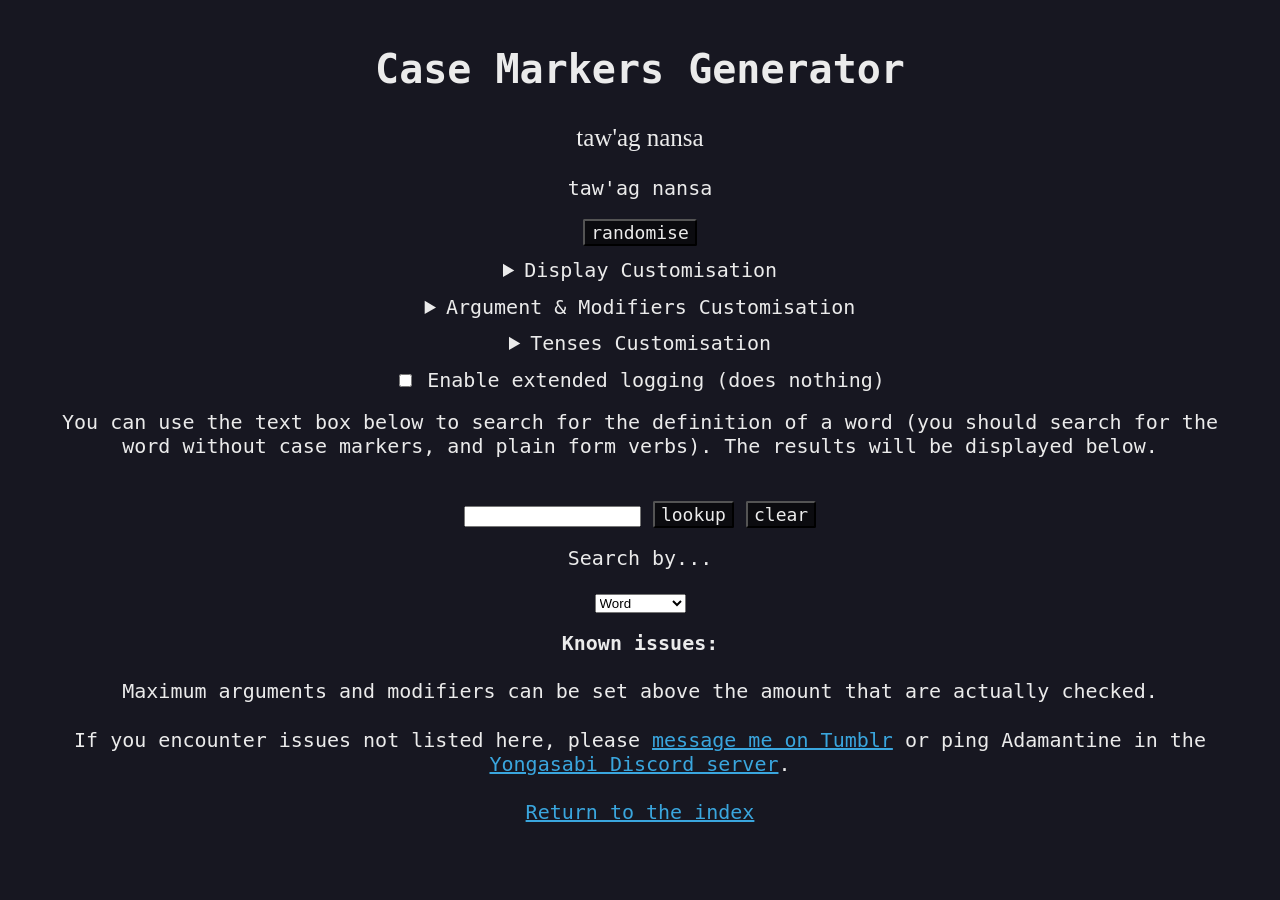
==== commit 393737d7: "up to date" ====
--- a/Generators HTML/casemarkers.html
+++ b/Generators HTML/casemarkers.html
@@ -3,6 +3,9 @@
   <head>
     <meta charset="UTF-8">
     <meta name="viewport" content="width=device-width, initial-scale=1.0">
+        <link rel="apple-touch-icon" sizes="180x180" href="/favicons/apple-touch-icon.png">
+    <link rel="icon" type="image/png" sizes="32x32" href="/favicons/favicon-32x32.png">
+    <link rel="icon" type="image/png" sizes="16x16" href="/favicons/favicon-16x16.png">
     <title>Case Markers Generator</title>
     <link href="./style.css" rel="stylesheet" type="text/css" media="all">
   </head>
@@ -94,6 +97,9 @@
   <p><b>Known issues:</b></p>
   <p id="bugList">Maximum arguments and modifiers can be set above the amount that are actually checked.</p>
   <p>If you encounter issues not listed here, please <a target="_blank" href="https://www.tumblr.com/identityarchitect">message me on Tumblr</a> or ping Adamantine in the <a target="_blank" href="https://discord.gg/p9FuZWrERE">Yongasabi Discord server</a>.</p>
+  
+    <p><a href="https://purrpetualentropy.neocities.org/yongasabi/generators/">Return to the index</a></p>
+
 
   <script>
 
--- a/Generators HTML/style.css
+++ b/Generators HTML/style.css
@@ -1,3 +1,7 @@
+html {
+ overflow-x: hidden; 
+}
+
 @font-face {  
 	font-family: "YongasabiBlock";
 	src: url("https://file.garden/ZqKEHNruXT-CeLY-/YongasabiBlock.ttf") format("truetype");
@@ -5,6 +9,7 @@
 
 .yongiGlyph { 
     font-family: YongasabiBlock;
+    font-size: 25px;
 }
 
 body, p {
@@ -20,6 +25,11 @@
 details {
  margin-top: 1%;
  margin-bottom: 1%;
+}
+  
+textarea {
+  width: 35%;
+  height: 150%;
 }
   
 button {
@@ -61,4 +71,4 @@
   flex: 1 1 30%;
   font-family: monospace;
   font-size: 18px;
-}+}
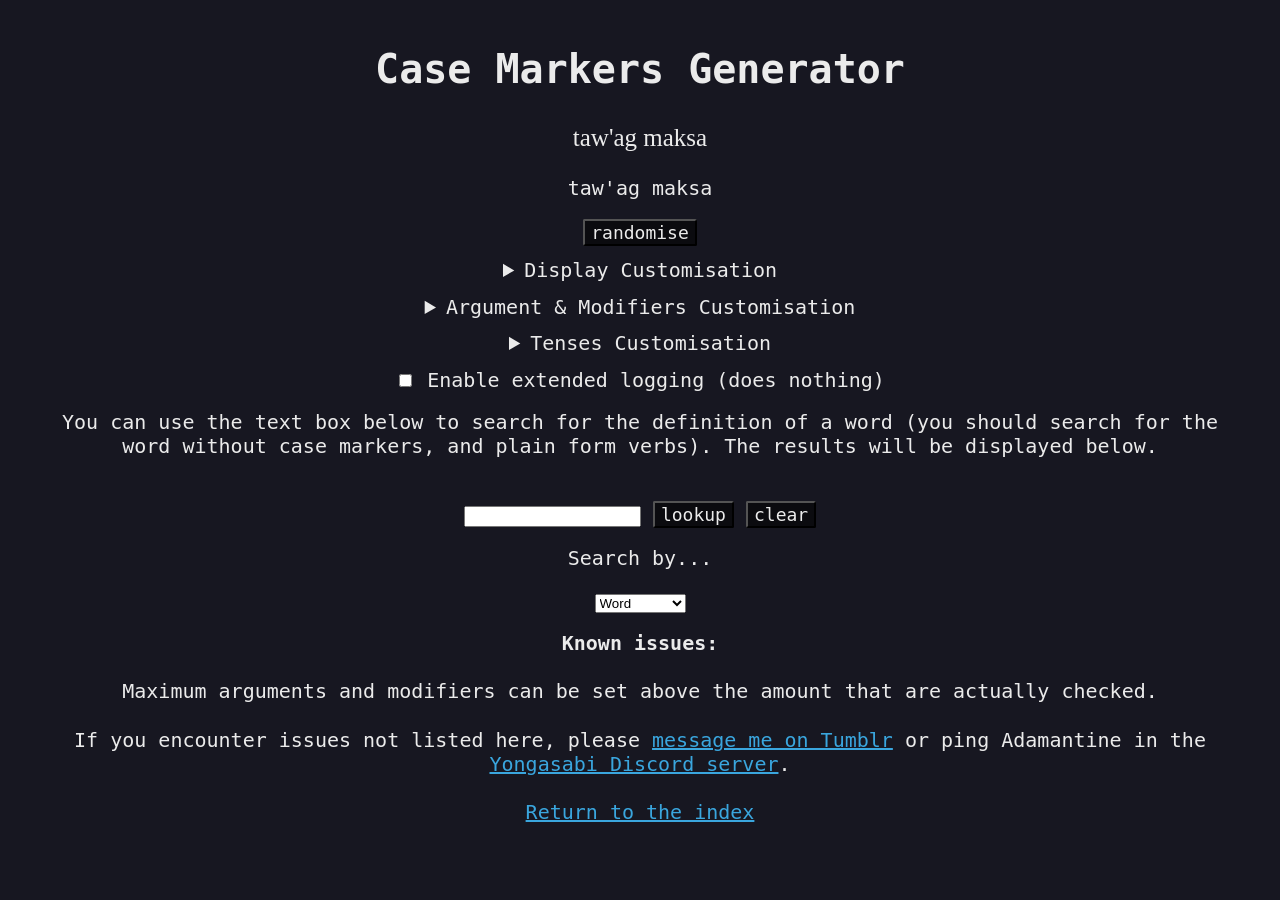
==== commit 23495779: "up to date" ====
--- a/Generators HTML/casemarkers.html
+++ b/Generators HTML/casemarkers.html
@@ -235,7 +235,7 @@
         },
 
         verbWrite: function (arg, noSuffix, themFlag) {
-                return tenseSuffixer(this.word, this.rootLength, this.tensesArray);
+                return tenseSuffixer(this.tensesArray, this.word, this.rootLength);
         },
 
         particleWrite: function (arg, noSuffix, themFlag) {
@@ -4145,639 +4145,790 @@
     return formattedArgsArray;
 }
 
-function tenseSuffixer(verb, verbLength, tensesArray) {
-    let cutVerb = verb.slice(0, verb.length - 1);
-    let dakaVerb = verb.slice( verb.length - 4) == "daka";
-    let suffixedVerb = "TEMP";
-    let currSuffix = "TEMP";
-    let prevSuffix = "TEMP";
-    let rnd = Math.floor(Math.random() * 2) + 1;
-
-    console.groupCollapsed("tenseSuffixer log begin");
-    console.log(`LOG: Found word ${verb} and length ${verbLength}! cutVerb is ${cutVerb}! dakaVerb is ${dakaVerb}!`);
-
-    if (dakaVerb) {
-        console.log(`LOG: dakaVerb detected!`);
-        cutVerb = "dak";
-        console.log(`LOG: cutVerb now ${cutVerb}, proceed to suffixing`);
-        for (let i = 0; i < tensesArray.length; i++) {
-            currSuffix = tensesArray[i];
-            switch (currSuffix) {
-                case "present":
-                    console.log(`LOG: case present detected in currSuffix, should be index ${i} of formattedArray ${tensesArray}`);
-                    suffixedVerb = cutVerb + "asa";
-                    console.log(`LOG: verb ${verb} suffixed with present into ${suffixedVerb}`);
-                    prevSuffix = "present";
-                    break;
-
-                case "plain":
-                    console.log(`LOG: case plain detected in currSuffix, should be index ${i} of formattedArray ${tensesArray}`);
-                    suffixedVerb = "daka";
-                    console.log(`LOG: verb ${verb} suffixed with plain into ${suffixedVerb}`);
-                    prevSuffix = "plain";
-                    break;
-
-                case "abil":
-                    console.log(`LOG: case abil detected in currSuffix, should be index ${i} of formattedArray ${tensesArray}`);
-                    if (prevSuffix == "present") {console.log(`LOG: prevSuffix is present, suffixing as -ka!`); suffixedVerb += "ka"; console.log(`LOG: verb ${verb} suffixed with abil into ${suffixedVerb}`); prevSuffix = "abil"} else
-                    if (cutVerb.slice(cutVerb.length - 2) == "ng" && prevSuffix != "present") {console.log(`LOG: case abil detected ng ending, suffixing as -ka!`); suffixedVerb = cutVerb + "ka"; console.log(`LOG: verb ${verb} cutVerb ${cutVerb} suffixed with abil into ${suffixedVerb}`); prevSuffix = "abil"} else
-                    if (cutVerb.slice(cutVerb.length - 2) != "ng" && prevSuffix != "present") {console.log(`LOG: case abil detected no special cases, suffixing as -ika!`); suffixedVerb = cutVerb + "ika"; console.log(`LOG: verb ${verb} cutVerb ${cutVerb} suffixed with abil into ${suffixedVerb}`); prevSuffix = "abil"} else
-                    if (prevSuffix == "TEMP") {suffixedVerb = cutVerb + "ika"; console.log(`LOG: verb ${verb} suffixed with abil into ${suffixedVerb}`); prevSuffix = "abil"} else
-                    {console.log(`ERROR: detected case abil somehow failed to suffix?  verb ${verb} verbLength ${verbLength} cutVerb ${cutVerb} suffixedVerb ${suffixedVerb} currSuffix ${currSuffix} prevSuffix ${prevSuffix}`)}
-                    break;
-
-                case "des":
-                    console.log(`LOG: case des detected in currSuffix, should be index ${i} of formattedArray ${tensesArray}`);
-                    if (prevSuffix == "present") {console.log(`LOG: prevSuffix is present, suffixing as -ma!`); suffixedVerb += "ma"; console.log(`LOG: verb ${verb} suffixed with des into ${suffixedVerb}`); prevSuffix = "des"} else
-                    if (prevSuffix == "abil") {console.log(`LOG: prevSuffix is abil, post-fixing!`); suffixedVerb = suffixedVerb.slice(0, suffixedVerb.length - 1); console.log(`LOG: post-fixed suffixedVerb now ${suffixedVerb}, suffixing as -ima!`); suffixedVerb += "ima"; console.log(`LOG: verb ${verb} suffixed with des into ${suffixedVerb}`); prevSuffix = "des"} else
-                    {console.log(`LOG: des detected no special cases, suffixing as -ima!`); suffixedVerb = cutVerb + "ima"; console.log(`LOG: verb ${verb} suffixed with des into ${suffixedVerb}!`); prevSuffix = "des"}
-                    break;
-
-                case "imperative":
-                    console.log(`LOG: case imperative detected in currSuffix, should be index ${i} of formattedArray ${tensesArray}`);
-                    if (verb.slice(verb.length - 2) != "ya" && prevSuffix == "TEMP") {suffixedVerb = cutVerb + "iyo"; console.log(`LOG: verb ${verb} suffixed with imperative into ${suffixedVerb}`); prevSuffix = "imperative"} else
-                    if (verb.slice(verb.length - 2) == "ya" && prevSuffix == "TEMP") {suffixedVerb = cutVerb + "eiyo"; console.log(`LOG: verb ${verb} suffixed with imperative into ${suffixedVerb}`); prevSuffix = "imperative"} else
-                    if (verb.slice(verb.length - 2) == "ya") {suffixedVerb = cutVerb + "eiyo"; console.log(`LOG: verb ${verb} suffixed with imperative into ${suffixedVerb}`); prevSuffix = "imperative"} else
-                    {suffixedVerb += "iyo"; console.log(`LOG: verb ${verb} suffixed with imperative into ${suffixedVerb}`); prevSuffix = "imperative"}
-                    break;
-
-                case "hyp":
-                    console.log(`LOG: case hyp detected in currSuffix, should be index ${i} of formattedArray ${tensesArray}`);
-                    if (prevSuffix == "des") {console.log(`LOG: prevSuffix is des, separating!`); suffixedVerb += " gaen"; console.log(`LOG: verb ${verb} suffixed with hyp into ${suffixedVerb}`); prevSuffix = "hyp"} else
-                    if (prevSuffix == "TEMP") {suffixedVerb = verb + "gaen"; console.log(`LOG: verb ${verb} suffixed with hyp into ${suffixedVerb}`); prevSuffix = "hyp"} else
-                    {suffixedVerb += "gaen"; console.log(`LOG: verb ${verb} suffixed with hyp into ${suffixedVerb}`); prevSuffix = "hyp"}
-                    break;
-
-                case "neg":
-                    console.log(`LOG: case neg detected in currSuffix, should be index ${i} of formattedArray ${tensesArray}`);
-                    if (prevSuffix == "des" || prevSuffix == "hyp") {console.log(`LOG: prevSuffix is des or hyp, separating!`); suffixedVerb += " yong"; console.log(`LOG: verb ${verb} suffixed with neg into ${suffixedVerb}`); prevSuffix = "neg"} else
-                    if (prevSuffix == "present") {console.log(`LOG: prevSuffix is present!`); suffixedVerb += "yong"; console.log(`LOG: verb ${verb} suffixed with neg present into ${suffixedVerb}!`); prevSuffix = "neg";} else
-                    if (prevSuffix == "plain") {console.log(`LOG: prevSuffix is plain, post-fixing!`); suffixedVerb = cutVerb + "yong"; console.log(`LOG: verb ${verb} suffixed with neg plain into ${suffixedVerb}!`); prevSuffix = "neg"} else
-                    if (prevSuffix == "TEMP") {suffixedVerb = verb + " yong"; console.log(`LOG: verb ${verb} suffixed with neg into ${suffixedVerb}`); prevSuffix = "neg"} else
-                    {suffixedVerb += "yong"; console.log(`LOG: verb ${verb} suffixed with neg into ${suffixedVerb}`); prevSuffix = "neg"}
-                    break;
-
-                case "habit":
-                    console.log(`LOG: case habit detected in currSuffix, should be index ${i} of formattedArray ${tensesArray}`);
-                    if (prevSuffix == "present" || prevSuffix == "neg") {console.log(`LOG: prevSuffix is present or neg, suffixing as -gil!`); suffixedVerb += "gil"; console.log(`verb ${verb} suffixed with habit into ${suffixedVerb}`); prevSuffix = "habit"} else
-                    if (prevSuffix == "des" || prevSuffix == "abil") {console.log(`LOG: prevSuffix is des or abil, post-fixing!`); suffixedVerb = suffixedVerb.slice(0, suffixedVerb.length - 1); console.log(`LOG: post-fixed suffixedVerb now ${suffixedVerb}, suffixing as -il!`); suffixedVerb += "il"; console.log(`verb ${verb} suffixed with habit into ${suffixedVerb}`); prevSuffix = "habit"} else
-                    if (prevSuffix == "des" && tensesArray.includes("present")) {console.log(`LOG: detected present des?? suffixing as -gil!`); suffixedVerb += "gil"; console.log(`verb ${verb} suffixed with habit into ${suffixedVerb}`); prevSuffix = "habit"} else
-                    if (prevSuffix == "TEMP") {suffixedVerb = cutVerb + "il"; console.log(`verb ${verb} suffixed with habit into ${suffixedVerb}`); prevSuffix = "habit"} else
-                    {console.log(`ERROR: detected case habit somehow failed to suffix?  verb ${verb} verbLength ${verbLength} cutVerb ${cutVerb} suffixedVerb ${suffixedVerb} currSuffix ${currSuffix} prevSuffix ${prevSuffix}`)}
-                    break;
-
-                case "polite":
-                    console.log(`LOG: case polite detected in currSuffix, should be index ${i} of formattedArray ${tensesArray}`);
-                    if (prevSuffix != "TEMP") {suffixedVerb += " yaso"} else
-                    {suffixedVerb = verb + " yaso"}
-                    console.log(`LOG: verb ${verb} suffixed with polite into ${suffixedVerb}`);
-                    break;
-
-                case "past":
-                    console.log(`LOG: case past detected in currSuffix, should be index ${i} of formattedArray ${tensesArray}`);
-                    if (prevSuffix == "present" || prevSuffix == "neg" || prevSuffix == "hyp" || prevSuffix == "habit" || prevSuffix == "future") {console.log(`LOG: prevSuffix ${prevSuffix} is present, neg, hyp, habit, or future, suffixing as -da!`); suffixedVerb += "da"; console.log(`verb ${verb} suffixed with past into ${suffixedVerb}`); prevSuffix = "past"} else
-                    if (prevSuffix == "des" || prevSuffix == "abil") {console.log(`LOG: prevSuffix is des or abil, post-fixing!`);  suffixedVerb = suffixedVerb.slice(0, suffixedVerb.length - 1); console.log(`LOG: post-fixed suffixedVerb now ${suffixedVerb}, suffixing as -ida!`); suffixedVerb += "ida"; console.log(`verb ${verb} suffixed with past into ${suffixedVerb}`); prevSuffix = "past"} else
-                    if (prevSuffix == "TEMP") {suffixedVerb = cutVerb + "ida"; console.log(`verb ${verb} suffixed with past into ${suffixedVerb}`); prevSuffix = "past"} else
-                    {console.log(`ERROR: detected case past somehow failed to suffix?  verb ${verb} verbLength ${verbLength} cutVerb ${cutVerb} suffixedVerb ${suffixedVerb} currSuffix ${currSuffix} prevSuffix ${prevSuffix}`)}
-                    break;
-
-                case "future":
-                    console.log(`LOG: case future detected in currSuffix, should be index ${i} of formattedArray ${tensesArray}`);
-                    if (prevSuffix == "present" || prevSuffix == "neg" || prevSuffix == "habit" || prevSuffix == "past") {console.log(`LOG: prevSuffix ${prevSuffix} is present, neg, habit, or past, suffixing as -go!`); suffixedVerb += "go"; console.log(`verb ${verb} suffixed with future into ${suffixedVerb}`); prevSuffix = "future"} else
-                    if (prevSuffix == "des" || prevSuffix == "abil") {console.log(`LOG: prevSuffix is des or abil, post-fixing!`);  suffixedVerb = suffixedVerb.slice(0, suffixedVerb.length - 1); console.log(`LOG: post-fixed suffixedVerb now ${suffixedVerb}, suffixing as -igo!`); suffixedVerb += "igo"; console.log(`LOG: verb ${verb} suffixed with future into ${suffixedVerb}`); prevSuffix = "future"} else
-                    if (prevSuffix == "hyp") {console.log(`LOG: prevSuffix is hyp, suffixing as 'go!`); suffixedVerb += "'go"; console.log(`verb ${verb} suffixed with future into ${suffixedVerb}`); prevSuffix = "future"} else
-                    if (prevSuffix == "TEMP") {suffixedVerb = cutVerb + "igo"; console.log(`verb ${verb} suffixed with future into ${suffixedVerb}`); prevSuffix = "future"} else
-                    {console.log(`ERROR: detected case future somehow failed to suffix?  verb ${verb} verbLength ${verbLength} cutVerb ${cutVerb} suffixedVerb ${suffixedVerb} currSuffix ${currSuffix} prevSuffix ${prevSuffix}`)}
-                    break;
-
-                default:
-                    console.log(`ERROR: case ${currSuffix} could not be detected? Did you forget to break;? i = ${i}, verb is ${verb}, verbLength is ${verbLength}, formattedArray is ${tensesArray} suffixedVerb is ${suffixedVerb}, prevSuffix is ${prevSuffix}`);
-                    break;
-            }}
-
-    if (tensesArray.includes("present") && tensesArray.includes("habit")) {
-        console.log(`LOG: emphabit, do not contract`);
-        console.groupEnd();
-        suffixedVerb = verb.slice(0, verb.length - 4) + suffixedVerb
-        return suffixedVerb;
-    } else
-    {console.log(`LOG: verb itself is not daka, suffix`);
-    suffixedVerb = verb.slice(0, verb.length - 4) + suffixedVerb.slice(2)
-    console.log(`LOG: suffixedVerb now ${suffixedVerb}, return`);
-    console.groupEnd();
-    return suffixedVerb;}
-    // once we've finished writing the suffixes, we need to check if the verb itself == daka without cutting
-    // if it does, just return suffixedVerb
-    // otherwise return verb.slice(0, verb.length - 4) + suffixedVerb
-    // to account for angchidaka and stuff
-    // obviously if we just returned suffixedVerb angchidaka would become just daka
-    } else
-
-    if (verb == "anga") {console.log(`LOG: anga was detected. FML`);
-        for (let i = 0; i < tensesArray.length; i++) {
-            currSuffix = tensesArray[i];
-            switch (currSuffix) {
-                case "present":
-                    console.log(`LOG: case present detected in currSuffix, should be index ${i} of formattedArray ${tensesArray}`);
-                    suffixedVerb = "sa";
-                    console.log(`LOG: verb ${verb} suffixed with present into ${suffixedVerb}`);
-                    prevSuffix = "present";
-                    break;
-
-                case "plain":
-                    console.log(`LOG: case plain detected in currSuffix, should be index ${i} of formattedArray ${tensesArray}`);
-                    suffixedVerb = "anga";
-                    console.log(`LOG: verb ${verb} suffixed with plain into ${suffixedVerb}`);
-                    prevSuffix = "plain";
-                    break;
-
-                case "abil":
-                    console.log(`LOG: case abil detected in currSuffix, should be index ${i} of formattedArray ${tensesArray}`);
-                    if (prevSuffix == "present" && rnd == 1) {console.log(`LOG: abil detected prevSuffix present and rnd 1, destroying present`); suffixedVerb = "angsika"; console.log(`LOG: verb ${verb} suffixed with abil into ${suffixedVerb}`); rnd = Math.floor(Math.random() * 2) + 1; prevSuffix = "abil"} else
-                    if (prevSuffix == "present" && rnd == 2) {console.log(`LOG: abil detected prevSuffix present and rnd 1, destroying abil`); rnd = Math.floor(Math.random() * 2) + 1} else
-                    if (prevSuffix == "TEMP") {console.log(`LOG: abil detected no previous suffixes, suffixing normalstyle`); suffixedVerb = "angsika"; console.log(`LOG: verb ${verb} suffixed with abil into ${suffixedVerb}`); prevSuffix = "abil"}
-                    break;
-
-                case "des":
-                    console.log(`LOG: case des detected in currSuffix, should be index ${i} of formattedArray ${tensesArray}`);
-                    if (prevSuffix == "abil") {console.log(`LOG: des detected prevSuffix abil, post-fixing!`); suffixedVerb = "angsikima"; console.log(`LOG: verb ${verb} suffixed with des into ${suffixedVerb}`); prevSuffix = "des"} else
-                    if (prevSuffix == "present" && rnd == 1) {console.log(`LOG: des detected prevSuffix present and rnd 1, destroying present`); suffixedVerb = "angsima"; console.log(`LOG: verb ${verb} suffixed with des into ${suffixedVerb}`); prevSuffix = "des"; rnd = Math.floor(Math.random() * 2) + 1} else
-                    if (prevSuffix == "present" && rnd == 2) {console.log (`LOG: des detected prevSuffix present and rnd 2, destroying des`); rnd = Math.floor(Math.random() * 2) + 1} else
-                    if (prevSuffix == "TEMP") {console.log(`LOG: des detected no previous suffixed, suffixing normalstyle`); suffixedVerb = "angsima"; console.log(`LOG: verb ${verb} suffixed with des into ${suffixedVerb}`); prevSuffix = "des"}
-                    break;
-
-                case "hyp":
-                    console.log(`LOG: case hyp detected in currSuffix, should be index ${i} of formattedArray ${tensesArray}`);
-                    if (prevSuffix == "des") {console.log (`LOG: prevSuffix is des, own-wording`); suffixedVerb += " gaen"; console.log(`LOG: verb ${verb} suffixed with hyp into ${suffixedVerb}`); prevSuffix = "hyp"} else
-                    if (prevSuffix == "TEMP") {console.log(`LOG: temp detected, adding verb`); suffixedVerb = "anga gaen"; console.log(`LOG: verb ${verb} suffixed with hyp into ${suffixedVerb}`); prevSuffix = "hyp"} else
-                    {suffixedVerb += "gaen"; console.log(`LOG: verb ${verb} suffixed with hyp into ${suffixedVerb}`); prevSuffix = "hyp"}
-                    break;
-
-                case "neg":
-                    console.log(`LOG: case neg detected in currSuffix, should be index ${i} of formattedArray ${tensesArray}`);
-                    if (prevSuffix == "des" || prevSuffix == "hyp" || prevSuffix == "plain") {console.log(`LOG: des, hyp or plain were detected. adding neg as own word`); suffixedVerb += " yong"; prevSuffix = "neg"; console.log(`LOG: verb ${verb} suffixed with neg into ${suffixedVerb}`)} else
-                    if (prevSuffix == "TEMP") {console.log(`LOG: temp detected, adding verb`); suffixedVerb = "anga yong"; console.log(`LOG: verb ${verb} suffixed with neg into ${suffixedVerb}`); prevSuffix = "neg"} else
-                    {suffixedVerb += "yong"; console.log(`LOG: verb ${verb} suffixed with neg into ${suffixedVerb}`); prevSuffix = "neg"}
-                    break;
-
-                case "imperative":
-                    console.log(`LOG: case imperative detected in currSuffix, should be index ${i} of formattedArray ${tensesArray}`);
-                    if (prevSuffix == "neg") {suffixedVerb += "iyo"} else
-                    {suffixedVerb = "angsiyo"}
-                    console.log(`LOG: verb ${verb} suffixed with imperative into ${suffixedVerb}`);
-                    prevSuffix = "imperative";
-                    break;
-
-                case "polite":
-                    console.log(`LOG: case polite detected in currSuffix, should be index ${i} of formattedArray ${tensesArray}`);
-                    if (prevSuffix == "TEMP") {suffixedVerb = "anga yaso"} else
-                    {suffixedVerb += " yaso"}
-                    console.log(`LOG: verb ${verb} suffixed with polite into ${suffixedVerb}`);
-                    prevSuffix = "polite";
-                    break;
-
-                case "habit":
-                    console.log(`LOG: case habit detected in currSuffix, should be index ${i} of formattedArray ${tensesArray}`);
-                    if (prevSuffix == "present") {console.log(`LOG: present was detected in prevSuffix`); suffixedVerb = "angasagil"} else
-                    if (prevSuffix == "neg" && tensesArray.includes("present")) {suffixedVerb = "angasayonggil"} else
-                    if (prevSuffix == "neg" && !tensesArray.includes("present")) {suffixedVerb += "gil"} else // is this legal ???
-                    if (prevSuffix == "des") {console.log(`LOG: des was detected in prevSuffix, postfixing!`); suffixedVerb = "angsimil"} else
-                    if (prevSuffix == "abil") {console.log(`LOG: abil was detected in prevSuffix, postfixing!`); suffixedVerb = "angsikil"} else
-                    if (prevSuffix == "TEMP") {console.log(`LOG: nothing special detected, suffixing`); suffixedVerb = "angsil"}
-                    // i have no idea if any of this is legal
-                    console.log(`LOG: verb ${verb} was suffixed with habit into ${suffixedVerb}`);
-                    prevSuffix = "habit";
-                    break;
-
-                case "past":
-                    console.log(`LOG: case past detected in currSuffix, should be index ${i} of formattedArray ${tensesArray}`);
-                    if (prevSuffix == "des") {console.log(`LOG: des was detected in prevSuffix`); suffixedVerb = "angsimida"} else
-                    if (prevSuffix == "abil") {console.log(`LOG: abil was detected in prevSuffix`); suffixedVerb = "angsikida"} else
-                    if (prevSuffix == "TEMP") {console.log(`LOG: nothing special detected, suffixing`); suffixedVerb = "sada"} else
-                    {suffixedVerb += "da"}
-                    console.log(`LOG: verb ${verb} was suffixed with past into ${suffixedVerb}`);
-                    prevSuffix = "past";
-                    break;
-
-                case "future":
-                    console.log(`LOG: case future detected in currSuffix, should be index ${i} of formattedArray ${tensesArray}`);
-                    if (prevSuffix == "des") {console.log(`LOG: des was detected in prevSuffix`); suffixedVerb = "angsimigo"} else
-                    if (prevSuffix == "abil") {console.log(`LOG: abil was detected in prevSuffix`); suffixedVerb = "angsikigo"} else
-                    if (prevSuffix == "hyp") {console.log(`LOG: hyp was detected in prevSuffix, separating`); suffixedVerb += "'go"} else
-                    if (prevSuffix == "TEMP") {console.log(`LOG: nothing special detected, suffixing`); suffixedVerb = "sago"} else
-                    {suffixedVerb += "go"}
-                    console.log(`LOG: verb ${verb} was suffixed with future into ${suffixedVerb}`);
-                    prevSuffix = "future";
-                    break;
-            }
-
-        }
-        console.log(`LOG: verb ${verb} finished suffixing with tenses ${tensesArray} into ${suffixedVerb}!`);
-        console.groupEnd();
-        return suffixedVerb;
-    } else
-
-    if (verb == "haga") {console.log(`LOG: haga was detected. FML`);
-        for (let i = 0; i < tensesArray.length; i++) {
-            currSuffix = tensesArray[i];
-            switch (currSuffix) {
-                case "present":
-                    console.log(`LOG: case present detected in currSuffix, should be index ${i} of formattedArray ${tensesArray}`);
-                    suffixedVerb = "go";
-                    console.log(`LOG: verb ${verb} suffixed with present into ${suffixedVerb}`);
-                    prevSuffix = "present";
-                    break;
-
-                case "plain":
-                    console.log(`LOG: case plain detected in currSuffix, should be index ${i} of formattedArray ${tensesArray}`);
-                    suffixedVerb = "haga";
-                    console.log(`LOG: verb ${verb} suffixed with plain into ${suffixedVerb}`);
-                    prevSuffix = "plain";
-                    break;
-
-                case "abil":
-                    console.log(`LOG: case abil detected in currSuffix, should be index ${i} of formattedArray ${tensesArray}`);
-                    if (prevSuffix == "present" && rnd == 1) {console.log(`LOG: abil detected prevSuffix present and rnd 1, destroying present`); suffixedVerb = "hagika"; console.log(`LOG: verb ${verb} suffixed with abil into ${suffixedVerb}`); rnd = Math.floor(Math.random() * 2) + 1; prevSuffix = "abil"} else
-                    if (prevSuffix == "present" && rnd == 2) {console.log(`LOG: abil detected prevSuffix present and rnd 1, destroying abil`); rnd = Math.floor(Math.random() * 2) + 1} else
-                    if (prevSuffix == "TEMP") {console.log(`LOG: abil detected no previous suffixes, suffixing normalstyle`); suffixedVerb = "hagika"; console.log(`LOG: verb ${verb} suffixed with abil into ${suffixedVerb}`); prevSuffix = "abil"}
-                    break;
-
-                case "des":
-                    console.log(`LOG: case des detected in currSuffix, should be index ${i} of formattedArray ${tensesArray}`);
-                    if (prevSuffix == "abil") {console.log(`LOG: des detected prevSuffix abil, post-fixing!`); suffixedVerb = "hagikima"; console.log(`LOG: verb ${verb} suffixed with des into ${suffixedVerb}`); prevSuffix = "des"} else
-                    if (prevSuffix == "present") {console.log(`LOG: des detected prevSuffix present`); suffixedVerb = "hagsama"; console.log(`LOG: verb ${verb} suffixed with des into ${suffixedVerb}`); prevSuffix = "des"; rnd = Math.floor(Math.random() * 2) + 1} else
-                    if (prevSuffix == "TEMP") {console.log(`LOG: des detected no previous suffixed, suffixing normalstyle`); suffixedVerb = "hagima"; console.log(`LOG: verb ${verb} suffixed with des into ${suffixedVerb}`); prevSuffix = "des"}
-                    break;
-
-                case "hyp":
-                    console.log(`LOG: case hyp detected in currSuffix, should be index ${i} of formattedArray ${tensesArray}`);
-                    if (prevSuffix == "des") {console.log (`LOG: prevSuffix is des, own-wording`); suffixedVerb += " gaen"; console.log(`LOG: verb ${verb} suffixed with hyp into ${suffixedVerb}`); prevSuffix = "hyp"} else
-                    if (prevSuffix == "TEMP") {console.log(`LOG: temp detected, adding verb`); suffixedVerb = "haga gaen"; console.log(`LOG: verb ${verb} suffixed with hyp into ${suffixedVerb}`); prevSuffix = "hyp"} else
-                    {suffixedVerb += "gaen"; console.log(`LOG: verb ${verb} suffixed with hyp into ${suffixedVerb}`); prevSuffix = "hyp"}
-                    break;
-
-                case "neg":
-                    console.log(`LOG: case neg detected in currSuffix, should be index ${i} of formattedArray ${tensesArray}`);
-                    if (prevSuffix == "des" || prevSuffix == "hyp" || prevSuffix == "plain") {console.log(`LOG: des, hyp or plain were detected. adding neg as own word`); suffixedVerb += " yong"; prevSuffix = "neg"; console.log(`LOG: verb ${verb} suffixed with neg into ${suffixedVerb}`)} else
-                    if (prevSuffix == "TEMP") {console.log(`LOG: temp detected, adding verb`); suffixedVerb = "haga yong"; console.log(`LOG: verb ${verb} suffixed with neg into ${suffixedVerb}`); prevSuffix = "neg"} else
-                    {suffixedVerb += "yong"; console.log(`LOG: verb ${verb} suffixed with neg into ${suffixedVerb}`); prevSuffix = "neg"}
-                    break;
-
-                case "imperative":
-                    console.log(`LOG: case imperative detected in currSuffix, should be index ${i} of formattedArray ${tensesArray}`);
-                    if (prevSuffix == "neg") {suffixedVerb += "iyo"} else
-                    {suffixedVerb = "hagiyo"}
-                    console.log(`LOG: verb ${verb} suffixed with imperative into ${suffixedVerb}`);
-                    prevSuffix = "imperative";
-                    break;
-
-                case "polite":
-                    console.log(`LOG: case polite detected in currSuffix, should be index ${i} of formattedArray ${tensesArray}`);
-                    if (prevSuffix == "TEMP") {suffixedVerb = "haga yaso"} else
-                    {suffixedVerb += " yaso"}
-                    console.log(`LOG: verb ${verb} suffixed with polite into ${suffixedVerb}`);
-                    prevSuffix = "polite";
-                    break;
-
-                case "habit":
-                    console.log(`LOG: case habit detected in currSuffix, should be index ${i} of formattedArray ${tensesArray}`);
-                    if (prevSuffix == "present") {console.log(`LOG: present was detected in prevSuffix`); suffixedVerb = "hagsagil"} else
-                    if (prevSuffix == "neg" && tensesArray.includes("present")) {suffixedVerb = "hagsayonggil"} else
-                    if (prevSuffix == "neg" && !tensesArray.includes("present")) {suffixedVerb += "gil"} else // is this legal ???
-                    if (prevSuffix == "des") {console.log(`LOG: des was detected in prevSuffix, postfixing!`); suffixedVerb = "hagimil"} else
-                    if (prevSuffix == "hyp") {suffixedVerb += "il"} else
-                    if (prevSuffix == "abil") {console.log(`LOG: abil was detected in prevSuffix, postfixing!`); suffixedVerb = "hagikil"} else
-                    if (prevSuffix == "TEMP") {console.log(`LOG: nothing special detected, suffixing`); suffixedVerb = "hagil"}
-                    // i have no idea if any of this is legal
-                    console.log(`LOG: verb ${verb} was suffixed with habit into ${suffixedVerb}`);
-                    prevSuffix = "habit";
-                    break;
-
-                case "past":
-                    console.log(`LOG: case past detected in currSuffix, should be index ${i} of formattedArray ${tensesArray}`);
-                    if (prevSuffix == "des") {console.log(`LOG: des was detected in prevSuffix`); suffixedVerb = "hagimida"} else
-                    if (prevSuffix == "abil") {console.log(`LOG: abil was detected in prevSuffix`); suffixedVerb = "hagikida"} else
-                    if (prevSuffix == "TEMP") {console.log(`LOG: nothing special detected, suffixing`); suffixedVerb = "goda"} else
-                    {suffixedVerb += "da"}
-                    console.log(`LOG: verb ${verb} was suffixed with past into ${suffixedVerb}`);
-                    prevSuffix = "past";
-                    break;
-
-                case "future":
-                    console.log(`LOG: case future detected in currSuffix, should be index ${i} of formattedArray ${tensesArray}`);
-                    if (prevSuffix == "des") {console.log(`LOG: des was detected in prevSuffix`); suffixedVerb = "hagimigo"} else
-                    if (prevSuffix == "abil") {console.log(`LOG: abil was detected in prevSuffix`); suffixedVerb = "hagikigo"} else
-                    if (prevSuffix == "hyp") {console.log(`LOG: hyp was detected in prevSuffix, separating`); suffixedVerb += "'go"} else
-                    if (prevSuffix == "TEMP") {console.log(`LOG: nothing special detected, suffixing`); suffixedVerb = "gogo"} else
-                    {suffixedVerb += "go"}
-                    console.log(`LOG: verb ${verb} was suffixed with future into ${suffixedVerb}`);
-                    prevSuffix = "future";
-                    break;
-            }
-
-        }
-        console.log(`LOG: verb ${verb} finished suffixing with tenses ${tensesArray} into ${suffixedVerb}!`);
-        console.groupEnd();
-        return suffixedVerb;
-    } else
-
-    if (verbLength == 3) {console.log(`LOG: verbLength 3 detected!`);
-        for (let i = 0; i < tensesArray.length; i++) {
-            currSuffix = tensesArray[i];
-            switch (currSuffix) {
-                case "present":
-                    console.log(`LOG: case present detected in currSuffix, should be index ${i} of formattedArray ${tensesArray}`);
-                    suffixedVerb = verb + "sa";
-                    console.log(`LOG: verb ${verb} suffixed with present into ${suffixedVerb}`);
-                    prevSuffix = "present";
-                    break;
-
-                case "plain":
-                    console.log(`LOG: case plain detected in currSuffix, should be index ${i} of formattedArray ${tensesArray}`);
-                    suffixedVerb = verb;
-                    console.log(`LOG: verb ${verb} suffixed with plain into ${suffixedVerb}`);
-                    prevSuffix = "plain";
-                    break;
-
-                case "abil":
-                    console.log(`LOG: case abil detected in currSuffix, should be index ${i} of formattedArray ${tensesArray}`);
-                    if (prevSuffix == "present") {console.log(`LOG: prevSuffix is present, suffixing as -ka!`); suffixedVerb += "ka"; console.log(`LOG: verb ${verb} suffixed with abil into ${suffixedVerb}`); prevSuffix = "abil"} else
-                    if (cutVerb.slice(cutVerb.length - 2) == "ng" && prevSuffix != "present") {console.log(`LOG: case abil detected ng ending, suffixing as -ka!`); suffixedVerb = cutVerb + "ka"; console.log(`LOG: verb ${verb} cutVerb ${cutVerb} suffixed with abil into ${suffixedVerb}`); prevSuffix = "abil"} else
-                    if (cutVerb.slice(cutVerb.length - 2) != "ng" && prevSuffix != "present") {console.log(`LOG: case abil detected no special cases, suffixing as -ika!`); suffixedVerb = cutVerb + "ika"; console.log(`LOG: verb ${verb} cutVerb ${cutVerb} suffixed with abil into ${suffixedVerb}`); prevSuffix = "abil"} else
-                    if (prevSuffix == "TEMP") {suffixedVerb = cutVerb + "ika"; console.log(`LOG: verb ${verb} suffixed with abil into ${suffixedVerb}`); prevSuffix = "abil"} else
-                    {console.log(`ERROR: detected case abil somehow failed to suffix? verb ${verb} verbLength ${verbLength} cutVerb ${cutVerb} suffixedVerb ${suffixedVerb} currSuffix ${currSuffix} prevSuffix ${prevSuffix}`)}
-                    break;
-
-                case "des":
-                    console.log(`LOG: case des detected in currSuffix, should be index ${i} of formattedArray ${tensesArray}`);
-                    if (prevSuffix == "present") {console.log(`LOG: prevSuffix is present, suffixing as -ma!`); suffixedVerb += "ma"; console.log(`LOG: verb ${verb} suffixed with des into ${suffixedVerb}`); prevSuffix = "des"} else
-                    if (prevSuffix == "abil") {console.log(`LOG: prevSuffix is abil, post-fixing!`); suffixedVerb = suffixedVerb.slice(0, suffixedVerb.length - 1); console.log(`LOG: post-fixed suffixedVerb now ${suffixedVerb}, suffixing as -ima!`); suffixedVerb += "ima"; console.log(`LOG: verb ${verb} suffixed with des into ${suffixedVerb}`); prevSuffix = "des"} else
-                    {console.log(`LOG: des detected no special cases, suffixing as -ima!`); suffixedVerb = cutVerb + "ima"; console.log(`LOG: verb ${verb} suffixed with des into ${suffixedVerb}!`); prevSuffix = "des"}
-                    break;
-
-                case "imperative":
-                    console.log(`LOG: case imperative detected in currSuffix, should be index ${i} of formattedArray ${tensesArray}`);
-                    if (verb.slice(verb.length - 2) != "ya" && prevSuffix == "TEMP") {suffixedVerb = cutVerb + "iyo"; console.log(`LOG: verb ${verb} suffixed with imperative into ${suffixedVerb}`); prevSuffix = "imperative"} else
-                    if (verb.slice(verb.length - 2) == "ya" && prevSuffix == "TEMP") {suffixedVerb = cutVerb + "eiyo"; console.log(`LOG: verb ${verb} suffixed with imperative into ${suffixedVerb}`); prevSuffix = "imperative"} else
-                    if (verb.slice(verb.length - 2) == "ya") {suffixedVerb = cutVerb + "eiyo"; console.log(`LOG: verb ${verb} suffixed with imperative into ${suffixedVerb}`); prevSuffix = "imperative"} else
-                    {suffixedVerb += "iyo"; console.log(`LOG: verb ${verb} suffixed with imperative into ${suffixedVerb}`); prevSuffix = "imperative"}
-                    break;
-
-                case "hyp":
-                    console.log(`LOG: case hyp detected in currSuffix, should be index ${i} of formattedArray ${tensesArray}`);
-                    if (prevSuffix == "des") {console.log(`LOG: prevSuffix is des, separating!`); suffixedVerb += " gaen"; console.log(`LOG: verb ${verb} suffixed with hyp into ${suffixedVerb}`); prevSuffix = "hyp"} else
-                    if (prevSuffix == "TEMP") {suffixedVerb = verb + "gaen"; console.log(`LOG: verb ${verb} suffixed with hyp into ${suffixedVerb}`); prevSuffix = "hyp"} else
-                    {suffixedVerb += "gaen"; console.log(`LOG: verb ${verb} suffixed with hyp into ${suffixedVerb}`); prevSuffix = "hyp"}
-                    break;
-
-                case "neg":
-                    console.log(`LOG: case neg detected in currSuffix, should be index ${i} of formattedArray ${tensesArray}`);
-                    if (prevSuffix == "des" || prevSuffix == "hyp") {console.log(`LOG: prevSuffix is des or hyp, separating!`); suffixedVerb += " yong"; console.log(`LOG: verb ${verb} suffixed with neg into ${suffixedVerb}`); prevSuffix = "neg"} else
-                    if (prevSuffix == "present") {console.log(`LOG: prevSuffix is present, post-fixing!`); suffixedVerb = verb; console.log(`LOG: post-fixed suffixedVerb into ${suffixedVerb}! suffixing!`); suffixedVerb += "sayong"; console.log(`LOG: verb ${verb} suffixed with neg present into ${suffixedVerb}!`); prevSuffix = "neg";} else
-                    if (prevSuffix == "plain") {console.log(`LOG: prevSuffix is plain!`); suffixedVerb += "yong"; console.log(`LOG: verb ${verb} suffixed with neg plain into ${suffixedVerb}!`); prevSuffix = "neg"} else
-                    if (prevSuffix == "TEMP") {suffixedVerb = verb + " yong"; console.log(`LOG: verb ${verb} suffixed with neg into ${suffixedVerb}`); prevSuffix = "neg"} else
-                    {suffixedVerb += "yong"; console.log(`LOG: verb ${verb} suffixed with neg into ${suffixedVerb}`); prevSuffix = "neg"}
-                    break;
-
-                case "habit":
-                    console.log(`LOG: case habit detected in currSuffix, should be index ${i} of formattedArray ${tensesArray}`);
-                    if (prevSuffix == "present" || prevSuffix == "neg") {console.log(`LOG: prevSuffix is present or neg, suffixing as -gil!`); suffixedVerb += "gil"; console.log(`verb ${verb} suffixed with habit into ${suffixedVerb}`); prevSuffix = "habit"} else
-                    if (prevSuffix == "des" || prevSuffix == "abil") {console.log(`LOG: prevSuffix is des or abil, post-fixing!`); suffixedVerb = suffixedVerb.slice(0, suffixedVerb.length - 1); console.log(`LOG: post-fixed suffixedVerb now ${suffixedVerb}, suffixing as -il!`); suffixedVerb += "il"; console.log(`verb ${verb} suffixed with habit into ${suffixedVerb}`); prevSuffix = "habit"} else
-                    if (prevSuffix == "des" && tensesArray.includes("present")) {console.log(`LOG: detected present des?? suffixing as -gil!`); suffixedVerb += "gil"; console.log(`verb ${verb} suffixed with habit into ${suffixedVerb}`); prevSuffix = "habit"} else
-                    if (prevSuffix == "TEMP") {suffixedVerb = cutVerb + "il"; console.log(`verb ${verb} suffixed with habit into ${suffixedVerb}`); prevSuffix = "habit"} else
-                    {console.log(`ERROR: detected case habit somehow failed to suffix? verb ${verb} verbLength ${verbLength} cutVerb ${cutVerb} suffixedVerb ${suffixedVerb} currSuffix ${currSuffix} prevSuffix ${prevSuffix}`)}
-                    break;
-
-                case "polite":
-                    console.log(`LOG: case polite detected in currSuffix, should be index ${i} of formattedArray ${tensesArray}`);
-                    if (prevSuffix != "TEMP") {suffixedVerb += " yaso"} else
-                    {suffixedVerb = verb + " yaso"}
-                    prevSuffix = "polite";
-                    console.log(`LOG: verb ${verb} suffixed with polite into ${suffixedVerb}`);
-                    break;
-
-                case "past":
-                    console.log(`LOG: case past detected in currSuffix, should be index ${i} of formattedArray ${tensesArray}`);
-                    if (prevSuffix == "present" || prevSuffix == "neg" || prevSuffix == "hyp" || prevSuffix == "habit" || prevSuffix == "future") {console.log(`LOG: prevSuffix ${prevSuffix} is present, neg, hyp, habit, or future, suffixing as -da!`); suffixedVerb += "da"; console.log(`verb ${verb} suffixed with past into ${suffixedVerb}`); prevSuffix = "past"} else
-                    if (prevSuffix == "des" || prevSuffix == "abil") {console.log(`LOG: prevSuffix is des or abil, post-fixing!`);  suffixedVerb = suffixedVerb.slice(0, suffixedVerb.length - 1); console.log(`LOG: post-fixed suffixedVerb now ${suffixedVerb}, suffixing as -ida!`); suffixedVerb += "ida"; console.log(`verb ${verb} suffixed with past into ${suffixedVerb}`); prevSuffix = "past"} else
-                    if (prevSuffix == "TEMP") {suffixedVerb = cutVerb + "ida"; console.log(`verb ${verb} suffixed with past into ${suffixedVerb}`); prevSuffix = "past"} else
-                    {console.log(`ERROR: detected case past somehow failed to suffix? verb ${verb} verbLength ${verbLength} cutVerb ${cutVerb} suffixedVerb ${suffixedVerb} currSuffix ${currSuffix} prevSuffix ${prevSuffix}`)}
-                    break;
-
-                case "future":
-                    console.log(`LOG: case future detected in currSuffix, should be index ${i} of formattedArray ${tensesArray}`);
-                    if (prevSuffix == "present" || prevSuffix == "neg" || prevSuffix == "hyp" || prevSuffix == "habit" || prevSuffix == "past") {console.log(`LOG: prevSuffix ${prevSuffix} is present, neg, hyp, habit, or past, suffixing as -go!`); suffixedVerb += "go"; console.log(`verb ${verb} suffixed with future into ${suffixedVerb}`); prevSuffix = "future"} else
-                    if (prevSuffix == "des" || prevSuffix == "abil") {console.log(`LOG: prevSuffix is des or abil, post-fixing!`);  suffixedVerb = suffixedVerb.slice(0, suffixedVerb.length - 1); console.log(`LOG: post-fixed suffixedVerb now ${suffixedVerb}, suffixing as -igo!`); suffixedVerb += "igo"; console.log(`verb ${verb} suffixed with future into ${suffixedVerb}`); prevSuffix = "future"} else
-                    if (prevSuffix == "TEMP") {suffixedVerb = cutVerb + "igo"; console.log(`verb ${verb} suffixed with future into ${suffixedVerb}`); prevSuffix = "future"} else
-                    {console.log(`ERROR: detected case future somehow failed to suffix? verb ${verb} verbLength ${verbLength} cutVerb ${cutVerb} suffixedVerb ${suffixedVerb} currSuffix ${currSuffix} prevSuffix ${prevSuffix}`)}
-                    break;
-
-                default:
-                    console.log(`ERROR: case ${currSuffix} could not be detected? Did you forget to break;? i = ${i}, verb is ${verb}, verbLength is ${verbLength}, formattedArray is ${tensesArray} suffixedVerb is ${suffixedVerb}, prevSuffix is ${prevSuffix}`);
-                    break;
-            }}
-        console.log(`LOG: verb ${verb} finished suffixing with length ${verbLength} tenses ${tensesArray} into ${suffixedVerb}!`);
-        console.groupEnd();
-        return suffixedVerb;
-    } else
-    if (verbLength == 2) {console.log(`LOG: verbLength 2 detected!`);
-        for (let i = 0; i < tensesArray.length; i++) {
-            currSuffix = tensesArray[i];
-            switch (currSuffix) {
-                case "present":
-                    console.log(`LOG: case present detected in currSuffix, should be index ${i} of formattedArray ${tensesArray}`);
-                    suffixedVerb = cutVerb + "sa";
-                    console.log(`LOG: verb ${verb} suffixed with present into ${suffixedVerb}`);
-                    prevSuffix = "present";
-                    break;
-
-                case "plain":
-                    console.log(`LOG: case plain detected in currSuffix, should be index ${i} of formattedArray ${tensesArray}`);
-                    suffixedVerb = verb;
-                    console.log(`LOG: verb ${verb} suffixed with plain into ${suffixedVerb}`);
-                    prevSuffix = "plain";
-                    break;
-
-                case "abil":
-                    console.log(`LOG: case abil detected in currSuffix, should be index ${i} of formattedArray ${tensesArray}`);
-                    if (prevSuffix == "present") {console.log(`LOG: prevSuffix is present, suffixing as -ka!`); suffixedVerb += "ka"; console.log(`LOG: verb ${verb} suffixed with abil into ${suffixedVerb}`); prevSuffix = "abil"} else
-                    if (cutVerb.slice(cutVerb.length - 2) == "ng" && prevSuffix != "present") {console.log(`LOG: case abil detected ng ending, suffixing as -ka!`); suffixedVerb = cutVerb + "ka"; console.log(`LOG: verb ${verb} cutVerb ${cutVerb} suffixed with abil into ${suffixedVerb}`); prevSuffix = "abil"} else
-                    if (cutVerb.slice(cutVerb.length - 2) != "ng" && prevSuffix != "present") {console.log(`LOG: case abil detected no special cases, suffixing as -ika!`); suffixedVerb = cutVerb + "ika"; console.log(`LOG: verb ${verb} cutVerb ${cutVerb} suffixed with abil into ${suffixedVerb}`); prevSuffix = "abil"} else
-                    if (prevSuffix == "TEMP") {suffixedVerb = cutVerb + "ika"; console.log(`LOG: verb ${verb} suffixed with abil into ${suffixedVerb}`); prevSuffix = "abil"} else
-                    {console.log(`ERROR: detected case abil somehow failed to suffix?  verb ${verb} verbLength ${verbLength} cutVerb ${cutVerb} suffixedVerb ${suffixedVerb} currSuffix ${currSuffix} prevSuffix ${prevSuffix}`)}
-                    break;
-
-                case "des":
-                    console.log(`LOG: case des detected in currSuffix, should be index ${i} of formattedArray ${tensesArray}`);
-                    if (prevSuffix == "present") {console.log(`LOG: prevSuffix is present, suffixing as -ma!`); suffixedVerb += "ma"; console.log(`LOG: verb ${verb} suffixed with des into ${suffixedVerb}`); prevSuffix = "des"} else
-                    if (prevSuffix == "abil") {console.log(`LOG: prevSuffix is abil, post-fixing!`); suffixedVerb = suffixedVerb.slice(0, suffixedVerb.length - 1); console.log(`LOG: post-fixed suffixedVerb now ${suffixedVerb}, suffixing as -ima!`); suffixedVerb += "ima"; console.log(`LOG: verb ${verb} suffixed with des into ${suffixedVerb}`); prevSuffix = "des"} else
-                    {console.log(`LOG: des detected no special cases, suffixing as -ima!`); suffixedVerb = cutVerb + "ima"; console.log(`LOG: verb ${verb} suffixed with des into ${suffixedVerb}!`); prevSuffix = "des"}
-                    break;
-
-                case "imperative":
-                    console.log(`LOG: case imperative detected in currSuffix, should be index ${i} of formattedArray ${tensesArray}`);
-                    if (verb.slice(verb.length - 2) != "ya" && prevSuffix == "TEMP") {suffixedVerb = cutVerb + "iyo"; console.log(`LOG: verb ${verb} suffixed with imperative into ${suffixedVerb}`); prevSuffix = "imperative"} else
-                    if (verb.slice(verb.length - 2) == "ya" && prevSuffix == "TEMP") {suffixedVerb = cutVerb + "eiyo"; console.log(`LOG: verb ${verb} suffixed with imperative into ${suffixedVerb}`); prevSuffix = "imperative"} else
-                    if (verb.slice(verb.length - 2) == "ya") {suffixedVerb = cutVerb + "eiyo"; console.log(`LOG: verb ${verb} suffixed with imperative into ${suffixedVerb}`); prevSuffix = "imperative"} else
-                    {suffixedVerb += "iyo"; console.log(`LOG: verb ${verb} suffixed with imperative into ${suffixedVerb}`); prevSuffix = "imperative"}
-                    break;
-
-                case "hyp":
-                    console.log(`LOG: case hyp detected in currSuffix, should be index ${i} of formattedArray ${tensesArray}`);
-                    if (prevSuffix == "des") {console.log(`LOG: prevSuffix is des, separating!`); suffixedVerb += " gaen"; console.log(`LOG: verb ${verb} suffixed with hyp into ${suffixedVerb}`); prevSuffix = "hyp"} else
-                    if (prevSuffix == "TEMP") {suffixedVerb = verb + "gaen"; console.log(`LOG: verb ${verb} suffixed with hyp into ${suffixedVerb}`); prevSuffix = "hyp"} else
-                    {suffixedVerb += "gaen"; console.log(`LOG: verb ${verb} suffixed with hyp into ${suffixedVerb}`); prevSuffix = "hyp"}
-                    break;
-
-                case "neg":
-                    console.log(`LOG: case neg detected in currSuffix, should be index ${i} of formattedArray ${tensesArray}`);
-                    if (prevSuffix == "des" || prevSuffix == "hyp") {console.log(`LOG: prevSuffix is des or hyp, separating!`); suffixedVerb += " yong"; console.log(`LOG: verb ${verb} suffixed with neg into ${suffixedVerb}`); prevSuffix = "neg"} else
-                    if (prevSuffix == "present") {console.log(`LOG: prevSuffix is present!`); suffixedVerb += "yong"; console.log(`LOG: verb ${verb} suffixed with neg present into ${suffixedVerb}!`); prevSuffix = "neg";} else
-                    if (prevSuffix == "plain") {console.log(`LOG: prevSuffix is plain, post-fixing!`); suffixedVerb = cutVerb + "yong"; console.log(`LOG: verb ${verb} suffixed with neg plain into ${suffixedVerb}!`); prevSuffix = "neg"} else
-                    if (prevSuffix == "TEMP") {suffixedVerb = verb + " yong"; console.log(`LOG: verb ${verb} suffixed with neg into ${suffixedVerb}`); prevSuffix = "neg"} else
-                    {suffixedVerb += "yong"; console.log(`LOG: verb ${verb} suffixed with neg into ${suffixedVerb}`); prevSuffix = "neg"}
-                    break;
-
-                case "habit":
-                    console.log(`LOG: case habit detected in currSuffix, should be index ${i} of formattedArray ${tensesArray}`);
-                    if (prevSuffix == "present" || prevSuffix == "neg") {console.log(`LOG: prevSuffix is present or neg, suffixing as -gil!`); suffixedVerb += "gil"; console.log(`verb ${verb} suffixed with habit into ${suffixedVerb}`); prevSuffix = "habit"} else
-                    if (prevSuffix == "des" || prevSuffix == "abil") {console.log(`LOG: prevSuffix is des or abil, post-fixing!`); suffixedVerb = suffixedVerb.slice(0, suffixedVerb.length - 1); console.log(`LOG: post-fixed suffixedVerb now ${suffixedVerb}, suffixing as -il!`); suffixedVerb += "il"; console.log(`verb ${verb} suffixed with habit into ${suffixedVerb}`); prevSuffix = "habit"} else
-                    if (prevSuffix == "des" && tensesArray.includes("present")) {console.log(`LOG: detected present des?? suffixing as -gil!`); suffixedVerb += "gil"; console.log(`verb ${verb} suffixed with habit into ${suffixedVerb}`); prevSuffix = "habit"} else
-                    if (prevSuffix == "TEMP") {suffixedVerb = cutVerb + "il"; console.log(`verb ${verb} suffixed with habit into ${suffixedVerb}`); prevSuffix = "habit"} else
-                    {console.log(`ERROR: detected case habit somehow failed to suffix?  verb ${verb} verbLength ${verbLength} cutVerb ${cutVerb} suffixedVerb ${suffixedVerb} currSuffix ${currSuffix} prevSuffix ${prevSuffix}`)}
-                    break;
-
-                case "polite":
-                    console.log(`LOG: case polite detected in currSuffix, should be index ${i} of formattedArray ${tensesArray}`);
-                    if (prevSuffix != "TEMP") {suffixedVerb += " yaso"} else
-                    {suffixedVerb = verb + " yaso"}
-                    console.log(`LOG: verb ${verb} suffixed with polite into ${suffixedVerb}`);
-                    break;
-
-                case "past":
-                    console.log(`LOG: case past detected in currSuffix, should be index ${i} of formattedArray ${tensesArray}`);
-                    if (prevSuffix == "present" || prevSuffix == "neg" || prevSuffix == "hyp" || prevSuffix == "habit" || prevSuffix == "future") {console.log(`LOG: prevSuffix ${prevSuffix} is present, neg, hyp, habit, or future, suffixing as -da!`); suffixedVerb += "da"; console.log(`verb ${verb} suffixed with past into ${suffixedVerb}`); prevSuffix = "past"} else
-                    if (prevSuffix == "des" || prevSuffix == "abil") {console.log(`LOG: prevSuffix is des or abil, post-fixing!`);  suffixedVerb = suffixedVerb.slice(0, suffixedVerb.length - 1); console.log(`LOG: post-fixed suffixedVerb now ${suffixedVerb}, suffixing as -ida!`); suffixedVerb += "ida"; console.log(`verb ${verb} suffixed with past into ${suffixedVerb}`); prevSuffix = "past"} else
-                    if (prevSuffix == "TEMP") {suffixedVerb = cutVerb + "ida"; console.log(`verb ${verb} suffixed with past into ${suffixedVerb}`); prevSuffix = "past"} else
-                    {console.log(`ERROR: detected case past somehow failed to suffix?  verb ${verb} verbLength ${verbLength} cutVerb ${cutVerb} suffixedVerb ${suffixedVerb} currSuffix ${currSuffix} prevSuffix ${prevSuffix}`)}
-                    break;
-
-                case "future":
-                    console.log(`LOG: case future detected in currSuffix, should be index ${i} of formattedArray ${tensesArray}`);
-                    if (prevSuffix == "present" || prevSuffix == "neg" || prevSuffix == "habit" || prevSuffix == "past") {console.log(`LOG: prevSuffix ${prevSuffix} is present, neg, habit, or past, suffixing as -go!`); suffixedVerb += "go"; console.log(`verb ${verb} suffixed with future into ${suffixedVerb}`); prevSuffix = "future"} else
-                    if (prevSuffix == "des" || prevSuffix == "abil") {console.log(`LOG: prevSuffix is des or abil, post-fixing!`);  suffixedVerb = suffixedVerb.slice(0, suffixedVerb.length - 1); console.log(`LOG: post-fixed suffixedVerb now ${suffixedVerb}, suffixing as -igo!`); suffixedVerb += "igo"; console.log(`LOG: verb ${verb} suffixed with future into ${suffixedVerb}`); prevSuffix = "future"} else
-                    if (prevSuffix == "hyp") {console.log(`LOG: prevSuffix is hyp, suffixing as 'go!`); suffixedVerb += "'go"; console.log(`verb ${verb} suffixed with future into ${suffixedVerb}`); prevSuffix = "future"} else
-                    if (prevSuffix == "TEMP") {suffixedVerb = cutVerb + "igo"; console.log(`verb ${verb} suffixed with future into ${suffixedVerb}`); prevSuffix = "future"} else
-                    {console.log(`ERROR: detected case future somehow failed to suffix?  verb ${verb} verbLength ${verbLength} cutVerb ${cutVerb} suffixedVerb ${suffixedVerb} currSuffix ${currSuffix} prevSuffix ${prevSuffix}`)}
-                    break;
-
-                default:
-                    console.log(`ERROR: case ${currSuffix} could not be detected? Did you forget to break;? i = ${i}, verb is ${verb}, verbLength is ${verbLength}, formattedArray is ${tensesArray} suffixedVerb is ${suffixedVerb}, prevSuffix is ${prevSuffix}`);
-                    break;
-            }}
-        console.log(`LOG: verb ${verb} finished suffixing with length ${verbLength} tenses ${tensesArray} into ${suffixedVerb}!`);
-        console.groupEnd();
-        return suffixedVerb;
-    } else
-    if (verbLength == 1) {console.log(`LOG: verbLength 1 detected!`);
-        for (let i = 0; i < tensesArray.length; i++) {
-            currSuffix = tensesArray[i];
-            switch (currSuffix) {
-                case "present":
-                    console.log(`LOG: case present detected in currSuffix, should be index ${i} of formattedArray ${tensesArray}`);
-                    suffixedVerb = cutVerb + "sa";
-                    console.log(`LOG: verb ${verb} suffixed with present into ${suffixedVerb}`);
-                    prevSuffix = "present";
-                    break;
-
-                case "plain":
-                    console.log(`LOG: case plain detected in currSuffix, should be index ${i} of formattedArray ${tensesArray}`);
-                    suffixedVerb = verb;
-                    console.log(`LOG: verb ${verb} suffixed with plain into ${suffixedVerb}`);
-                    prevSuffix = "plain";
-                    break;
-
-                case "abil":
-                    console.log(`LOG: case abil detected in currSuffix, should be index ${i} of formattedArray ${tensesArray}`);
-                    if (prevSuffix == "present") {console.log(`LOG: prevSuffix is present, suffixing as -ka!`); suffixedVerb += "ka"; console.log(`LOG: verb ${verb} suffixed with abil into ${suffixedVerb}`); prevSuffix = "abil"} else
-                    if (cutVerb.slice(cutVerb.length - 2) == "ng" && prevSuffix != "present") {console.log(`LOG: case abil detected ng ending, suffixing as -ka!`); suffixedVerb = cutVerb + "ka"; console.log(`LOG: verb ${verb} cutVerb ${cutVerb} suffixed with abil into ${suffixedVerb}`); prevSuffix = "abil"} else
-                    if (cutVerb.slice(cutVerb.length - 2) != "ng" && prevSuffix != "present") {console.log(`LOG: case abil detected no special cases, suffixing as -ika!`); suffixedVerb = cutVerb + "ika"; console.log(`LOG: verb ${verb} cutVerb ${cutVerb} suffixed with abil into ${suffixedVerb}`); prevSuffix = "abil"} else
-                    if (prevSuffix == "TEMP") {suffixedVerb = cutVerb + "ika"; console.log(`LOG: verb ${verb} suffixed with abil into ${suffixedVerb}`); prevSuffix = "abil"} else
-                    {console.log(`ERROR: detected case abil somehow failed to suffix?  verb ${verb} verbLength ${verbLength} cutVerb ${cutVerb} suffixedVerb ${suffixedVerb} currSuffix ${currSuffix} prevSuffix ${prevSuffix}`)}
-                    break;
-
-                case "des":
-                    console.log(`LOG: case des detected in currSuffix, should be index ${i} of formattedArray ${tensesArray}`);
-                    if (prevSuffix == "present") {console.log(`LOG: prevSuffix is present, suffixing as -ma!`); suffixedVerb += "ma"; console.log(`LOG: verb ${verb} suffixed with des into ${suffixedVerb}`); prevSuffix = "des"} else
-                    if (prevSuffix == "abil") {console.log(`LOG: prevSuffix is abil, post-fixing!`); suffixedVerb = suffixedVerb.slice(0, suffixedVerb.length - 1); console.log(`LOG: post-fixed suffixedVerb now ${suffixedVerb}, suffixing as -ima!`); suffixedVerb += "ima"; console.log(`LOG: verb ${verb} suffixed with des into ${suffixedVerb}`); prevSuffix = "des"} else
-                    {console.log(`LOG: des detected no special cases, suffixing as -ima!`); suffixedVerb = cutVerb + "ima"; console.log(`LOG: verb ${verb} suffixed with des into ${suffixedVerb}!`); prevSuffix = "des"}
-                    break;
-
-                case "imperative":
-                    console.log(`LOG: case imperative detected in currSuffix, should be index ${i} of formattedArray ${tensesArray}`);
-                    if (verb.slice(verb.length - 2) != "ya" && prevSuffix == "TEMP") {suffixedVerb = cutVerb + "iyo"; console.log(`LOG: verb ${verb} suffixed with imperative into ${suffixedVerb}`); prevSuffix = "imperative"} else
-                    if (verb.slice(verb.length - 2) == "ya" && prevSuffix == "TEMP") {suffixedVerb = cutVerb + "eiyo"; console.log(`LOG: verb ${verb} suffixed with imperative into ${suffixedVerb}`); prevSuffix = "imperative"} else
-                    if (verb.slice(verb.length - 2) == "ya") {suffixedVerb = cutVerb + "eiyo"; console.log(`LOG: verb ${verb} suffixed with imperative into ${suffixedVerb}`); prevSuffix = "imperative"} else
-                    {suffixedVerb += "iyo"; console.log(`LOG: verb ${verb} suffixed with imperative into ${suffixedVerb}`); prevSuffix = "imperative"}
-                    break;
-
-                case "hyp":
-                    console.log(`LOG: case hyp detected in currSuffix, should be index ${i} of formattedArray ${tensesArray}`);
-                    if (prevSuffix == "des") {console.log(`LOG: prevSuffix is des, separating!`); suffixedVerb += " gaen"; console.log(`LOG: verb ${verb} suffixed with hyp into ${suffixedVerb}`); prevSuffix = "hyp"} else
-                    if (prevSuffix == "TEMP") {suffixedVerb = verb + "gaen"; console.log(`LOG: verb ${verb} suffixed with hyp into ${suffixedVerb}`); prevSuffix = "hyp"} else
-                    {suffixedVerb += "gaen"; console.log(`LOG: verb ${verb} suffixed with hyp into ${suffixedVerb}`); prevSuffix = "hyp"}
-                    break;
-
-                case "neg":
-                    console.log(`LOG: case neg detected in currSuffix, should be index ${i} of formattedArray ${tensesArray}`);
-                    if (prevSuffix == "des" || prevSuffix == "hyp") {console.log(`LOG: prevSuffix is des or hyp, separating!`); suffixedVerb += " yong"; console.log(`LOG: verb ${verb} suffixed with neg into ${suffixedVerb}`); prevSuffix = "neg"} else
-                    if (prevSuffix == "present") {console.log(`LOG: prevSuffix is present!`); suffixedVerb += "yong"; console.log(`LOG: verb ${verb} suffixed with neg present into ${suffixedVerb}!`); prevSuffix = "neg"} else
-                    if (prevSuffix == "plain") {console.log(`LOG: prevSuffix is plain, post-fixing!`); suffixedVerb = cutVerb + "yong"; console.log(`LOG: verb ${verb} suffixed with neg plain into ${suffixedVerb}!`); prevSuffix = "neg"} else
-                    if (prevSuffix == "TEMP") {suffixedVerb = verb + " yong"; console.log(`LOG: verb ${verb} suffixed with neg into ${suffixedVerb}`); prevSuffix = "neg"} else
-                    {suffixedVerb += "yong"; console.log(`LOG: verb ${verb} suffixed with neg into ${suffixedVerb}`); prevSuffix = "neg"}
-                    break;
-
-                case "polite":
-                    console.log(`LOG: case polite detected in currSuffix, should be index ${i} of formattedArray ${tensesArray}`);
-                    if (prevSuffix != "TEMP") {suffixedVerb += " yaso"} else
-                    {suffixedVerb = verb + " yaso"}
-                    console.log(`LOG: verb ${verb} suffixed with polite into ${suffixedVerb}`);
-                    break;
-
-                case "habit":
-                    console.log(`LOG: case habit detected in currSuffix, should be index ${i} of formattedArray ${tensesArray}`);
-                    if (prevSuffix == "present" || prevSuffix == "neg") {console.log(`LOG: prevSuffix is present or neg, suffixing as -gil!`); suffixedVerb += "gil"; console.log(`verb ${verb} suffixed with habit into ${suffixedVerb}`); prevSuffix = "habit"} else
-                    if (prevSuffix == "des" || prevSuffix == "abil") {console.log(`LOG: prevSuffix is des or abil, post-fixing!`); suffixedVerb = suffixedVerb.slice(0, suffixedVerb.length - 1); console.log(`LOG: post-fixed suffixedVerb now ${suffixedVerb}, suffixing as -il!`); suffixedVerb += "il"; console.log(`verb ${verb} suffixed with habit into ${suffixedVerb}`); prevSuffix = "habit"} else
-                    if (prevSuffix == "des" && tensesArray.includes("present")) {console.log(`LOG: detected present des?? suffixing as -gil!`); suffixedVerb += "gil"; console.log(`verb ${verb} suffixed with habit into ${suffixedVerb}`); prevSuffix = "habit"} else
-                    if (prevSuffix == "TEMP") {suffixedVerb = cutVerb + "il"; console.log(`verb ${verb} suffixed with habit into ${suffixedVerb}`); prevSuffix = "habit"} else
-                    {console.log(`ERROR: detected case habit somehow failed to suffix?  verb ${verb} verbLength ${verbLength} cutVerb ${cutVerb} suffixedVerb ${suffixedVerb} currSuffix ${currSuffix} prevSuffix ${prevSuffix}`)}
-                    break;
-
-                case "past":
-                    console.log(`LOG: case past detected in currSuffix, should be index ${i} of formattedArray ${tensesArray}`);
-                    if (prevSuffix == "present" || prevSuffix == "neg" || prevSuffix == "hyp" || prevSuffix == "habit" || prevSuffix == "future") {console.log(`LOG: prevSuffix ${prevSuffix} is present, neg, hyp, habit, or future, suffixing as -da!`); suffixedVerb += "da"; console.log(`verb ${verb} suffixed with past into ${suffixedVerb}`); prevSuffix = "past"} else
-                    if (prevSuffix == "des" || prevSuffix == "abil") {console.log(`LOG: prevSuffix is des or abil, post-fixing!`);  suffixedVerb = suffixedVerb.slice(0, suffixedVerb.length - 1); console.log(`LOG: post-fixed suffixedVerb now ${suffixedVerb}, suffixing as -ida!`); suffixedVerb += "ida"; console.log(`verb ${verb} suffixed with past into ${suffixedVerb}`); prevSuffix = "past"} else
-                    if (prevSuffix == "TEMP") {suffixedVerb = cutVerb + "ida"; console.log(`verb ${verb} suffixed with past into ${suffixedVerb}`); prevSuffix = "past"} else
-                    {console.log(`ERROR: detected case past somehow failed to suffix?  verb ${verb} verbLength ${verbLength} cutVerb ${cutVerb} suffixedVerb ${suffixedVerb} currSuffix ${currSuffix} prevSuffix ${prevSuffix}`)}
-                    break;
-
-                case "future":
-                    console.log(`LOG: case future detected in currSuffix, should be index ${i} of formattedArray ${tensesArray}`);
-                    if (prevSuffix == "present" || prevSuffix == "neg" || prevSuffix == "hyp" || prevSuffix == "habit" || prevSuffix == "past") {console.log(`LOG: prevSuffix ${prevSuffix} is present, neg, hyp, habit, or past, suffixing as -go!`); suffixedVerb += "go"; console.log(`verb ${verb} suffixed with future into ${suffixedVerb}`); prevSuffix = "future"} else
-                    if (prevSuffix == "des" || prevSuffix == "abil") {console.log(`LOG: prevSuffix is des or abil, post-fixing!`);  suffixedVerb = suffixedVerb.slice(0, suffixedVerb.length - 1); console.log(`LOG: post-fixed suffixedVerb now ${suffixedVerb}, suffixing as -igo!`); suffixedVerb += "igo"; console.log(`LOG: verb ${verb} suffixed with future into ${suffixedVerb}`); prevSuffix = "future"} else
-                    if (prevSuffix == "TEMP") {suffixedVerb = cutVerb + "igo"; console.log(`verb ${verb} suffixed with future into ${suffixedVerb}`); prevSuffix = "future"} else
-                    {console.log(`ERROR: detected case future somehow failed to suffix?  verb ${verb} verbLength ${verbLength} cutVerb ${cutVerb} suffixedVerb ${suffixedVerb} currSuffix ${currSuffix} prevSuffix ${prevSuffix}`)}
-                    break;
-
-                default:
-                    console.log(`ERROR: case ${currSuffix} could not be detected? Did you forget to break;? i = ${i}, verb is ${verb}, verbLength is ${verbLength}, formattedArray is ${tensesArray} suffixedVerb is ${suffixedVerb}, prevSuffix is ${prevSuffix}`);
-                    break;
-            }}
-        console.log(`LOG: verb ${verb} finished suffixing with length ${verbLength} tenses ${tensesArray} into ${suffixedVerb}!`);
-        console.groupEnd();
-        return suffixedVerb;
-    } else {console.groupEnd(); console.error(`ERROR: verbLength ${verbLength} couldn't be found. breaking`); return "FAILED, SEE CONSOLELOG"}
-}
+  function tenseSuffixer(tensesArray, verb, rootLength) {
+      console.groupCollapsed("tenseSuffixer");
+      let suffix = "";
+      let cutFirst;
+      let cutLast;
+      let cutVerb = verb.slice(0, verb.length - 1);
+      let useCutVerb = true;
+
+      if (verb == "anga") {
+          return angaTenseSuffixer(tensesArray)
+      } else if (verb == "haga") {
+          return hagaTenseSuffixer(tensesArray)
+      } else if (verb.slice(verb.length - 4) == "daka" && verb != "daka") {
+          return dakaTenseSuffixer(tensesArray, verb)
+      }
+
+      // ugh, now i have to write all of those :(
+
+
+      for (i = 0; i < tensesArray.length; i++) {
+
+          switch (tensesArray[i]) {
+
+              case "present":
+                  if (rootLength == 3) {useCutVerb = false}
+                  suffix += "sa";
+                  break;
+
+              case "plain":
+                  useCutVerb = false;
+                  // do nothing
+                  break;
+
+              case "abilitative":
+              case "abil":
+                  cutFirst = i - 1 != -1 && tensesArray[i - 1] == "present" || verb.slice(0, verb.length - 1).endsWith("ng");
+                  cutLast = i + 1 > tensesArray.length == false && (
+                      tensesArray[i + 1] == "desiderative" ||
+                      tensesArray[i + 1] == "habitual" ||
+                      tensesArray[i + 1] == "past" ||
+                      tensesArray[i + 1] == "future")
+
+                  if (cutFirst && cutLast) {
+                      suffix += "k"
+                  } else
+                  if (cutFirst && !cutLast) {
+                      suffix += "ka"
+                  } else
+                  if (!cutFirst && cutLast) {
+                      suffix += "ik"
+                  } else {
+                      suffix += "ika"
+                  }
+
+                  // yuck. but it's probably better than the grossness we had before
+                  break;
+
+              case "desiderative":
+              case "des":
+                  cutFirst = i - 1 != -1 && tensesArray[i - 1] == "present"
+                  cutLast = i + 1 > tensesArray.length == false && (
+                      tensesArray[i + 1] == "habitual" ||
+                      tensesArray[i + 1] == "past" ||
+                      tensesArray[i + 1] == "future"
+                  )
+
+                  if (cutFirst && cutLast) {
+                      suffix += "m"
+                  } else
+                  if (cutFirst && !cutLast) {
+                      suffix += "ma"
+                  } else
+                  if (!cutFirst && cutLast) {
+                      suffix += "im"
+                  } else {
+                      suffix += "ima"
+                  }
+                  break;
+
+              case "imperative":
+              case "imp":
+                  if (verb.endsWith("ya")) {
+                      suffix += "eiyo"
+                  } else
+                  {
+                      suffix += "iyo"
+                  }
+                  break;
+
+              // i am so unbelievably tired
+              // and swore to perihelion i would go to bed on time
+              // good luck and good night
+
+              case "hypothetical":
+              case "hyp":
+                  if (i - 1 != -1 && tensesArray[i - 1] == "desiderative") {
+                      suffix += " gaen"
+                  } else {
+                      suffix += "gaen"
+                  }
+                  if (i - 1 != -1 && rootLength == 3) {
+                      useCutVerb = false
+                  }
+                  break;
+
+              case "negation":
+              case "neg":
+                  if (i - 1 != -1 && tensesArray[i - 1] == "desiderative" || i - 1 != -1 && tensesArray[i - 1] == "hypothetical") {
+                      suffix += " yong"
+                  } else {
+                      suffix += "yong"
+                  }
+                  if (i - 1 != -1 && rootLength == 3) {
+                      useCutVerb = false
+                  }
+                  break;
+
+              case "habitual":
+              case "habit":
+              case "hab":
+                  if (i - 1 != -1 && tensesArray[i - 1] == "present" || i - 1 != -1 && tensesArray[i - 1] == "negation") {
+                      suffix += "gil"
+                  } else {
+                      suffix += "il"
+                  }
+                  break;
+
+              case "polite":
+                  useCutVerb = false;
+                  suffix += " yaso"
+                  break;
+
+              case "past":
+                  cutFirst = i - 1 != -1 && (
+                      tensesArray[i - 1] == "present" ||
+                      tensesArray[i - 1] == "negation" ||
+                      tensesArray[i - 1] == "hypothetical" ||
+                      tensesArray[i - 1] == "habitual" ||
+                      tensesArray[i - 1] == "future"
+                  )
+                  if (cutFirst) {
+                      suffix += "da"
+                  } else {
+                      suffix += "ida"
+                  }
+                  break;
+
+              case "future":
+                  cutFirst = i - 1 != -1 && (
+                      tensesArray[i - 1] == "present" ||
+                      tensesArray[i - 1] == "negation" ||
+                      tensesArray[i - 1] == "hypothetical" ||
+                      tensesArray[i - 1] == "habitual" ||
+                      tensesArray[i - 1] == "past"
+                  )
+                  let addApostrophe = i - 1 != -1 && tensesArray[i - 1] == "hypothetical"
+                  if (cutFirst && addApostrophe) {
+                      suffix += "'go"
+                  } else
+                  if (cutFirst && !addApostrophe) {
+                      suffix += "go"
+                  } else {
+                      suffix += "igo"
+                  }
+                  break;
+
+
+          }
+
+      }
+
+
+      console.groupEnd();
+      if (useCutVerb) {return cutVerb + suffix} else {return verb + suffix}
+
+  }
+
+  function dakaTenseSuffixer(tensesArray, verb) {
+      console.groupCollapsed("dakaTenseSuffixer");
+      let suffix = "";
+      let cutVerb = verb.slice(0, verb.length - 4)
+      let cutFirst;
+      let cutLast;
+      let usePlainVerb = false;
+      let contractDaka = true;
+
+
+      for (i = 0; i < tensesArray.length; i++) {
+
+          switch (tensesArray[i]) {
+              case "present":
+                  if (tensesArray.includes("habitual")) {
+                      suffix += "sa"
+                  } else {
+                      suffix += "asa"
+                  }
+                  break;
+
+              case "plain":
+                  usePlainVerb = true;
+                  // do nothing
+                  break;
+
+              case "abilitative":
+              case "abil":
+                  cutFirst = i - 1 != -1 && tensesArray[i - 1] == "present" || verb.slice(0, verb.length - 1).endsWith("ng");
+                  cutLast = i + 1 > tensesArray.length == false && (
+                      tensesArray[i + 1] == "desiderative" ||
+                      tensesArray[i + 1] == "habitual" ||
+                      tensesArray[i + 1] == "past" ||
+                      tensesArray[i + 1] == "future")
+
+                  if (cutFirst && cutLast) {
+                      suffix += "k"
+                  } else
+                  if (cutFirst && !cutLast) {
+                      suffix += "ka"
+                  } else
+                  if (!cutFirst && cutLast) {
+                      suffix += "ik"
+                  } else {
+                      suffix += "ika"
+                  }
+
+                  // yuck. but it's probably better than the grossness we had before
+                  break;
+
+              case "desiderative":
+              case "des":
+                  cutFirst = i - 1 != -1 && tensesArray[i - 1] == "present"
+                  cutLast = i + 1 > tensesArray.length == false && (
+                      tensesArray[i + 1] == "habitual" ||
+                      tensesArray[i + 1] == "past" ||
+                      tensesArray[i + 1] == "future"
+                  )
+
+                  if (cutFirst && cutLast) {
+                      suffix += "m"
+                  } else
+                  if (cutFirst && !cutLast) {
+                      suffix += "ma"
+                  } else
+                  if (!cutFirst && cutLast) {
+                      suffix += "im"
+                  } else {
+                      suffix += "ima"
+                  }
+                  break;
+
+              case "imperative":
+              case "imp":
+                  suffix += "iyo"
+                  break;
+
+              case "hypothetical":
+              case "hyp":
+                  if (i - 1 != -1 && tensesArray[i - 1] == "desiderative") {
+                      suffix += " gaen"
+                  } else {
+                      suffix += "gaen"
+                  }
+                  if (i - 1 != -1) {
+                      usePlainVerb = true
+                  }
+                  break;
+
+              case "negation":
+              case "neg":
+                  if (i - 1 != -1 && tensesArray[i - 1] == "desiderative" || i - 1 != -1 && tensesArray[i - 1] == "hypothetical") {
+                      suffix += " yong"
+                  } else {
+                      suffix += "yong"
+                  }
+                  if (i - 1 != -1) {
+                      usePlainVerb = true
+                  }
+                  break;
+
+              case "habitual":
+              case "habit":
+              case "hab":
+                  if (i - 1 != -1 && tensesArray[i - 1] == "present" || i - 1 != -1 && tensesArray[i - 1] == "negation") {
+                      suffix += "gil"
+                  } else {
+                      suffix += "il"
+                  }
+                  break;
+
+              case "polite":
+                  usePlainVerb = true
+                  suffix += " yaso"
+                  break;
+
+              case "past":
+                  cutFirst = i - 1 != -1 && (
+                      tensesArray[i - 1] == "present" ||
+                      tensesArray[i - 1] == "negation" ||
+                      tensesArray[i - 1] == "hypothetical" ||
+                      tensesArray[i - 1] == "habitual" ||
+                      tensesArray[i - 1] == "future"
+                  )
+                  if (cutFirst) {
+                      suffix += "da"
+                  } else {
+                      suffix += "ida"
+                  }
+                  break;
+
+              case "future":
+                  cutFirst = i - 1 != -1 && (
+                      tensesArray[i - 1] == "present" ||
+                      tensesArray[i - 1] == "negation" ||
+                      tensesArray[i - 1] == "hypothetical" ||
+                      tensesArray[i - 1] == "habitual" ||
+                      tensesArray[i - 1] == "past"
+                  )
+                  let addApostrophe = i - 1 != -1 && tensesArray[i - 1] == "hypothetical"
+                  if (cutFirst && addApostrophe) {
+                      suffix += "'go"
+                  } else
+                  if (cutFirst && !addApostrophe) {
+                      suffix += "go"
+                  } else {
+                      suffix += "igo"
+                  }
+                  break;
+          }
+      }
+      console.groupEnd();
+
+      if (usePlainVerb) {return verb + suffix} else
+      if (contractDaka) {return cutVerb + "k" + suffix} else
+      {return cutVerb + "dak" + suffix}
+
+      // fuckin maybe
+  }
+
+  function angaTenseSuffixer (tensesArray) {
+      console.groupCollapsed("angaTenseSuffixer")
+      let useIrregular = !(tensesArray.includes("plain") ||
+          tensesArray.includes("abilitative") ||
+          tensesArray.includes("desiderative") ||
+          tensesArray.includes("imperative") ||
+          tensesArray.includes("polite") ||
+          tensesArray.includes("habitual"))
+      let suffix = "";
+      let verb = "anga";
+      let cutVerb = "ang";
+      let cutFirst;
+      let cutLast;
+      let useCutVerb = true;
+      // if it includes only present, past, future, hypothetical, or negation, it uses irregular
+      // singular hypothetical will be written as sagaen
+      // and singular negation will be written as sayong
+
+      switch (useIrregular) {
+          case true:
+              console.log(`LOG: using irregular. tensesArray is ${tensesArray}`)
+
+              for (i = 0; i < tensesArray.length; i++) {
+
+                  switch (tensesArray[i]) {
+
+                      case "present":
+                          suffix += "sa";
+                          break;
+
+                      case "hypothetical":
+                          if (i == 0) {
+                              suffix += "sagaen"
+                          } else {
+                              suffix += "gaen"
+                          }
+                          break;
+
+                      case "negation":
+                          if (i != 0 && tensesArray[i - 1] == "hypothetical") {
+                              suffix += " yong"
+                          } else if (i == 0) {
+                              suffix += "sayong"
+                          } else {
+                              suffix += "yong"
+                          }
+                          break;
+
+                      case "past":
+                          if (i == 0) {
+                              suffix += "sada"
+                          } else {
+                              suffix += "da"
+                          }
+                          break;
+
+                      case "future":
+                          if (i != 0 && tensesArray[i - 1] == "hypothetical") {
+                              suffix += "'go"
+                          } else if (i == 0) {
+                              suffix += "sago"
+                          } else {
+                              suffix += "go"
+                          }
+                          break;
+
+                  }
+
+              }
+
+              break;
+
+          case false:
+              console.log(`LOG: not using irregular. tensesArray is ${tensesArray}`)
+
+              for (i = 0; i < tensesArray.length; i++) {
+
+                  switch (tensesArray[i]) {
+                      case "present":
+                          suffix += "sa";
+                          break;
+
+                      case "plain":
+                          useCutVerb = false;
+                          // do nothing
+                          break;
+
+                      case "abilitative":
+                      case "abil":
+                          cutFirst = i - 1 != -1 && tensesArray[i - 1] == "present";
+                          cutLast = i + 1 > tensesArray.length == false && (
+                              tensesArray[i + 1] == "desiderative" ||
+                              tensesArray[i + 1] == "habitual" ||
+                              tensesArray[i + 1] == "past" ||
+                              tensesArray[i + 1] == "future")
+
+                          if (cutFirst && cutLast) {
+                              suffix += "k"
+                          } else if (cutFirst && !cutLast) {
+                              suffix += "ka"
+                          } else if (!cutFirst && cutLast) {
+                              suffix += "ik"
+                          } else {
+                              suffix += "ika"
+                          }
+                          break;
+
+                      case "desiderative":
+                      case "des":
+                          cutFirst = i - 1 != -1 && tensesArray[i - 1] == "present"
+                          cutLast = i + 1 > tensesArray.length == false && (
+                              tensesArray[i + 1] == "habitual" ||
+                              tensesArray[i + 1] == "past" ||
+                              tensesArray[i + 1] == "future"
+                          )
+
+                          if (cutFirst && cutLast) {
+                              suffix += "m"
+                          } else if (cutFirst && !cutLast) {
+                              suffix += "ma"
+                          } else if (!cutFirst && cutLast) {
+                              suffix += "im"
+                          } else {
+                              suffix += "ima"
+                          }
+                          break;
+
+                      case "imperative":
+                      case "imp": {
+                          suffix += "iyo"
+                      }
+                          break;
+
+
+                      case "hypothetical":
+                      case "hyp":
+                          if (i - 1 != -1 && tensesArray[i - 1] == "desiderative") {
+                              suffix += " gaen"
+                          } else {
+                              suffix += "gaen"
+                          }
+
+                          if (i == 0) {
+                              useCutVerb = false
+                          }
+                          break;
+
+                      case "negation":
+                      case "neg":
+                          if (i - 1 != -1 && tensesArray[i - 1] == "desiderative" || i - 1 != -1 && tensesArray[i - 1] == "hypothetical") {
+                              suffix += " yong"
+                          } else {
+                              suffix += "yong"
+                          }
+                          if (i == 0) {
+                              useCutVerb = false
+                          }
+                          break;
+
+                      case "habitual":
+                      case "habit":
+                      case "hab":
+                          if (i - 1 != -1 && tensesArray[i - 1] == "present" || i - 1 != -1 && tensesArray[i - 1] == "negation") {
+                              suffix += "gil"
+                          } else {
+                              suffix += "il"
+                          }
+                          break;
+
+                      case "polite":
+                          useCutVerb = false;
+                          suffix += " yaso"
+                          break;
+
+                      case "past":
+                          cutFirst = i - 1 != -1 && (
+                              tensesArray[i - 1] == "present" ||
+                              tensesArray[i - 1] == "negation" ||
+                              tensesArray[i - 1] == "hypothetical" ||
+                              tensesArray[i - 1] == "habitual" ||
+                              tensesArray[i - 1] == "future"
+                          )
+                          if (cutFirst) {
+                              suffix += "da"
+                          } else {
+                              suffix += "ida"
+                          }
+                          break;
+
+                      case "future":
+                          cutFirst = i - 1 != -1 && (
+                              tensesArray[i - 1] == "present" ||
+                              tensesArray[i - 1] == "negation" ||
+                              tensesArray[i - 1] == "hypothetical" ||
+                              tensesArray[i - 1] == "habitual" ||
+                              tensesArray[i - 1] == "past"
+                          )
+                          let addApostrophe = i - 1 != -1 && tensesArray[i - 1] == "hypothetical"
+                          if (cutFirst && addApostrophe) {
+                              suffix += "'go"
+                          } else if (cutFirst && !addApostrophe) {
+                              suffix += "go"
+                          } else {
+                              suffix += "igo"
+                          }
+                          break;
+                  }
+                  break;
+
+              }
+      }
+
+      console.groupEnd();
+
+      if (useIrregular) {return suffix} else
+      if (useCutVerb) {return cutVerb + suffix} else {
+          return verb + suffix
+      }
+  }
+
+  function hagaTenseSuffixer (tensesArray) {
+      console.groupCollapsed("hagaTenseSuffixer")
+      let useIrregular = !(tensesArray.includes("plain") ||
+          tensesArray.includes("abilitative") ||
+          tensesArray.includes("desiderative") ||
+          tensesArray.includes("imperative") ||
+          tensesArray.includes("polite") ||
+          tensesArray.includes("habitual"))
+      let suffix = "";
+      let verb = "haga";
+      let cutVerb = "hag";
+      let cutFirst;
+      let cutLast;
+      let useCutVerb = true;
+      // if it includes only present, past, future, hypothetical, or negation, it uses irregular
+      // singular hypothetical will be written as sagaen
+      // and singular negation will be written as sayong
+
+      switch (useIrregular) {
+          case true:
+              console.log(`LOG: using irregular. tensesArray is ${tensesArray}`)
+
+              for (i = 0; i < tensesArray.length; i++) {
+
+                  switch (tensesArray[i]) {
+
+                      case "present":
+                          suffix += "go";
+                          break;
+
+                      case "hypothetical":
+                          if (i == 0) {
+                              suffix += "gogaen"
+                          } else {
+                              suffix += "gaen"
+                          }
+                          break;
+
+                      case "negation":
+                          if (i != 0 && tensesArray[i - 1] == "hypothetical") {
+                              suffix += " yong"
+                          } else if (i == 0) {
+                              suffix += "goyong"
+                          } else {
+                              suffix += "yong"
+                          }
+                          break;
+
+                      case "past":
+                          if (i == 0) {
+                              suffix += "goda"
+                          } else
+                          if (i != 0 && tensesArray[i - 1] == "present")
+                          {
+                              suffix += "sada"
+                          } else {
+                              suffix += "da"
+                          }
+                          break;
+
+                      case "future":
+                          if (i != 0 && tensesArray[i - 1] == "hypothetical") {
+                              suffix += "'go"
+                          } else if (i == 0) {
+                              suffix += "gogo"
+                          } else
+                          if (i != 0 && tensesArray[i - 1] == "present")
+                          {
+                              suffix += "sago"
+                          } else {
+                              suffix += "go"
+                          }
+                          break;
+
+                  }
+
+              }
+
+              break;
+
+          case false:
+              console.log(`LOG: not using irregular. tensesArray is ${tensesArray}`)
+
+              for (i = 0; i < tensesArray.length; i++) {
+
+                  switch (tensesArray[i]) {
+                      case "present":
+                          suffix += "sa";
+                          break;
+
+                      case "plain":
+                          useCutVerb = false;
+                          // do nothing
+                          break;
+
+                      case "abilitative":
+                      case "abil":
+                          cutFirst = i - 1 != -1 && tensesArray[i - 1] == "present";
+                          cutLast = i + 1 > tensesArray.length == false && (
+                              tensesArray[i + 1] == "desiderative" ||
+                              tensesArray[i + 1] == "habitual" ||
+                              tensesArray[i + 1] == "past" ||
+                              tensesArray[i + 1] == "future")
+
+                          if (cutFirst && cutLast) {
+                              suffix += "k"
+                          } else if (cutFirst && !cutLast) {
+                              suffix += "ka"
+                          } else if (!cutFirst && cutLast) {
+                              suffix += "ik"
+                          } else {
+                              suffix += "ika"
+                          }
+                          break;
+
+                      case "desiderative":
+                      case "des":
+                          cutFirst = i - 1 != -1 && tensesArray[i - 1] == "present"
+                          cutLast = i + 1 > tensesArray.length == false && (
+                              tensesArray[i + 1] == "habitual" ||
+                              tensesArray[i + 1] == "past" ||
+                              tensesArray[i + 1] == "future"
+                          )
+
+                          if (cutFirst && cutLast) {
+                              suffix += "m"
+                          } else if (cutFirst && !cutLast) {
+                              suffix += "ma"
+                          } else if (!cutFirst && cutLast) {
+                              suffix += "im"
+                          } else {
+                              suffix += "ima"
+                          }
+                          break;
+
+                      case "imperative":
+                      case "imp": {
+                          suffix += "iyo"
+                      }
+                          break;
+
+
+                      case "hypothetical":
+                      case "hyp":
+                          if (i - 1 != -1 && tensesArray[i - 1] == "desiderative") {
+                              suffix += " gaen"
+                          } else {
+                              suffix += "gaen"
+                          }
+
+                          if (i == 0) {
+                              useCutVerb = false
+                          }
+                          break;
+
+                      case "negation":
+                      case "neg":
+                          if (i - 1 != -1 && tensesArray[i - 1] == "desiderative" || i - 1 != -1 && tensesArray[i - 1] == "hypothetical") {
+                              suffix += " yong"
+                          } else {
+                              suffix += "yong"
+                          }
+                          if (i == 0) {
+                              useCutVerb = false
+                          }
+                          break;
+
+                      case "habitual":
+                      case "habit":
+                      case "hab":
+                          if (i - 1 != -1 && tensesArray[i - 1] == "present" || i - 1 != -1 && tensesArray[i - 1] == "negation") {
+                              suffix += "gil"
+                          } else {
+                              suffix += "il"
+                          }
+                          break;
+
+                      case "polite":
+                          useCutVerb = false;
+                          suffix += " yaso"
+                          break;
+
+                      case "past":
+                          cutFirst = i - 1 != -1 && (
+                              tensesArray[i - 1] == "present" ||
+                              tensesArray[i - 1] == "negation" ||
+                              tensesArray[i - 1] == "hypothetical" ||
+                              tensesArray[i - 1] == "habitual" ||
+                              tensesArray[i - 1] == "future"
+                          )
+                          if (cutFirst) {
+                              suffix += "da"
+                          } else {
+                              suffix += "ida"
+                          }
+                          break;
+
+                      case "future":
+                          cutFirst = i - 1 != -1 && (
+                              tensesArray[i - 1] == "present" ||
+                              tensesArray[i - 1] == "negation" ||
+                              tensesArray[i - 1] == "hypothetical" ||
+                              tensesArray[i - 1] == "habitual" ||
+                              tensesArray[i - 1] == "past"
+                          )
+                          let addApostrophe = i - 1 != -1 && tensesArray[i - 1] == "hypothetical"
+                          if (cutFirst && addApostrophe) {
+                              suffix += "'go"
+                          } else if (cutFirst && !addApostrophe) {
+                              suffix += "go"
+                          } else {
+                              suffix += "igo"
+                          }
+                          break;
+                  }
+                  break;
+
+              }
+      }
+
+      console.groupEnd();
+
+      if (useIrregular) {return suffix} else
+      if (useCutVerb) {return cutVerb + suffix} else {
+          return verb + suffix
+      }
+  }
 
 function caseSuffixer (word, gramCase, animate, themFlag) {
     let vowelCheckerOutput = vowelChecker(word); // should output true or false
